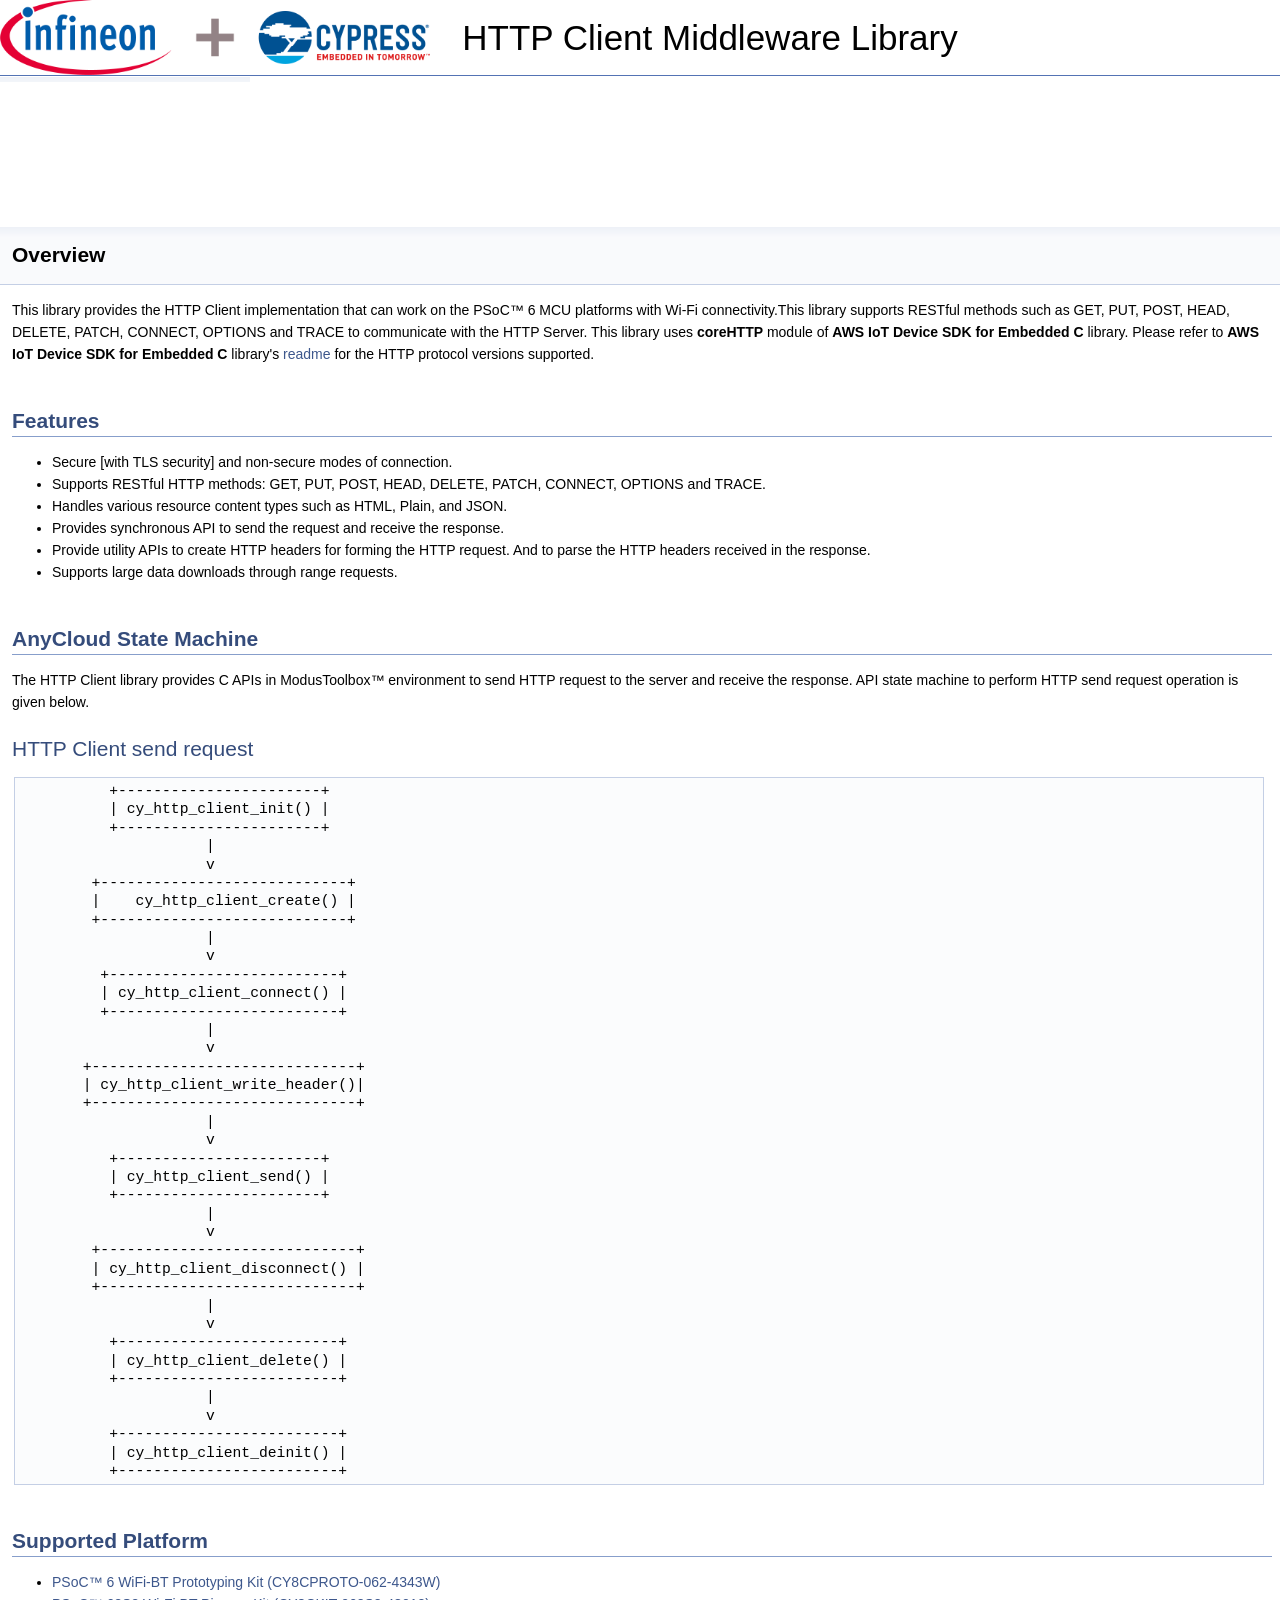
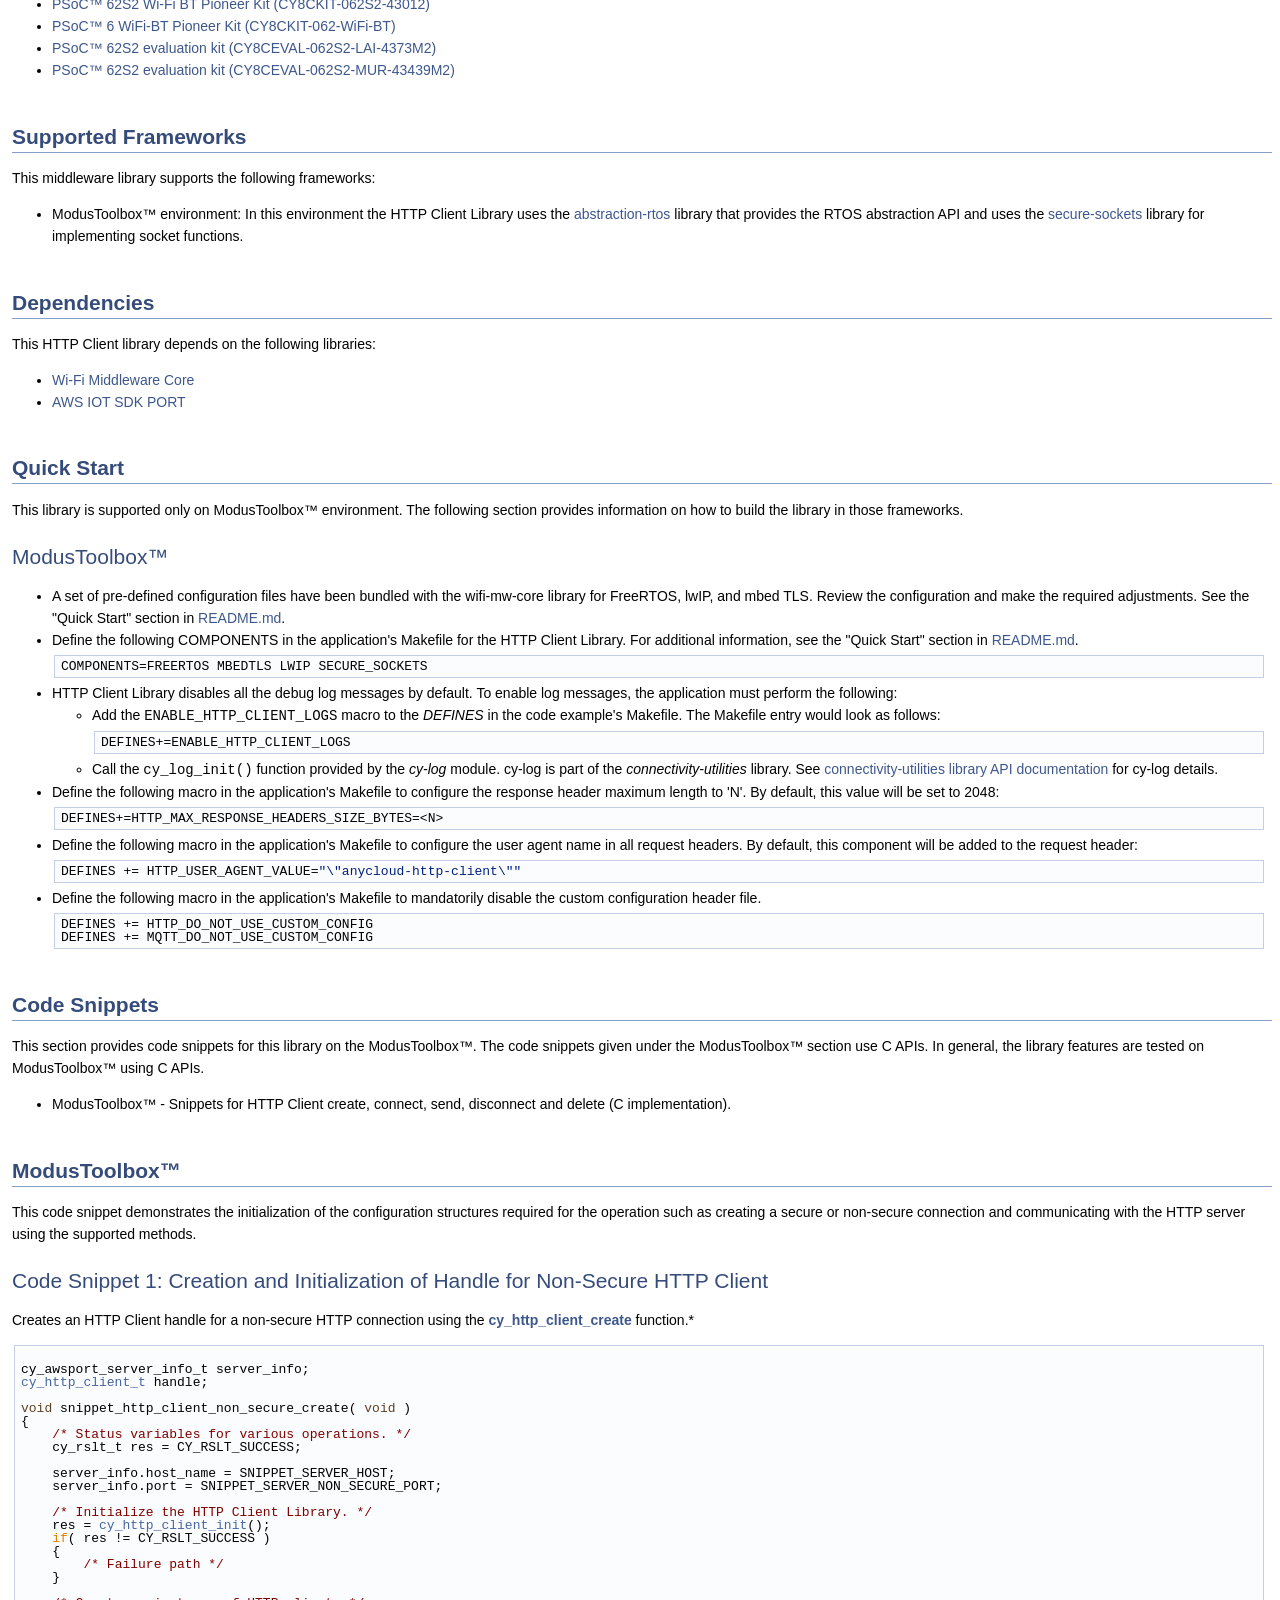
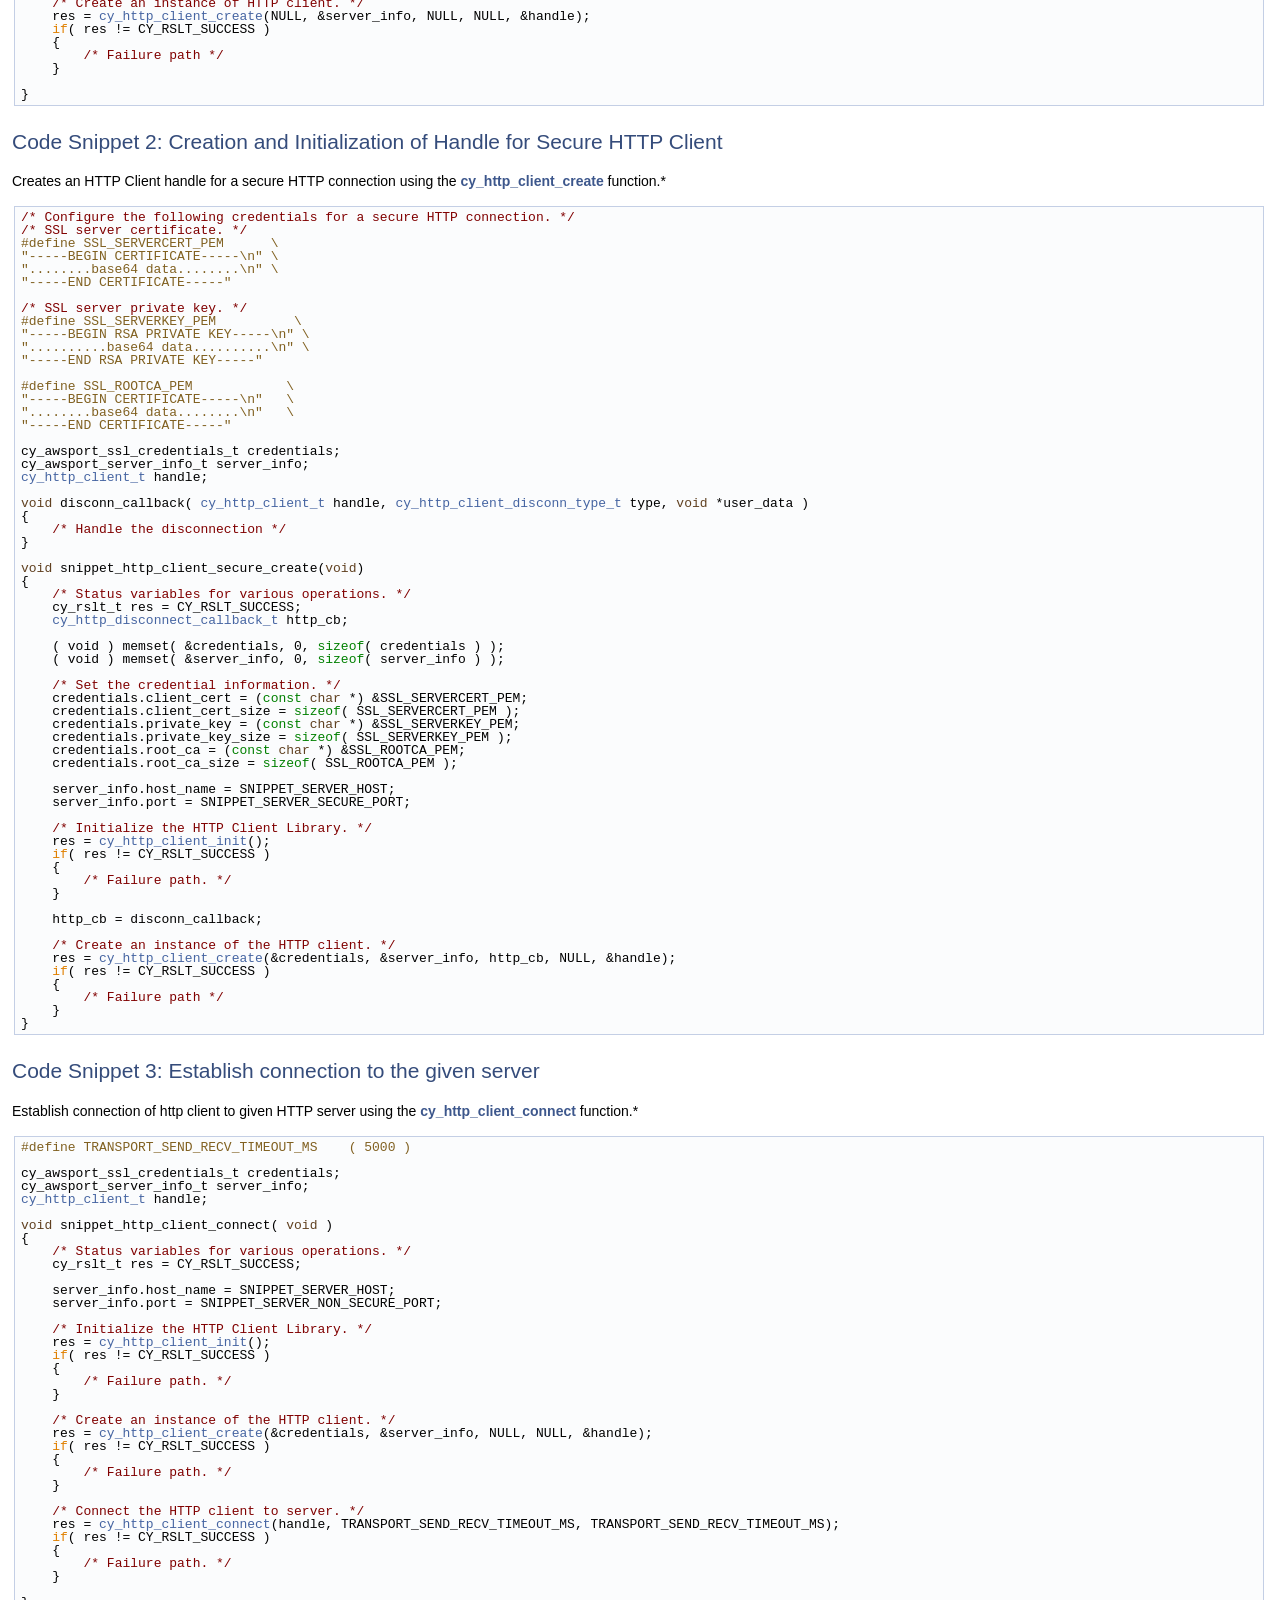
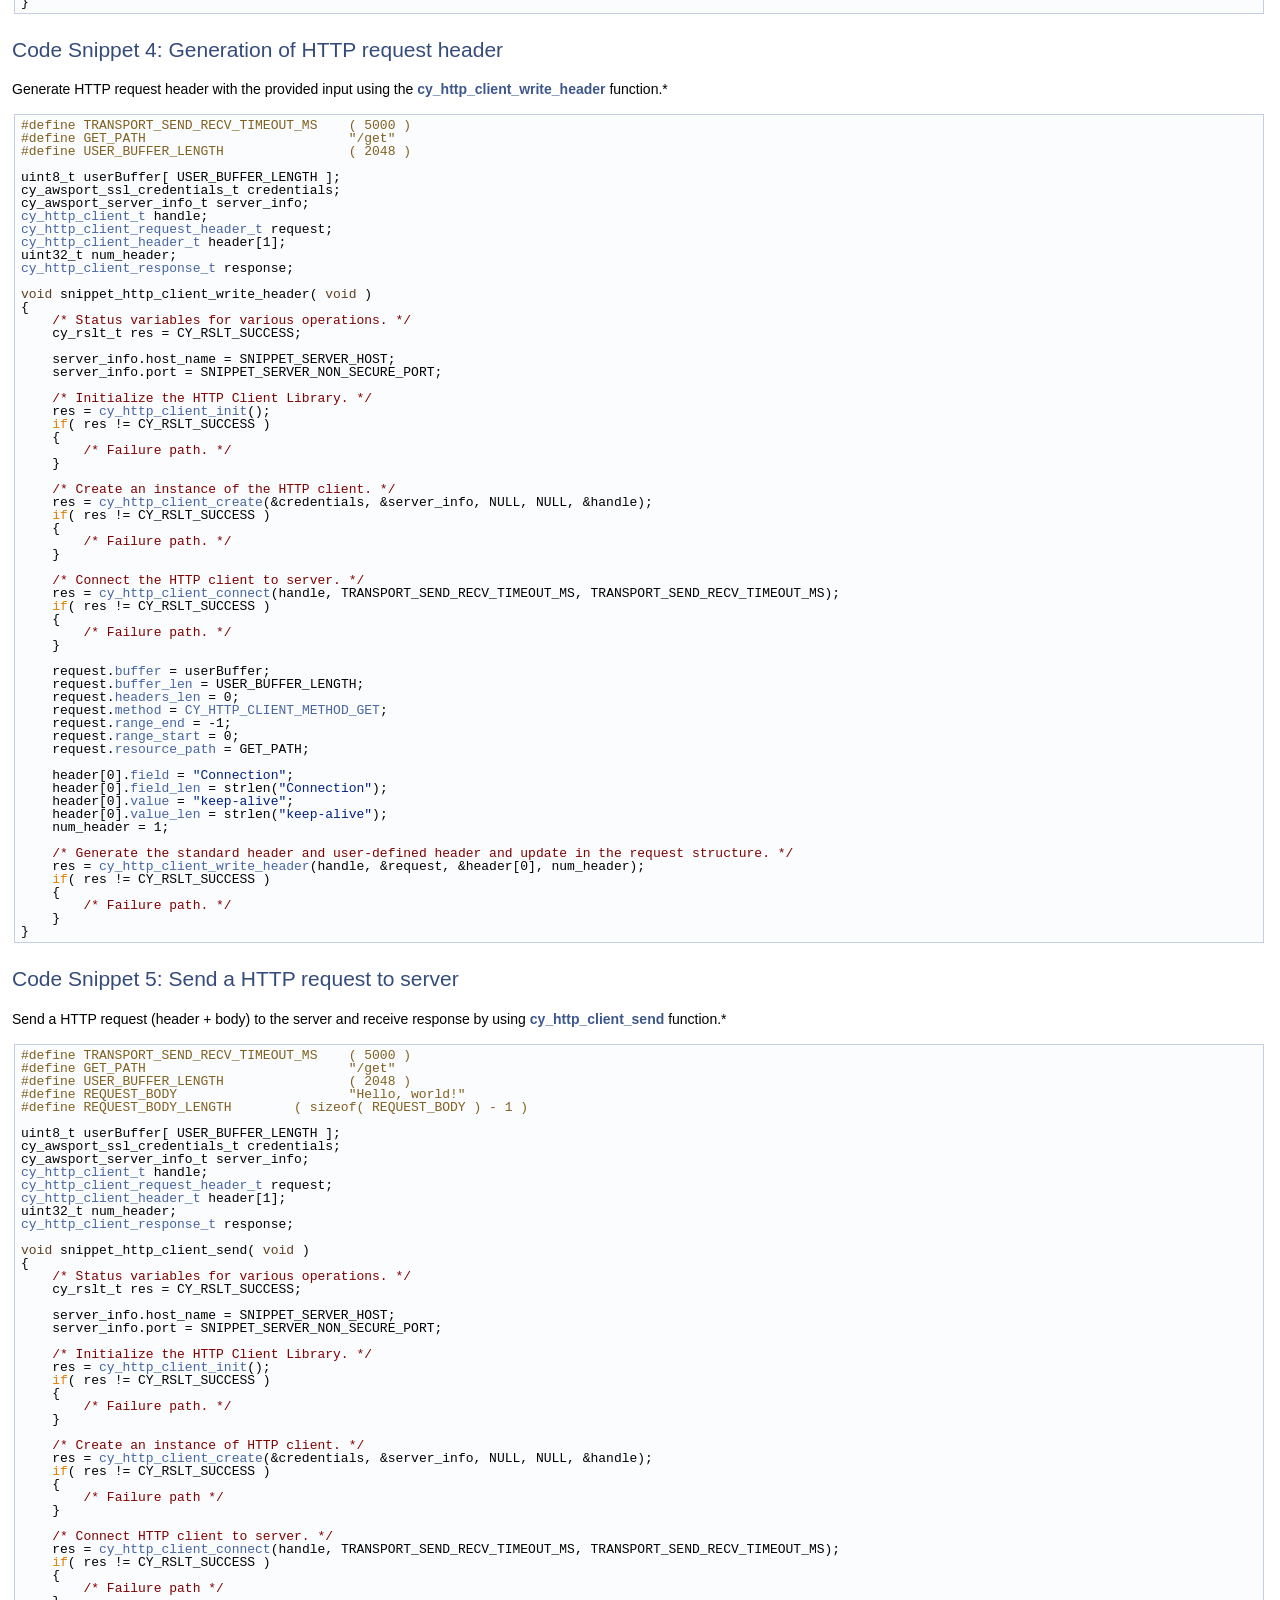
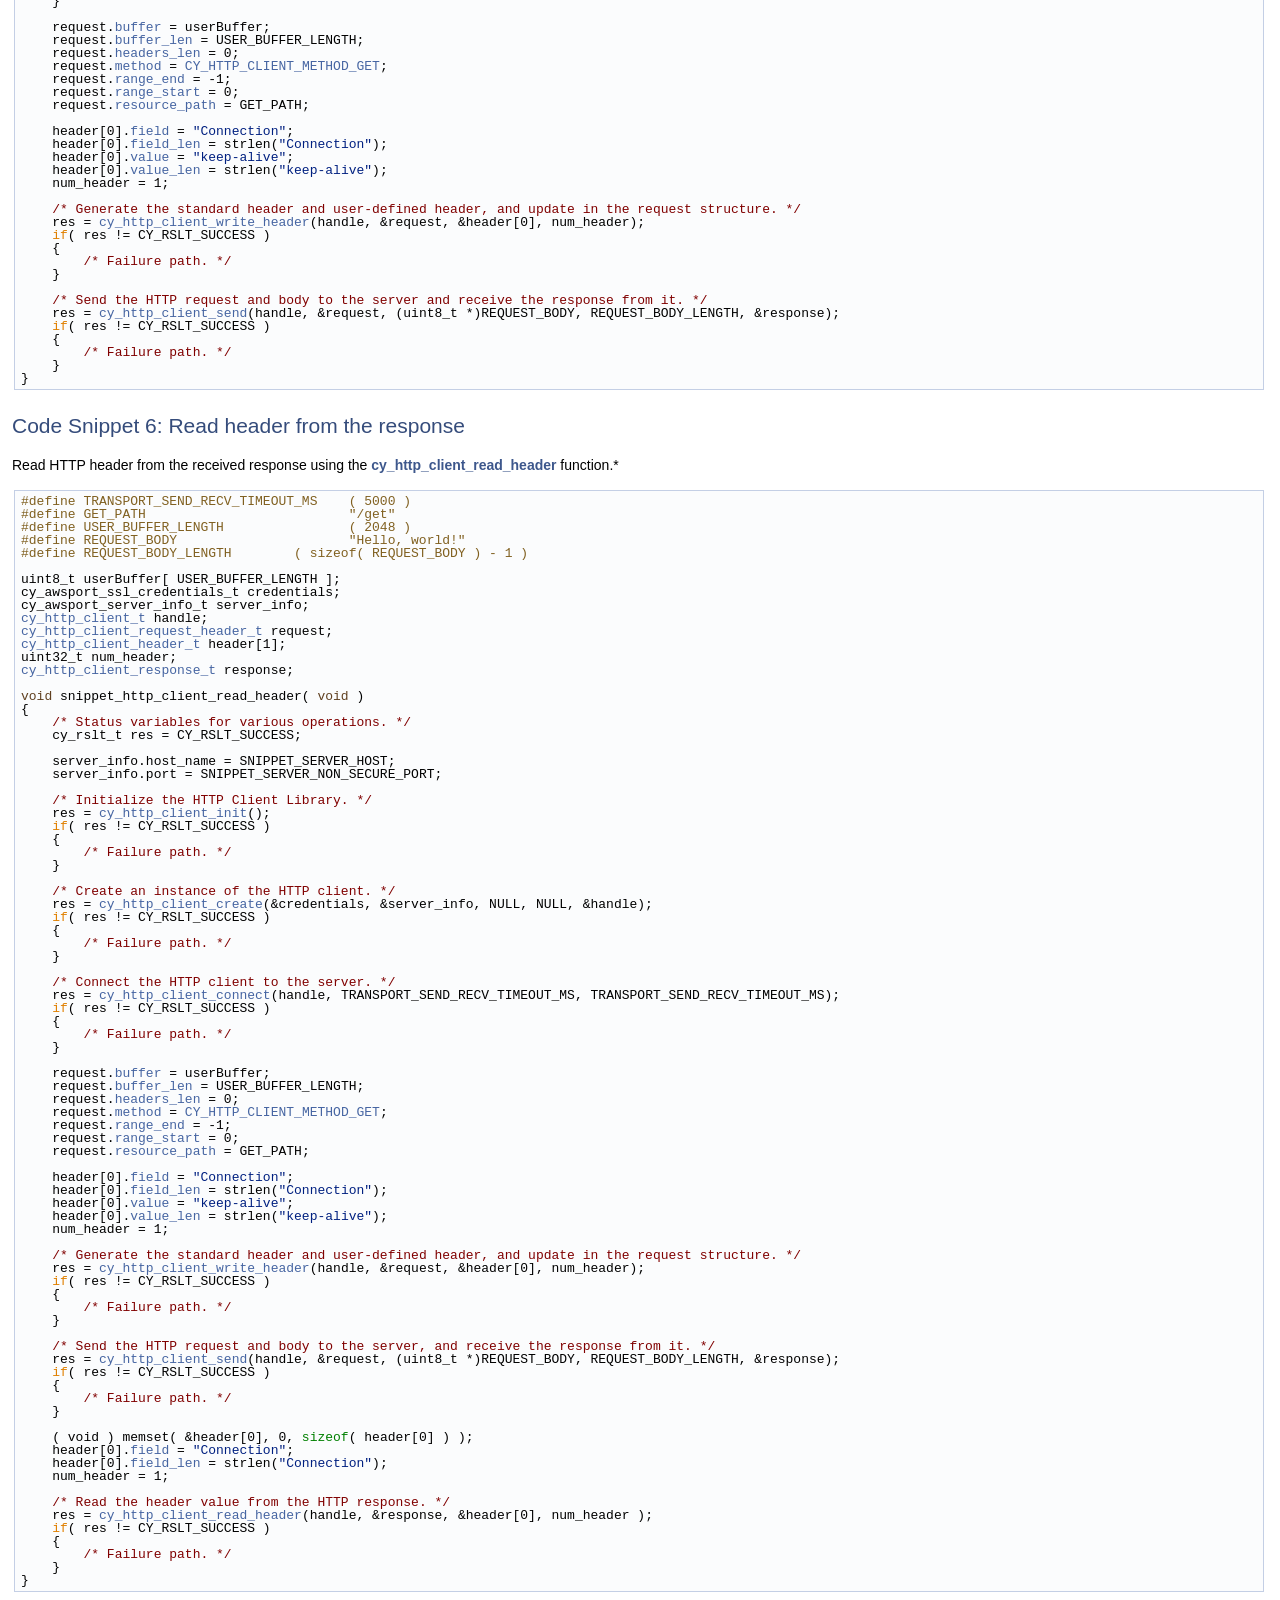
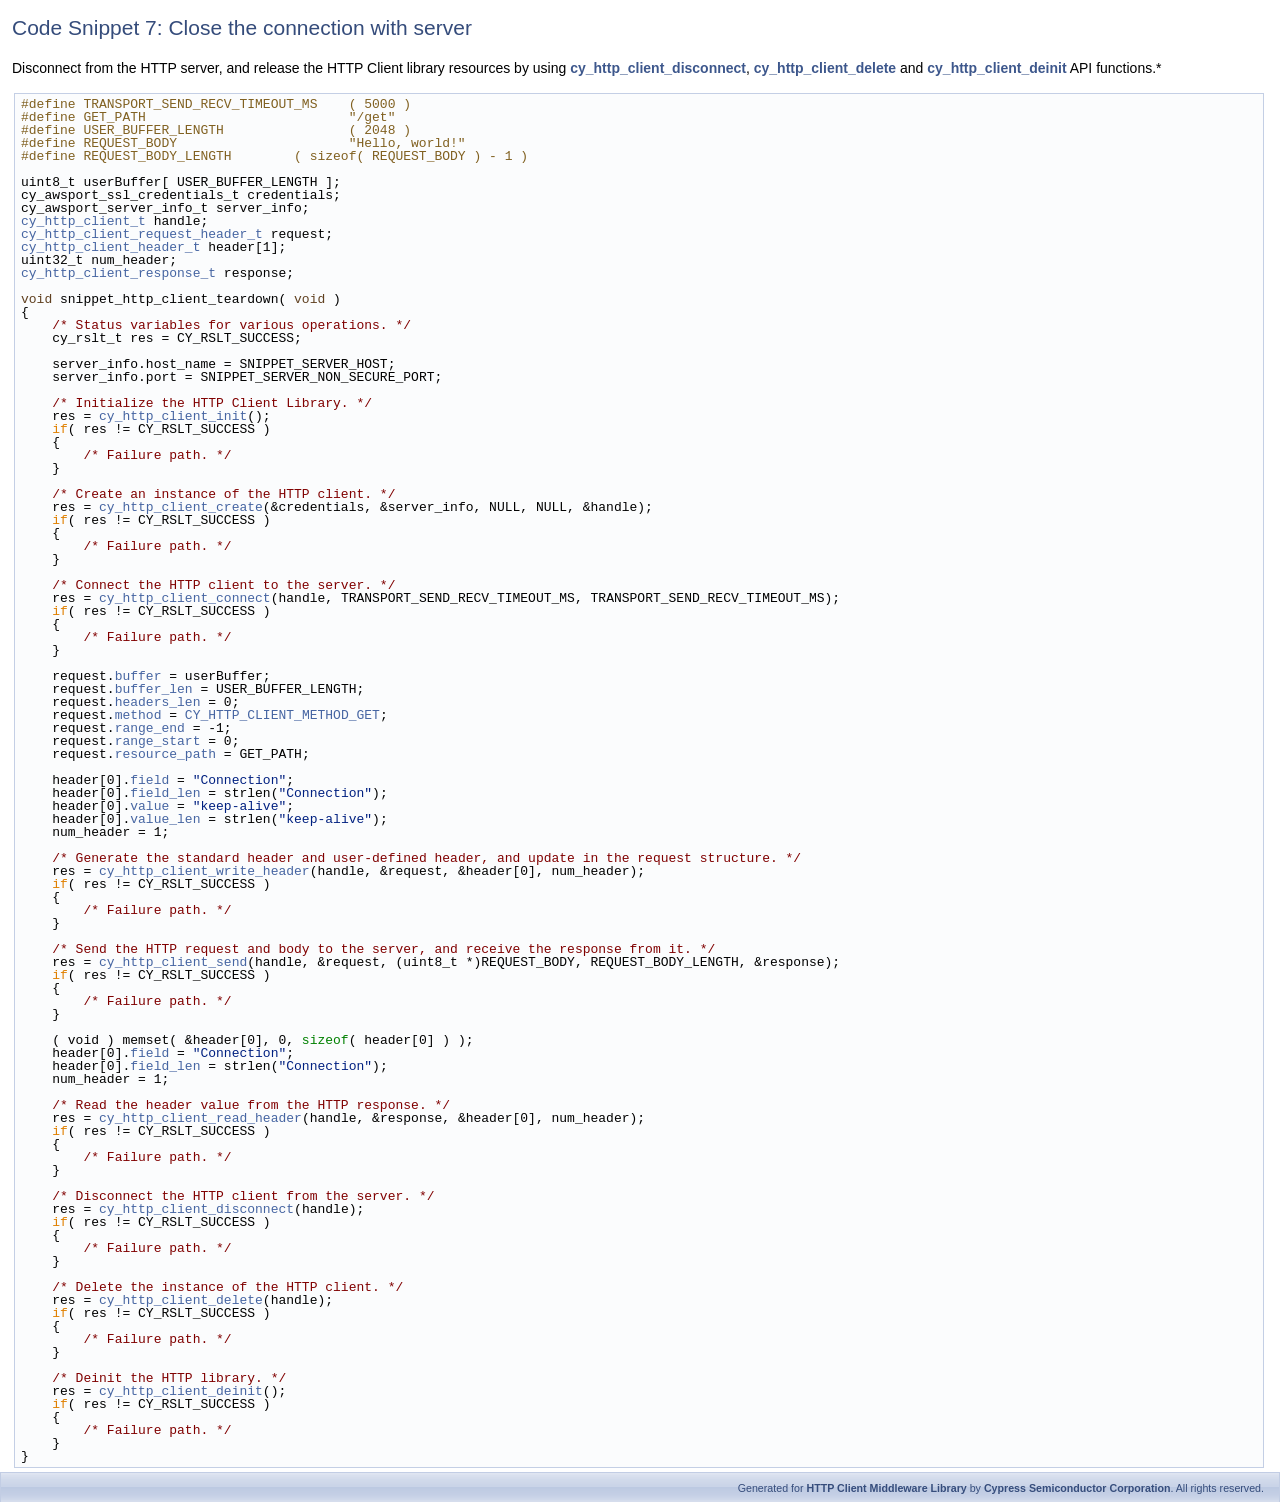
==== docs/api_reference_manual/html/index.html @ 657faa57 "Upload http-client 1.2.0.593" ====
<!-- HTML header for doxygen 1.8.13-->
<!DOCTYPE html PUBLIC "-//W3C//DTD XHTML 1.0 Transitional//EN" "http://www.w3.org/TR/xhtml1/DTD/xhtml1-transitional.dtd">
<html xmlns="http://www.w3.org/1999/xhtml">
<head>
<meta http-equiv="Content-Type" content="text/xhtml;charset=UTF-8"/>
<meta http-equiv="X-UA-Compatible" content="IE=9"/>
<meta name="generator" content="Doxygen 1.8.13"/>
<meta name="viewport" content="width=device-width, initial-scale=1"/>
<title>HTTP Client Middleware Library: Overview</title>
<link href="tabs.css" rel="stylesheet" type="text/css"/>
<script type="text/javascript" src="jquery.js"></script>
<script type="text/javascript" src="dynsections.js"></script>
<link href="navtree.css" rel="stylesheet" type="text/css"/>
<script type="text/javascript" src="resize.js"></script>
<script type="text/javascript" src="navtreedata.js"></script>
<script type="text/javascript" src="navtree.js"></script>
<script type="text/javascript">
  $(document).ready(initResizable);
</script>
<link href="search/search.css" rel="stylesheet" type="text/css"/>
<script type="text/javascript" src="search/searchdata.js"></script>
<script type="text/javascript" src="search/search.js"></script>
<link href="doxygen_style.css" rel="stylesheet" type="text/css" />
</head>
<body>
<div id="top"><!-- do not remove this div, it is closed by doxygen! -->
<div id="titlearea">
<table cellspacing="0" cellpadding="0">
 <tbody>
 <tr style="height: 56px;">
  <td id="projectlogo"><a href="http://www.cypress.com/"><img alt="Logo" src="cypress_logo.png"/></a></td>
  <td id="projectalign" style="padding-left: 0.5em;">
   <div id="projectname">HTTP Client Middleware Library</div>
  </td>
 </tr>
 </tbody>
</table>
</div>
<!-- end header part -->
<!-- Generated by Doxygen 1.8.13 -->
<script type="text/javascript">
var searchBox = new SearchBox("searchBox", "search",false,'Search');
</script>
<script type="text/javascript" src="menudata.js"></script>
<script type="text/javascript" src="menu.js"></script>
<script type="text/javascript">
$(function() {
  initMenu('',true,false,'search.php','Search');
  $(document).ready(function() { init_search(); });
});
</script>
<div id="main-nav"></div>
</div><!-- top -->
<div id="side-nav" class="ui-resizable side-nav-resizable">
  <div id="nav-tree">
    <div id="nav-tree-contents">
      <div id="nav-sync" class="sync"></div>
    </div>
  </div>
  <div id="splitbar" style="-moz-user-select:none;" 
       class="ui-resizable-handle">
  </div>
</div>
<script type="text/javascript">
$(document).ready(function(){initNavTree('index.html','');});
</script>
<div id="doc-content">
<!-- window showing the filter options -->
<div id="MSearchSelectWindow"
     onmouseover="return searchBox.OnSearchSelectShow()"
     onmouseout="return searchBox.OnSearchSelectHide()"
     onkeydown="return searchBox.OnSearchSelectKey(event)">
</div>

<!-- iframe showing the search results (closed by default) -->
<div id="MSearchResultsWindow">
<iframe src="javascript:void(0)" frameborder="0" 
        name="MSearchResults" id="MSearchResults">
</iframe>
</div>

<div class="header">
  <div class="headertitle">
<div class="title">Overview </div>  </div>
</div><!--header-->
<div class="contents">
<div class="textblock"><p>This library provides the HTTP Client implementation that can work on the PSoC&trade; 6 MCU platforms with Wi-Fi connectivity.This library supports RESTful methods such as GET, PUT, POST, HEAD, DELETE, PATCH, CONNECT, OPTIONS and TRACE to communicate with the HTTP Server. This library uses <b>coreHTTP</b> module of <b>AWS IoT Device SDK for Embedded C</b> library. Please refer to <b>AWS IoT Device SDK for Embedded C</b> library's <a href="https://github.com/aws/aws-iot-device-sdk-embedded-C/tree/202011.00#corehttp">readme</a> for the HTTP protocol versions supported.</p>
<h1><a class="anchor" id="section_features"></a>
Features</h1>
<ul>
<li>Secure [with TLS security] and non-secure modes of connection.</li>
<li>Supports RESTful HTTP methods: GET, PUT, POST, HEAD, DELETE, PATCH, CONNECT, OPTIONS and TRACE.</li>
<li>Handles various resource content types such as HTML, Plain, and JSON.</li>
<li>Provides synchronous API to send the request and receive the response.</li>
<li>Provide utility APIs to create HTTP headers for forming the HTTP request. And to parse the HTTP headers received in the response.</li>
<li>Supports large data downloads through range requests.</li>
</ul>
<h1><a class="anchor" id="section_AnyCloud_state_machine"></a>
AnyCloud State Machine</h1>
<p>The HTTP Client library provides C APIs in ModusToolbox&trade; environment to send HTTP request to the server and receive the response. API state machine to perform HTTP send request operation is given below.</p>
<h2><a class="anchor" id="section_AnyCloud_state_machine_1"></a>
HTTP Client send request</h2>
<pre class="fragment">          +-----------------------+
          | cy_http_client_init() |
          +-----------------------+
                     |
                     v
        +----------------------------+
        |    cy_http_client_create() |
        +----------------------------+
                     |
                     v
         +--------------------------+
         | cy_http_client_connect() |
         +--------------------------+
                     |
                     v
       +------------------------------+
       | cy_http_client_write_header()|
       +------------------------------+
                     |
                     v
          +-----------------------+
          | cy_http_client_send() |
          +-----------------------+
                     |
                     v
        +-----------------------------+
        | cy_http_client_disconnect() |
        +-----------------------------+
                     |
                     v
          +-------------------------+
          | cy_http_client_delete() |
          +-------------------------+
                     |
                     v
          +-------------------------+
          | cy_http_client_deinit() |
          +-------------------------+
</pre><h1><a class="anchor" id="section_platform"></a>
Supported Platform</h1>
<ul>
<li><a href="https://www.cypress.com/documentation/development-kitsboards/psoc-6-wi-fi-bt-prototyping-kit-cy8cproto-062-4343w">PSoC&trade; 6 WiFi-BT Prototyping Kit (CY8CPROTO-062-4343W)</a></li>
<li><a href="https://www.cypress.com/documentation/development-kitsboards/psoc-62s2-wi-fi-bt-pioneer-kit-cy8ckit-062s2-43012">PSoC&trade; 62S2 Wi-Fi BT Pioneer Kit (CY8CKIT-062S2-43012)</a></li>
<li><a href="https://www.cypress.com/documentation/development-kitsboards/psoc-6-wifi-bt-pioneer-kit-cy8ckit-062-wifi-bt">PSoC&trade; 6 WiFi-BT Pioneer Kit (CY8CKIT-062-WiFi-BT)</a></li>
<li><a href="https://www.cypress.com/documentation/development-kitsboards/psoc-62s2-evaluation-kit-cy8ceval-062s2">PSoC&trade; 62S2 evaluation kit (CY8CEVAL-062S2-LAI-4373M2)</a></li>
<li><a href="https://www.cypress.com/documentation/development-kitsboards/psoc-62s2-evaluation-kit-cy8ceval-062s2">PSoC&trade; 62S2 evaluation kit (CY8CEVAL-062S2-MUR-43439M2)</a></li>
</ul>
<h1><a class="anchor" id="section_frameworks"></a>
Supported Frameworks</h1>
<p>This middleware library supports the following frameworks:</p><ul>
<li>ModusToolbox&trade; environment: In this environment the HTTP Client Library uses the <a href="https://github.com/cypresssemiconductorco/abstraction-rtos">abstraction-rtos</a> library that provides the RTOS abstraction API and uses the <a href="https://github.com/cypresssemiconductorco/secure-sockets">secure-sockets</a> library for implementing socket functions.</li>
</ul>
<h1><a class="anchor" id="section_dependencies"></a>
Dependencies</h1>
<p>This HTTP Client library depends on the following libraries:</p><ul>
<li><a href="https://github.com/cypresssemiconductorco/wifi-mw-core">Wi-Fi Middleware Core</a></li>
<li><a href="https://github.com/cypresssemiconductorco/aws-iot-device-sdk-port">AWS IOT SDK PORT</a></li>
</ul>
<h1><a class="anchor" id="section_quick_start"></a>
Quick Start</h1>
<p>This library is supported only on ModusToolbox&trade; environment. The following section provides information on how to build the library in those frameworks.</p>
<h2><a class="anchor" id="framework"></a>
ModusToolbox™</h2>
<ul>
<li>A set of pre-defined configuration files have been bundled with the wifi-mw-core library for FreeRTOS, lwIP, and mbed TLS. Review the configuration and make the required adjustments. See the "Quick Start" section in <a href="https://github.com/cypresssemiconductorco/wifi-mw-core/blob/master/README.md">README.md</a>.</li>
<li>Define the following COMPONENTS in the application's Makefile for the HTTP Client Library. For additional information, see the "Quick Start" section in <a href="https://github.com/cypresssemiconductorco/wifi-mw-core/blob/master/README.md">README.md</a>. <div class="fragment"><div class="line">COMPONENTS=FREERTOS MBEDTLS LWIP SECURE_SOCKETS</div></div><!-- fragment --></li>
<li>HTTP Client Library disables all the debug log messages by default. To enable log messages, the application must perform the following:<ul>
<li>Add the <code>ENABLE_HTTP_CLIENT_LOGS</code> macro to the <em>DEFINES</em> in the code example's Makefile. The Makefile entry would look as follows: <div class="fragment"><div class="line">DEFINES+=ENABLE_HTTP_CLIENT_LOGS</div></div><!-- fragment --></li>
<li>Call the <code>cy_log_init()</code> function provided by the <em>cy-log</em> module. cy-log is part of the <em>connectivity-utilities</em> library. See <a href="https://cypresssemiconductorco.github.io/connectivity-utilities/api_reference_manual/html/group__logging__utils.html">connectivity-utilities library API documentation</a> for cy-log details.</li>
</ul>
</li>
<li>Define the following macro in the application's Makefile to configure the response header maximum length to 'N'. By default, this value will be set to 2048: <div class="fragment"><div class="line">DEFINES+=HTTP_MAX_RESPONSE_HEADERS_SIZE_BYTES=&lt;N&gt;</div></div><!-- fragment --></li>
<li>Define the following macro in the application's Makefile to configure the user agent name in all request headers. By default, this component will be added to the request header: <div class="fragment"><div class="line">DEFINES += HTTP_USER_AGENT_VALUE=<span class="stringliteral">&quot;\&quot;anycloud-http-client\&quot;&quot;</span></div></div><!-- fragment --></li>
<li>Define the following macro in the application's Makefile to mandatorily disable the custom configuration header file. <div class="fragment"><div class="line">DEFINES += HTTP_DO_NOT_USE_CUSTOM_CONFIG</div><div class="line">DEFINES += MQTT_DO_NOT_USE_CUSTOM_CONFIG</div></div><!-- fragment --></li>
</ul>
<h1><a class="anchor" id="section_code_snippet"></a>
Code Snippets</h1>
<p>This section provides code snippets for this library on the ModusToolbox&trade;. The code snippets given under the ModusToolbox&trade; section use C APIs. In general, the library features are tested on ModusToolbox&trade; using C APIs.</p><ul>
<li>ModusToolbox&trade; - Snippets for HTTP Client create, connect, send, disconnect and delete (C implementation).</li>
</ul>
<h1><a class="anchor" id="section_code_snippet_AnyCloud"></a>
ModusToolbox™</h1>
<p>This code snippet demonstrates the initialization of the configuration structures required for the operation such as creating a secure or non-secure connection and communicating with the HTTP server using the supported methods.</p>
<h2><a class="anchor" id="snip1"></a>
Code Snippet 1: Creation and Initialization of Handle for Non-Secure HTTP Client</h2>
<p>Creates an HTTP Client handle for a non-secure HTTP connection using the <a class="el" href="group__group__c__api__functions.html#ga541271f1a31f2c10ccd07db315301a14">cy_http_client_create</a> function.* </p><div class="fragment"><div class="line"></div><div class="line">cy_awsport_server_info_t server_info;</div><div class="line"><a class="code" href="group__http__client__struct.html#gaa29452c737f81db0bc8923aa83cfe674">cy_http_client_t</a> handle;</div><div class="line"></div><div class="line"><span class="keywordtype">void</span> snippet_http_client_non_secure_create( <span class="keywordtype">void</span> )</div><div class="line">{</div><div class="line">    <span class="comment">/* Status variables for various operations. */</span></div><div class="line">    cy_rslt_t res = CY_RSLT_SUCCESS;</div><div class="line"></div><div class="line">    server_info.host_name = SNIPPET_SERVER_HOST;</div><div class="line">    server_info.port = SNIPPET_SERVER_NON_SECURE_PORT;</div><div class="line"></div><div class="line">    <span class="comment">/* Initialize the HTTP Client Library. */</span></div><div class="line">    res = <a class="code" href="group__group__c__api__functions.html#ga1d24d8ba5a892e85ef97877fb0b21482">cy_http_client_init</a>();</div><div class="line">    <span class="keywordflow">if</span>( res != CY_RSLT_SUCCESS )</div><div class="line">    {</div><div class="line">        <span class="comment">/* Failure path */</span></div><div class="line">    }</div><div class="line"></div><div class="line">    <span class="comment">/* Create an instance of HTTP client. */</span></div><div class="line">    res = <a class="code" href="group__group__c__api__functions.html#ga541271f1a31f2c10ccd07db315301a14">cy_http_client_create</a>(NULL, &amp;server_info, NULL, NULL, &amp;handle);</div><div class="line">    <span class="keywordflow">if</span>( res != CY_RSLT_SUCCESS )</div><div class="line">    {</div><div class="line">        <span class="comment">/* Failure path */</span></div><div class="line">    }</div><div class="line"></div><div class="line">}</div></div><!-- fragment --> <h2><a class="anchor" id="snip2"></a>
Code Snippet 2: Creation and Initialization of Handle for Secure HTTP Client</h2>
<p>Creates an HTTP Client handle for a secure HTTP connection using the <a class="el" href="group__group__c__api__functions.html#ga541271f1a31f2c10ccd07db315301a14">cy_http_client_create</a> function.* </p><div class="fragment"><div class="line"><span class="comment">/* Configure the following credentials for a secure HTTP connection. */</span></div><div class="line"><span class="comment">/* SSL server certificate. */</span></div><div class="line"><span class="preprocessor">#define SSL_SERVERCERT_PEM      \</span></div><div class="line"><span class="preprocessor">&quot;-----BEGIN CERTIFICATE-----\n&quot; \</span></div><div class="line"><span class="preprocessor">&quot;........base64 data........\n&quot; \</span></div><div class="line"><span class="preprocessor">&quot;-----END CERTIFICATE-----&quot;</span></div><div class="line"></div><div class="line"><span class="comment">/* SSL server private key. */</span></div><div class="line"><span class="preprocessor">#define SSL_SERVERKEY_PEM          \</span></div><div class="line"><span class="preprocessor">&quot;-----BEGIN RSA PRIVATE KEY-----\n&quot; \</span></div><div class="line"><span class="preprocessor">&quot;..........base64 data..........\n&quot; \</span></div><div class="line"><span class="preprocessor">&quot;-----END RSA PRIVATE KEY-----&quot;</span></div><div class="line"></div><div class="line"><span class="preprocessor">#define SSL_ROOTCA_PEM            \</span></div><div class="line"><span class="preprocessor">&quot;-----BEGIN CERTIFICATE-----\n&quot;   \</span></div><div class="line"><span class="preprocessor">&quot;........base64 data........\n&quot;   \</span></div><div class="line"><span class="preprocessor">&quot;-----END CERTIFICATE-----&quot;</span></div><div class="line"></div><div class="line">cy_awsport_ssl_credentials_t credentials;</div><div class="line">cy_awsport_server_info_t server_info;</div><div class="line"><a class="code" href="group__http__client__struct.html#gaa29452c737f81db0bc8923aa83cfe674">cy_http_client_t</a> handle;</div><div class="line"></div><div class="line"><span class="keywordtype">void</span> disconn_callback( <a class="code" href="group__http__client__struct.html#gaa29452c737f81db0bc8923aa83cfe674">cy_http_client_t</a> handle, <a class="code" href="group__http__client__struct.html#ga2e530146f147d2427ff4a524054ffa2f">cy_http_client_disconn_type_t</a> type, <span class="keywordtype">void</span> *user_data )</div><div class="line">{</div><div class="line">    <span class="comment">/* Handle the disconnection */</span></div><div class="line">}</div><div class="line"></div><div class="line"><span class="keywordtype">void</span> snippet_http_client_secure_create(<span class="keywordtype">void</span>)</div><div class="line">{</div><div class="line">    <span class="comment">/* Status variables for various operations. */</span></div><div class="line">    cy_rslt_t res = CY_RSLT_SUCCESS;</div><div class="line">    <a class="code" href="group__http__client__struct.html#ga7c94995072a4ae648de3644d2e573847">cy_http_disconnect_callback_t</a> http_cb;</div><div class="line"></div><div class="line">    ( void ) memset( &amp;credentials, 0, <span class="keyword">sizeof</span>( credentials ) );</div><div class="line">    ( void ) memset( &amp;server_info, 0, <span class="keyword">sizeof</span>( server_info ) );</div><div class="line"></div><div class="line">    <span class="comment">/* Set the credential information. */</span></div><div class="line">    credentials.client_cert = (<span class="keyword">const</span> <span class="keywordtype">char</span> *) &amp;SSL_SERVERCERT_PEM;</div><div class="line">    credentials.client_cert_size = <span class="keyword">sizeof</span>( SSL_SERVERCERT_PEM );</div><div class="line">    credentials.private_key = (<span class="keyword">const</span> <span class="keywordtype">char</span> *) &amp;SSL_SERVERKEY_PEM;</div><div class="line">    credentials.private_key_size = <span class="keyword">sizeof</span>( SSL_SERVERKEY_PEM );</div><div class="line">    credentials.root_ca = (<span class="keyword">const</span> <span class="keywordtype">char</span> *) &amp;SSL_ROOTCA_PEM;</div><div class="line">    credentials.root_ca_size = <span class="keyword">sizeof</span>( SSL_ROOTCA_PEM );</div><div class="line"></div><div class="line">    server_info.host_name = SNIPPET_SERVER_HOST;</div><div class="line">    server_info.port = SNIPPET_SERVER_SECURE_PORT;</div><div class="line"></div><div class="line">    <span class="comment">/* Initialize the HTTP Client Library. */</span></div><div class="line">    res = <a class="code" href="group__group__c__api__functions.html#ga1d24d8ba5a892e85ef97877fb0b21482">cy_http_client_init</a>();</div><div class="line">    <span class="keywordflow">if</span>( res != CY_RSLT_SUCCESS )</div><div class="line">    {</div><div class="line">        <span class="comment">/* Failure path. */</span></div><div class="line">    }</div><div class="line"></div><div class="line">    http_cb = disconn_callback;</div><div class="line"></div><div class="line">    <span class="comment">/* Create an instance of the HTTP client. */</span></div><div class="line">    res = <a class="code" href="group__group__c__api__functions.html#ga541271f1a31f2c10ccd07db315301a14">cy_http_client_create</a>(&amp;credentials, &amp;server_info, http_cb, NULL, &amp;handle);</div><div class="line">    <span class="keywordflow">if</span>( res != CY_RSLT_SUCCESS )</div><div class="line">    {</div><div class="line">        <span class="comment">/* Failure path */</span></div><div class="line">    }</div><div class="line">}</div></div><!-- fragment --> <h2><a class="anchor" id="snip3"></a>
Code Snippet 3: Establish connection to the given server</h2>
<p>Establish connection of http client to given HTTP server using the <a class="el" href="group__group__c__api__functions.html#ga854f05c69a7859ed841b7a54291481dc">cy_http_client_connect</a> function.* </p><div class="fragment"><div class="line"><span class="preprocessor">#define TRANSPORT_SEND_RECV_TIMEOUT_MS    ( 5000 )</span></div><div class="line"></div><div class="line">cy_awsport_ssl_credentials_t credentials;</div><div class="line">cy_awsport_server_info_t server_info;</div><div class="line"><a class="code" href="group__http__client__struct.html#gaa29452c737f81db0bc8923aa83cfe674">cy_http_client_t</a> handle;</div><div class="line"></div><div class="line"><span class="keywordtype">void</span> snippet_http_client_connect( <span class="keywordtype">void</span> )</div><div class="line">{</div><div class="line">    <span class="comment">/* Status variables for various operations. */</span></div><div class="line">    cy_rslt_t res = CY_RSLT_SUCCESS;</div><div class="line"></div><div class="line">    server_info.host_name = SNIPPET_SERVER_HOST;</div><div class="line">    server_info.port = SNIPPET_SERVER_NON_SECURE_PORT;</div><div class="line"></div><div class="line">    <span class="comment">/* Initialize the HTTP Client Library. */</span></div><div class="line">    res = <a class="code" href="group__group__c__api__functions.html#ga1d24d8ba5a892e85ef97877fb0b21482">cy_http_client_init</a>();</div><div class="line">    <span class="keywordflow">if</span>( res != CY_RSLT_SUCCESS )</div><div class="line">    {</div><div class="line">        <span class="comment">/* Failure path. */</span></div><div class="line">    }</div><div class="line"></div><div class="line">    <span class="comment">/* Create an instance of the HTTP client. */</span></div><div class="line">    res = <a class="code" href="group__group__c__api__functions.html#ga541271f1a31f2c10ccd07db315301a14">cy_http_client_create</a>(&amp;credentials, &amp;server_info, NULL, NULL, &amp;handle);</div><div class="line">    <span class="keywordflow">if</span>( res != CY_RSLT_SUCCESS )</div><div class="line">    {</div><div class="line">        <span class="comment">/* Failure path. */</span></div><div class="line">    }</div><div class="line"></div><div class="line">    <span class="comment">/* Connect the HTTP client to server. */</span></div><div class="line">    res = <a class="code" href="group__group__c__api__functions.html#ga854f05c69a7859ed841b7a54291481dc">cy_http_client_connect</a>(handle, TRANSPORT_SEND_RECV_TIMEOUT_MS, TRANSPORT_SEND_RECV_TIMEOUT_MS);</div><div class="line">    <span class="keywordflow">if</span>( res != CY_RSLT_SUCCESS )</div><div class="line">    {</div><div class="line">        <span class="comment">/* Failure path. */</span></div><div class="line">    }</div><div class="line"></div><div class="line">}</div></div><!-- fragment --> <h2><a class="anchor" id="snip4"></a>
Code Snippet 4: Generation of HTTP request header</h2>
<p>Generate HTTP request header with the provided input using the <a class="el" href="group__group__c__api__functions.html#gad8e7c4c2893ade43db12da627c7c9871">cy_http_client_write_header</a> function.* </p><div class="fragment"><div class="line"><span class="preprocessor">#define TRANSPORT_SEND_RECV_TIMEOUT_MS    ( 5000 )</span></div><div class="line"><span class="preprocessor">#define GET_PATH                          &quot;/get&quot;</span></div><div class="line"><span class="preprocessor">#define USER_BUFFER_LENGTH                ( 2048 )</span></div><div class="line"></div><div class="line">uint8_t userBuffer[ USER_BUFFER_LENGTH ];</div><div class="line">cy_awsport_ssl_credentials_t credentials;</div><div class="line">cy_awsport_server_info_t server_info;</div><div class="line"><a class="code" href="group__http__client__struct.html#gaa29452c737f81db0bc8923aa83cfe674">cy_http_client_t</a> handle;</div><div class="line"><a class="code" href="structcy__http__client__request__header__t.html">cy_http_client_request_header_t</a> request;</div><div class="line"><a class="code" href="structcy__http__client__header__t.html">cy_http_client_header_t</a> header[1];</div><div class="line">uint32_t num_header;</div><div class="line"><a class="code" href="structcy__http__client__response__t.html">cy_http_client_response_t</a> response;</div><div class="line"></div><div class="line"><span class="keywordtype">void</span> snippet_http_client_write_header( <span class="keywordtype">void</span> )</div><div class="line">{</div><div class="line">    <span class="comment">/* Status variables for various operations. */</span></div><div class="line">    cy_rslt_t res = CY_RSLT_SUCCESS;</div><div class="line"></div><div class="line">    server_info.host_name = SNIPPET_SERVER_HOST;</div><div class="line">    server_info.port = SNIPPET_SERVER_NON_SECURE_PORT;</div><div class="line"></div><div class="line">    <span class="comment">/* Initialize the HTTP Client Library. */</span></div><div class="line">    res = <a class="code" href="group__group__c__api__functions.html#ga1d24d8ba5a892e85ef97877fb0b21482">cy_http_client_init</a>();</div><div class="line">    <span class="keywordflow">if</span>( res != CY_RSLT_SUCCESS )</div><div class="line">    {</div><div class="line">        <span class="comment">/* Failure path. */</span></div><div class="line">    }</div><div class="line"></div><div class="line">    <span class="comment">/* Create an instance of the HTTP client. */</span></div><div class="line">    res = <a class="code" href="group__group__c__api__functions.html#ga541271f1a31f2c10ccd07db315301a14">cy_http_client_create</a>(&amp;credentials, &amp;server_info, NULL, NULL, &amp;handle);</div><div class="line">    <span class="keywordflow">if</span>( res != CY_RSLT_SUCCESS )</div><div class="line">    {</div><div class="line">        <span class="comment">/* Failure path. */</span></div><div class="line">    }</div><div class="line"></div><div class="line">    <span class="comment">/* Connect the HTTP client to server. */</span></div><div class="line">    res = <a class="code" href="group__group__c__api__functions.html#ga854f05c69a7859ed841b7a54291481dc">cy_http_client_connect</a>(handle, TRANSPORT_SEND_RECV_TIMEOUT_MS, TRANSPORT_SEND_RECV_TIMEOUT_MS);</div><div class="line">    <span class="keywordflow">if</span>( res != CY_RSLT_SUCCESS )</div><div class="line">    {</div><div class="line">        <span class="comment">/* Failure path. */</span></div><div class="line">    }</div><div class="line"></div><div class="line">    request.<a class="code" href="structcy__http__client__request__header__t.html#a373b44e886fc3768307fe7e9bbc5b29b">buffer</a> = userBuffer;</div><div class="line">    request.<a class="code" href="structcy__http__client__request__header__t.html#afff67fe989c5b0286f6af9ec91f4961f">buffer_len</a> = USER_BUFFER_LENGTH;</div><div class="line">    request.<a class="code" href="structcy__http__client__request__header__t.html#a68d5f01fd0868b407533fe6bc25b5a11">headers_len</a> = 0;</div><div class="line">    request.<a class="code" href="structcy__http__client__request__header__t.html#ac8ddc0da69b43b39e8e23a52e2d4cf4a">method</a> = <a class="code" href="group__http__client__struct.html#gga5afd8642fb8bbb246c21b7b4d2a4b719a4c8f9e137082ad383df25f24ed6da6df">CY_HTTP_CLIENT_METHOD_GET</a>;</div><div class="line">    request.<a class="code" href="structcy__http__client__request__header__t.html#a26c4f406a67af82b2f2b12c1f777cb6d">range_end</a> = -1;</div><div class="line">    request.<a class="code" href="structcy__http__client__request__header__t.html#a653d7e0ad35b2f924dd8b00032184a5c">range_start</a> = 0;</div><div class="line">    request.<a class="code" href="structcy__http__client__request__header__t.html#a896d53cd2f84e9b869bec1677af967a7">resource_path</a> = GET_PATH;</div><div class="line"></div><div class="line">    header[0].<a class="code" href="structcy__http__client__header__t.html#aefc62bb55f7881455d95774bd158db7c">field</a> = <span class="stringliteral">&quot;Connection&quot;</span>;</div><div class="line">    header[0].<a class="code" href="structcy__http__client__header__t.html#a678d4c2918d66d359bbf961c61d958fe">field_len</a> = strlen(<span class="stringliteral">&quot;Connection&quot;</span>);</div><div class="line">    header[0].<a class="code" href="structcy__http__client__header__t.html#a2508f5b766244920921f49bce555004a">value</a> = <span class="stringliteral">&quot;keep-alive&quot;</span>;</div><div class="line">    header[0].<a class="code" href="structcy__http__client__header__t.html#a76ac5ffe93c7f35ac58ae314c03e384e">value_len</a> = strlen(<span class="stringliteral">&quot;keep-alive&quot;</span>);</div><div class="line">    num_header = 1;</div><div class="line"></div><div class="line">    <span class="comment">/* Generate the standard header and user-defined header and update in the request structure. */</span></div><div class="line">    res = <a class="code" href="group__group__c__api__functions.html#gad8e7c4c2893ade43db12da627c7c9871">cy_http_client_write_header</a>(handle, &amp;request, &amp;header[0], num_header);</div><div class="line">    <span class="keywordflow">if</span>( res != CY_RSLT_SUCCESS )</div><div class="line">    {</div><div class="line">        <span class="comment">/* Failure path. */</span></div><div class="line">    }</div><div class="line">}</div></div><!-- fragment --> <h2><a class="anchor" id="snip5"></a>
Code Snippet 5: Send a HTTP request to server</h2>
<p>Send a HTTP request (header + body) to the server and receive response by using <a class="el" href="group__group__c__api__functions.html#ga7bed0b2dfd40997c8471fc60ae27efb9">cy_http_client_send</a> function.* </p><div class="fragment"><div class="line"><span class="preprocessor">#define TRANSPORT_SEND_RECV_TIMEOUT_MS    ( 5000 )</span></div><div class="line"><span class="preprocessor">#define GET_PATH                          &quot;/get&quot;</span></div><div class="line"><span class="preprocessor">#define USER_BUFFER_LENGTH                ( 2048 )</span></div><div class="line"><span class="preprocessor">#define REQUEST_BODY                      &quot;Hello, world!&quot;</span></div><div class="line"><span class="preprocessor">#define REQUEST_BODY_LENGTH        ( sizeof( REQUEST_BODY ) - 1 )</span></div><div class="line"></div><div class="line">uint8_t userBuffer[ USER_BUFFER_LENGTH ];</div><div class="line">cy_awsport_ssl_credentials_t credentials;</div><div class="line">cy_awsport_server_info_t server_info;</div><div class="line"><a class="code" href="group__http__client__struct.html#gaa29452c737f81db0bc8923aa83cfe674">cy_http_client_t</a> handle;</div><div class="line"><a class="code" href="structcy__http__client__request__header__t.html">cy_http_client_request_header_t</a> request;</div><div class="line"><a class="code" href="structcy__http__client__header__t.html">cy_http_client_header_t</a> header[1];</div><div class="line">uint32_t num_header;</div><div class="line"><a class="code" href="structcy__http__client__response__t.html">cy_http_client_response_t</a> response;</div><div class="line"></div><div class="line"><span class="keywordtype">void</span> snippet_http_client_send( <span class="keywordtype">void</span> )</div><div class="line">{</div><div class="line">    <span class="comment">/* Status variables for various operations. */</span></div><div class="line">    cy_rslt_t res = CY_RSLT_SUCCESS;</div><div class="line"></div><div class="line">    server_info.host_name = SNIPPET_SERVER_HOST;</div><div class="line">    server_info.port = SNIPPET_SERVER_NON_SECURE_PORT;</div><div class="line"></div><div class="line">    <span class="comment">/* Initialize the HTTP Client Library. */</span></div><div class="line">    res = <a class="code" href="group__group__c__api__functions.html#ga1d24d8ba5a892e85ef97877fb0b21482">cy_http_client_init</a>();</div><div class="line">    <span class="keywordflow">if</span>( res != CY_RSLT_SUCCESS )</div><div class="line">    {</div><div class="line">        <span class="comment">/* Failure path. */</span></div><div class="line">    }</div><div class="line"></div><div class="line">    <span class="comment">/* Create an instance of HTTP client. */</span></div><div class="line">    res = <a class="code" href="group__group__c__api__functions.html#ga541271f1a31f2c10ccd07db315301a14">cy_http_client_create</a>(&amp;credentials, &amp;server_info, NULL, NULL, &amp;handle);</div><div class="line">    <span class="keywordflow">if</span>( res != CY_RSLT_SUCCESS )</div><div class="line">    {</div><div class="line">        <span class="comment">/* Failure path */</span></div><div class="line">    }</div><div class="line"></div><div class="line">    <span class="comment">/* Connect HTTP client to server. */</span></div><div class="line">    res = <a class="code" href="group__group__c__api__functions.html#ga854f05c69a7859ed841b7a54291481dc">cy_http_client_connect</a>(handle, TRANSPORT_SEND_RECV_TIMEOUT_MS, TRANSPORT_SEND_RECV_TIMEOUT_MS);</div><div class="line">    <span class="keywordflow">if</span>( res != CY_RSLT_SUCCESS )</div><div class="line">    {</div><div class="line">        <span class="comment">/* Failure path */</span></div><div class="line">    }</div><div class="line"></div><div class="line">    request.<a class="code" href="structcy__http__client__request__header__t.html#a373b44e886fc3768307fe7e9bbc5b29b">buffer</a> = userBuffer;</div><div class="line">    request.<a class="code" href="structcy__http__client__request__header__t.html#afff67fe989c5b0286f6af9ec91f4961f">buffer_len</a> = USER_BUFFER_LENGTH;</div><div class="line">    request.<a class="code" href="structcy__http__client__request__header__t.html#a68d5f01fd0868b407533fe6bc25b5a11">headers_len</a> = 0;</div><div class="line">    request.<a class="code" href="structcy__http__client__request__header__t.html#ac8ddc0da69b43b39e8e23a52e2d4cf4a">method</a> = <a class="code" href="group__http__client__struct.html#gga5afd8642fb8bbb246c21b7b4d2a4b719a4c8f9e137082ad383df25f24ed6da6df">CY_HTTP_CLIENT_METHOD_GET</a>;</div><div class="line">    request.<a class="code" href="structcy__http__client__request__header__t.html#a26c4f406a67af82b2f2b12c1f777cb6d">range_end</a> = -1;</div><div class="line">    request.<a class="code" href="structcy__http__client__request__header__t.html#a653d7e0ad35b2f924dd8b00032184a5c">range_start</a> = 0;</div><div class="line">    request.<a class="code" href="structcy__http__client__request__header__t.html#a896d53cd2f84e9b869bec1677af967a7">resource_path</a> = GET_PATH;</div><div class="line"></div><div class="line">    header[0].<a class="code" href="structcy__http__client__header__t.html#aefc62bb55f7881455d95774bd158db7c">field</a> = <span class="stringliteral">&quot;Connection&quot;</span>;</div><div class="line">    header[0].<a class="code" href="structcy__http__client__header__t.html#a678d4c2918d66d359bbf961c61d958fe">field_len</a> = strlen(<span class="stringliteral">&quot;Connection&quot;</span>);</div><div class="line">    header[0].<a class="code" href="structcy__http__client__header__t.html#a2508f5b766244920921f49bce555004a">value</a> = <span class="stringliteral">&quot;keep-alive&quot;</span>;</div><div class="line">    header[0].<a class="code" href="structcy__http__client__header__t.html#a76ac5ffe93c7f35ac58ae314c03e384e">value_len</a> = strlen(<span class="stringliteral">&quot;keep-alive&quot;</span>);</div><div class="line">    num_header = 1;</div><div class="line"></div><div class="line">    <span class="comment">/* Generate the standard header and user-defined header, and update in the request structure. */</span></div><div class="line">    res = <a class="code" href="group__group__c__api__functions.html#gad8e7c4c2893ade43db12da627c7c9871">cy_http_client_write_header</a>(handle, &amp;request, &amp;header[0], num_header);</div><div class="line">    <span class="keywordflow">if</span>( res != CY_RSLT_SUCCESS )</div><div class="line">    {</div><div class="line">        <span class="comment">/* Failure path. */</span></div><div class="line">    }</div><div class="line"></div><div class="line">    <span class="comment">/* Send the HTTP request and body to the server and receive the response from it. */</span></div><div class="line">    res = <a class="code" href="group__group__c__api__functions.html#ga7bed0b2dfd40997c8471fc60ae27efb9">cy_http_client_send</a>(handle, &amp;request, (uint8_t *)REQUEST_BODY, REQUEST_BODY_LENGTH, &amp;response);</div><div class="line">    <span class="keywordflow">if</span>( res != CY_RSLT_SUCCESS )</div><div class="line">    {</div><div class="line">        <span class="comment">/* Failure path. */</span></div><div class="line">    }</div><div class="line">}</div></div><!-- fragment --> <h2><a class="anchor" id="snip6"></a>
Code Snippet 6: Read header from the response</h2>
<p>Read HTTP header from the received response using the <a class="el" href="group__group__c__api__functions.html#gaf854997066d5ed7e85b566b9fffb218c">cy_http_client_read_header</a> function.* </p><div class="fragment"><div class="line"><span class="preprocessor">#define TRANSPORT_SEND_RECV_TIMEOUT_MS    ( 5000 )</span></div><div class="line"><span class="preprocessor">#define GET_PATH                          &quot;/get&quot;</span></div><div class="line"><span class="preprocessor">#define USER_BUFFER_LENGTH                ( 2048 )</span></div><div class="line"><span class="preprocessor">#define REQUEST_BODY                      &quot;Hello, world!&quot;</span></div><div class="line"><span class="preprocessor">#define REQUEST_BODY_LENGTH        ( sizeof( REQUEST_BODY ) - 1 )</span></div><div class="line"></div><div class="line">uint8_t userBuffer[ USER_BUFFER_LENGTH ];</div><div class="line">cy_awsport_ssl_credentials_t credentials;</div><div class="line">cy_awsport_server_info_t server_info;</div><div class="line"><a class="code" href="group__http__client__struct.html#gaa29452c737f81db0bc8923aa83cfe674">cy_http_client_t</a> handle;</div><div class="line"><a class="code" href="structcy__http__client__request__header__t.html">cy_http_client_request_header_t</a> request;</div><div class="line"><a class="code" href="structcy__http__client__header__t.html">cy_http_client_header_t</a> header[1];</div><div class="line">uint32_t num_header;</div><div class="line"><a class="code" href="structcy__http__client__response__t.html">cy_http_client_response_t</a> response;</div><div class="line"></div><div class="line"><span class="keywordtype">void</span> snippet_http_client_read_header( <span class="keywordtype">void</span> )</div><div class="line">{</div><div class="line">    <span class="comment">/* Status variables for various operations. */</span></div><div class="line">    cy_rslt_t res = CY_RSLT_SUCCESS;</div><div class="line"></div><div class="line">    server_info.host_name = SNIPPET_SERVER_HOST;</div><div class="line">    server_info.port = SNIPPET_SERVER_NON_SECURE_PORT;</div><div class="line"></div><div class="line">    <span class="comment">/* Initialize the HTTP Client Library. */</span></div><div class="line">    res = <a class="code" href="group__group__c__api__functions.html#ga1d24d8ba5a892e85ef97877fb0b21482">cy_http_client_init</a>();</div><div class="line">    <span class="keywordflow">if</span>( res != CY_RSLT_SUCCESS )</div><div class="line">    {</div><div class="line">        <span class="comment">/* Failure path. */</span></div><div class="line">    }</div><div class="line"></div><div class="line">    <span class="comment">/* Create an instance of the HTTP client. */</span></div><div class="line">    res = <a class="code" href="group__group__c__api__functions.html#ga541271f1a31f2c10ccd07db315301a14">cy_http_client_create</a>(&amp;credentials, &amp;server_info, NULL, NULL, &amp;handle);</div><div class="line">    <span class="keywordflow">if</span>( res != CY_RSLT_SUCCESS )</div><div class="line">    {</div><div class="line">        <span class="comment">/* Failure path. */</span></div><div class="line">    }</div><div class="line"></div><div class="line">    <span class="comment">/* Connect the HTTP client to the server. */</span></div><div class="line">    res = <a class="code" href="group__group__c__api__functions.html#ga854f05c69a7859ed841b7a54291481dc">cy_http_client_connect</a>(handle, TRANSPORT_SEND_RECV_TIMEOUT_MS, TRANSPORT_SEND_RECV_TIMEOUT_MS);</div><div class="line">    <span class="keywordflow">if</span>( res != CY_RSLT_SUCCESS )</div><div class="line">    {</div><div class="line">        <span class="comment">/* Failure path. */</span></div><div class="line">    }</div><div class="line"></div><div class="line">    request.<a class="code" href="structcy__http__client__request__header__t.html#a373b44e886fc3768307fe7e9bbc5b29b">buffer</a> = userBuffer;</div><div class="line">    request.<a class="code" href="structcy__http__client__request__header__t.html#afff67fe989c5b0286f6af9ec91f4961f">buffer_len</a> = USER_BUFFER_LENGTH;</div><div class="line">    request.<a class="code" href="structcy__http__client__request__header__t.html#a68d5f01fd0868b407533fe6bc25b5a11">headers_len</a> = 0;</div><div class="line">    request.<a class="code" href="structcy__http__client__request__header__t.html#ac8ddc0da69b43b39e8e23a52e2d4cf4a">method</a> = <a class="code" href="group__http__client__struct.html#gga5afd8642fb8bbb246c21b7b4d2a4b719a4c8f9e137082ad383df25f24ed6da6df">CY_HTTP_CLIENT_METHOD_GET</a>;</div><div class="line">    request.<a class="code" href="structcy__http__client__request__header__t.html#a26c4f406a67af82b2f2b12c1f777cb6d">range_end</a> = -1;</div><div class="line">    request.<a class="code" href="structcy__http__client__request__header__t.html#a653d7e0ad35b2f924dd8b00032184a5c">range_start</a> = 0;</div><div class="line">    request.<a class="code" href="structcy__http__client__request__header__t.html#a896d53cd2f84e9b869bec1677af967a7">resource_path</a> = GET_PATH;</div><div class="line"></div><div class="line">    header[0].<a class="code" href="structcy__http__client__header__t.html#aefc62bb55f7881455d95774bd158db7c">field</a> = <span class="stringliteral">&quot;Connection&quot;</span>;</div><div class="line">    header[0].<a class="code" href="structcy__http__client__header__t.html#a678d4c2918d66d359bbf961c61d958fe">field_len</a> = strlen(<span class="stringliteral">&quot;Connection&quot;</span>);</div><div class="line">    header[0].<a class="code" href="structcy__http__client__header__t.html#a2508f5b766244920921f49bce555004a">value</a> = <span class="stringliteral">&quot;keep-alive&quot;</span>;</div><div class="line">    header[0].<a class="code" href="structcy__http__client__header__t.html#a76ac5ffe93c7f35ac58ae314c03e384e">value_len</a> = strlen(<span class="stringliteral">&quot;keep-alive&quot;</span>);</div><div class="line">    num_header = 1;</div><div class="line"></div><div class="line">    <span class="comment">/* Generate the standard header and user-defined header, and update in the request structure. */</span></div><div class="line">    res = <a class="code" href="group__group__c__api__functions.html#gad8e7c4c2893ade43db12da627c7c9871">cy_http_client_write_header</a>(handle, &amp;request, &amp;header[0], num_header);</div><div class="line">    <span class="keywordflow">if</span>( res != CY_RSLT_SUCCESS )</div><div class="line">    {</div><div class="line">        <span class="comment">/* Failure path. */</span></div><div class="line">    }</div><div class="line"></div><div class="line">    <span class="comment">/* Send the HTTP request and body to the server, and receive the response from it. */</span></div><div class="line">    res = <a class="code" href="group__group__c__api__functions.html#ga7bed0b2dfd40997c8471fc60ae27efb9">cy_http_client_send</a>(handle, &amp;request, (uint8_t *)REQUEST_BODY, REQUEST_BODY_LENGTH, &amp;response);</div><div class="line">    <span class="keywordflow">if</span>( res != CY_RSLT_SUCCESS )</div><div class="line">    {</div><div class="line">        <span class="comment">/* Failure path. */</span></div><div class="line">    }</div><div class="line"></div><div class="line">    ( void ) memset( &amp;header[0], 0, <span class="keyword">sizeof</span>( header[0] ) );</div><div class="line">    header[0].<a class="code" href="structcy__http__client__header__t.html#aefc62bb55f7881455d95774bd158db7c">field</a> = <span class="stringliteral">&quot;Connection&quot;</span>;</div><div class="line">    header[0].<a class="code" href="structcy__http__client__header__t.html#a678d4c2918d66d359bbf961c61d958fe">field_len</a> = strlen(<span class="stringliteral">&quot;Connection&quot;</span>);</div><div class="line">    num_header = 1;</div><div class="line"></div><div class="line">    <span class="comment">/* Read the header value from the HTTP response. */</span></div><div class="line">    res = <a class="code" href="group__group__c__api__functions.html#gaf854997066d5ed7e85b566b9fffb218c">cy_http_client_read_header</a>(handle, &amp;response, &amp;header[0], num_header );</div><div class="line">    <span class="keywordflow">if</span>( res != CY_RSLT_SUCCESS )</div><div class="line">    {</div><div class="line">        <span class="comment">/* Failure path. */</span></div><div class="line">    }</div><div class="line">}</div></div><!-- fragment --> <h2><a class="anchor" id="snip7"></a>
Code Snippet 7: Close the connection with server</h2>
<p>Disconnect from the HTTP server, and release the HTTP Client library resources by using <a class="el" href="group__group__c__api__functions.html#ga27849dabb0b78d9a7f145af192881935">cy_http_client_disconnect</a>, <a class="el" href="group__group__c__api__functions.html#ga3af8e73dc90682c81944af143a076fac">cy_http_client_delete</a> and <a class="el" href="group__group__c__api__functions.html#ga04d76cc3c966e8433ec9291e87021659">cy_http_client_deinit</a> API functions.* </p><div class="fragment"><div class="line"><span class="preprocessor">#define TRANSPORT_SEND_RECV_TIMEOUT_MS    ( 5000 )</span></div><div class="line"><span class="preprocessor">#define GET_PATH                          &quot;/get&quot;</span></div><div class="line"><span class="preprocessor">#define USER_BUFFER_LENGTH                ( 2048 )</span></div><div class="line"><span class="preprocessor">#define REQUEST_BODY                      &quot;Hello, world!&quot;</span></div><div class="line"><span class="preprocessor">#define REQUEST_BODY_LENGTH        ( sizeof( REQUEST_BODY ) - 1 )</span></div><div class="line"></div><div class="line">uint8_t userBuffer[ USER_BUFFER_LENGTH ];</div><div class="line">cy_awsport_ssl_credentials_t credentials;</div><div class="line">cy_awsport_server_info_t server_info;</div><div class="line"><a class="code" href="group__http__client__struct.html#gaa29452c737f81db0bc8923aa83cfe674">cy_http_client_t</a> handle;</div><div class="line"><a class="code" href="structcy__http__client__request__header__t.html">cy_http_client_request_header_t</a> request;</div><div class="line"><a class="code" href="structcy__http__client__header__t.html">cy_http_client_header_t</a> header[1];</div><div class="line">uint32_t num_header;</div><div class="line"><a class="code" href="structcy__http__client__response__t.html">cy_http_client_response_t</a> response;</div><div class="line"></div><div class="line"><span class="keywordtype">void</span> snippet_http_client_teardown( <span class="keywordtype">void</span> )</div><div class="line">{</div><div class="line">    <span class="comment">/* Status variables for various operations. */</span></div><div class="line">    cy_rslt_t res = CY_RSLT_SUCCESS;</div><div class="line"></div><div class="line">    server_info.host_name = SNIPPET_SERVER_HOST;</div><div class="line">    server_info.port = SNIPPET_SERVER_NON_SECURE_PORT;</div><div class="line"></div><div class="line">    <span class="comment">/* Initialize the HTTP Client Library. */</span></div><div class="line">    res = <a class="code" href="group__group__c__api__functions.html#ga1d24d8ba5a892e85ef97877fb0b21482">cy_http_client_init</a>();</div><div class="line">    <span class="keywordflow">if</span>( res != CY_RSLT_SUCCESS )</div><div class="line">    {</div><div class="line">        <span class="comment">/* Failure path. */</span></div><div class="line">    }</div><div class="line"></div><div class="line">    <span class="comment">/* Create an instance of the HTTP client. */</span></div><div class="line">    res = <a class="code" href="group__group__c__api__functions.html#ga541271f1a31f2c10ccd07db315301a14">cy_http_client_create</a>(&amp;credentials, &amp;server_info, NULL, NULL, &amp;handle);</div><div class="line">    <span class="keywordflow">if</span>( res != CY_RSLT_SUCCESS )</div><div class="line">    {</div><div class="line">        <span class="comment">/* Failure path. */</span></div><div class="line">    }</div><div class="line"></div><div class="line">    <span class="comment">/* Connect the HTTP client to the server. */</span></div><div class="line">    res = <a class="code" href="group__group__c__api__functions.html#ga854f05c69a7859ed841b7a54291481dc">cy_http_client_connect</a>(handle, TRANSPORT_SEND_RECV_TIMEOUT_MS, TRANSPORT_SEND_RECV_TIMEOUT_MS);</div><div class="line">    <span class="keywordflow">if</span>( res != CY_RSLT_SUCCESS )</div><div class="line">    {</div><div class="line">        <span class="comment">/* Failure path. */</span></div><div class="line">    }</div><div class="line"></div><div class="line">    request.<a class="code" href="structcy__http__client__request__header__t.html#a373b44e886fc3768307fe7e9bbc5b29b">buffer</a> = userBuffer;</div><div class="line">    request.<a class="code" href="structcy__http__client__request__header__t.html#afff67fe989c5b0286f6af9ec91f4961f">buffer_len</a> = USER_BUFFER_LENGTH;</div><div class="line">    request.<a class="code" href="structcy__http__client__request__header__t.html#a68d5f01fd0868b407533fe6bc25b5a11">headers_len</a> = 0;</div><div class="line">    request.<a class="code" href="structcy__http__client__request__header__t.html#ac8ddc0da69b43b39e8e23a52e2d4cf4a">method</a> = <a class="code" href="group__http__client__struct.html#gga5afd8642fb8bbb246c21b7b4d2a4b719a4c8f9e137082ad383df25f24ed6da6df">CY_HTTP_CLIENT_METHOD_GET</a>;</div><div class="line">    request.<a class="code" href="structcy__http__client__request__header__t.html#a26c4f406a67af82b2f2b12c1f777cb6d">range_end</a> = -1;</div><div class="line">    request.<a class="code" href="structcy__http__client__request__header__t.html#a653d7e0ad35b2f924dd8b00032184a5c">range_start</a> = 0;</div><div class="line">    request.<a class="code" href="structcy__http__client__request__header__t.html#a896d53cd2f84e9b869bec1677af967a7">resource_path</a> = GET_PATH;</div><div class="line"></div><div class="line">    header[0].<a class="code" href="structcy__http__client__header__t.html#aefc62bb55f7881455d95774bd158db7c">field</a> = <span class="stringliteral">&quot;Connection&quot;</span>;</div><div class="line">    header[0].<a class="code" href="structcy__http__client__header__t.html#a678d4c2918d66d359bbf961c61d958fe">field_len</a> = strlen(<span class="stringliteral">&quot;Connection&quot;</span>);</div><div class="line">    header[0].<a class="code" href="structcy__http__client__header__t.html#a2508f5b766244920921f49bce555004a">value</a> = <span class="stringliteral">&quot;keep-alive&quot;</span>;</div><div class="line">    header[0].<a class="code" href="structcy__http__client__header__t.html#a76ac5ffe93c7f35ac58ae314c03e384e">value_len</a> = strlen(<span class="stringliteral">&quot;keep-alive&quot;</span>);</div><div class="line">    num_header = 1;</div><div class="line"></div><div class="line">    <span class="comment">/* Generate the standard header and user-defined header, and update in the request structure. */</span></div><div class="line">    res = <a class="code" href="group__group__c__api__functions.html#gad8e7c4c2893ade43db12da627c7c9871">cy_http_client_write_header</a>(handle, &amp;request, &amp;header[0], num_header);</div><div class="line">    <span class="keywordflow">if</span>( res != CY_RSLT_SUCCESS )</div><div class="line">    {</div><div class="line">        <span class="comment">/* Failure path. */</span></div><div class="line">    }</div><div class="line"></div><div class="line">    <span class="comment">/* Send the HTTP request and body to the server, and receive the response from it. */</span></div><div class="line">    res = <a class="code" href="group__group__c__api__functions.html#ga7bed0b2dfd40997c8471fc60ae27efb9">cy_http_client_send</a>(handle, &amp;request, (uint8_t *)REQUEST_BODY, REQUEST_BODY_LENGTH, &amp;response);</div><div class="line">    <span class="keywordflow">if</span>( res != CY_RSLT_SUCCESS )</div><div class="line">    {</div><div class="line">        <span class="comment">/* Failure path. */</span></div><div class="line">    }</div><div class="line"></div><div class="line">    ( void ) memset( &amp;header[0], 0, <span class="keyword">sizeof</span>( header[0] ) );</div><div class="line">    header[0].<a class="code" href="structcy__http__client__header__t.html#aefc62bb55f7881455d95774bd158db7c">field</a> = <span class="stringliteral">&quot;Connection&quot;</span>;</div><div class="line">    header[0].<a class="code" href="structcy__http__client__header__t.html#a678d4c2918d66d359bbf961c61d958fe">field_len</a> = strlen(<span class="stringliteral">&quot;Connection&quot;</span>);</div><div class="line">    num_header = 1;</div><div class="line"></div><div class="line">    <span class="comment">/* Read the header value from the HTTP response. */</span></div><div class="line">    res = <a class="code" href="group__group__c__api__functions.html#gaf854997066d5ed7e85b566b9fffb218c">cy_http_client_read_header</a>(handle, &amp;response, &amp;header[0], num_header);</div><div class="line">    <span class="keywordflow">if</span>( res != CY_RSLT_SUCCESS )</div><div class="line">    {</div><div class="line">        <span class="comment">/* Failure path. */</span></div><div class="line">    }</div><div class="line"></div><div class="line">    <span class="comment">/* Disconnect the HTTP client from the server. */</span></div><div class="line">    res = <a class="code" href="group__group__c__api__functions.html#ga27849dabb0b78d9a7f145af192881935">cy_http_client_disconnect</a>(handle);</div><div class="line">    <span class="keywordflow">if</span>( res != CY_RSLT_SUCCESS )</div><div class="line">    {</div><div class="line">        <span class="comment">/* Failure path. */</span></div><div class="line">    }</div><div class="line"></div><div class="line">    <span class="comment">/* Delete the instance of the HTTP client. */</span></div><div class="line">    res = <a class="code" href="group__group__c__api__functions.html#ga3af8e73dc90682c81944af143a076fac">cy_http_client_delete</a>(handle);</div><div class="line">    <span class="keywordflow">if</span>( res != CY_RSLT_SUCCESS )</div><div class="line">    {</div><div class="line">        <span class="comment">/* Failure path. */</span></div><div class="line">    }</div><div class="line"></div><div class="line">    <span class="comment">/* Deinit the HTTP library. */</span></div><div class="line">    res = <a class="code" href="group__group__c__api__functions.html#ga04d76cc3c966e8433ec9291e87021659">cy_http_client_deinit</a>();</div><div class="line">    <span class="keywordflow">if</span>( res != CY_RSLT_SUCCESS )</div><div class="line">    {</div><div class="line">        <span class="comment">/* Failure path. */</span></div><div class="line">    }</div><div class="line">}</div></div><!-- fragment --></div></div><!-- contents -->
</div><!-- doc-content -->
<!-- start footer part -->
<div id="nav-path" class="navpath">
    <ul>
        <li class="footer">
            Generated for <b>HTTP Client Middleware Library</b> by <b>Cypress Semiconductor Corporation</b>.
            All rights reserved.
        </li>
    </ul>
</div>
</body>
</html>
---- docs/api_reference_manual/html/navtree.css ----
#nav-tree .children_ul {
  margin:0;
  padding:4px;
}

#nav-tree ul {
  list-style:none outside none;
  margin:0px;
  padding:0px;
}

#nav-tree li {
  white-space:nowrap;
  margin:0px;
  padding:0px;
}

#nav-tree .plus {
  margin:0px;
}

#nav-tree .selected {
  background-image: url('tab_a.png');
  background-repeat:repeat-x;
  color: #fff;
  text-shadow: 0px 1px 1px rgba(0, 0, 0, 1.0);
}

#nav-tree img {
  margin:0px;
  padding:0px;
  border:0px;
  vertical-align: middle;
}

#nav-tree a {
  text-decoration:none;
  padding:0px;
  margin:0px;
  outline:none;
}

#nav-tree .label {
  margin:0px;
  padding:0px;
  font: 12px 'Lucida Grande',Geneva,Helvetica,Arial,sans-serif;
}

#nav-tree .label a {
  padding:2px;
}

#nav-tree .selected a {
  text-decoration:none;
  color:#fff;
}

#nav-tree .children_ul {
  margin:0px;
  padding:0px;
}

#nav-tree .item {
  margin:0px;
  padding:0px;
}

#nav-tree {
  padding: 0px 0px;
  background-color: #FAFAFF; 
  font-size:14px;
  overflow:auto;
}

#doc-content {
  overflow:auto;
  display:block;
  padding:0px;
  margin:0px;
  -webkit-overflow-scrolling : touch; /* iOS 5+ */
}

#side-nav {
  padding:0 6px 0 0;
  margin: 0px;
  display:block;
  position: absolute;
  left: 0px;
  width: 250px;
}

.ui-resizable .ui-resizable-handle {
  display:block;
}

.ui-resizable-e {
  background-image:url("splitbar.png");
  background-size:100%;
  background-repeat:no-repeat;
  background-attachment: scroll;
  cursor:ew-resize;
  height:100%;
  right:0;
  top:0;
  width:6px;
}

.ui-resizable-handle {
  display:none;
  font-size:0.1px;
  position:absolute;
  z-index:1;
}

#nav-tree-contents {
  margin: 6px 0px 0px 0px;
}

#nav-tree {
  background-image:url('nav_h.png');
  background-repeat:repeat-x;
  background-color: #F9FAFC;
  -webkit-overflow-scrolling : touch; /* iOS 5+ */
}

#nav-sync {
  position:absolute;
  top:5px;
  right:24px;
  z-index:0;
}

#nav-sync img {
  opacity:0.3;
}

#nav-sync img:hover {
  opacity:0.9;
}

@media print
{
  #nav-tree { display: none; }
  div.ui-resizable-handle { display: none; position: relative; }
}
---- docs/api_reference_manual/html/doxygen_style.css ----
/* The standard CSS for doxygen 1.8.11 */

body, table, div, p, dl {
	font: 400 14px/22px Roboto,sans-serif;
}

/* @group Heading Levels */

h1.groupheader {
	font-size: 150%;
}

.title {
	font: 400 14px/28px Roboto,sans-serif;
	font-size: 150%;
	font-weight: bold;
	margin: 10px 2px;
}

h2.groupheader {
	border-bottom: 1px solid #879ECB;
	color: #354C7B;
	font-size: 150%;
	font-weight: normal;
	margin-top: 1.75em;
	padding-top: 8px;
	padding-bottom: 4px;
	width: 100%;
}

h3.groupheader {
	font-size: 100%;
}

h1, h2, h3, h4, h5, h6 {
	-webkit-transition: text-shadow 0.5s linear;
	-moz-transition: text-shadow 0.5s linear;
	-ms-transition: text-shadow 0.5s linear;
	-o-transition: text-shadow 0.5s linear;
	transition: text-shadow 0.5s linear;
	margin-right: 15px;
}

h1.glow, h2.glow, h3.glow, h4.glow, h5.glow, h6.glow {
	text-shadow: 0 0 15px cyan;
}

dt {
	font-weight: bold;
}

div.multicol {
	-moz-column-gap: 1em;
	-webkit-column-gap: 1em;
	-moz-column-count: 3;
	-webkit-column-count: 3;
}

p.startli, p.startdd {
	margin-top: 2px;
}

p.starttd {
	margin-top: 0px;
}

p.endli {
	margin-bottom: 0px;
}

p.enddd {
	margin-bottom: 4px;
}

p.endtd {
	margin-bottom: 2px;
}

/* @end */

caption {
	font-weight: bold;
}

span.legend {
        font-size: 70%;
        text-align: center;
}

h3.version {
        font-size: 90%;
        text-align: center;
}

div.qindex, div.navtab{
	background-color: #EBEFF6;
	border: 1px solid #A3B4D7;
	text-align: center;
}

div.qindex, div.navpath {
	width: 100%;
	line-height: 140%;
}

div.navtab {
	margin-right: 15px;
}

/* @group Link Styling */

a {
	color: #3D578C;
	font-weight: normal;
	text-decoration: none;
}

.contents a:visited {
	color: #4665A2;
}

a:hover {
	text-decoration: underline;
}

a.qindex {
	font-weight: bold;
}

a.qindexHL {
	font-weight: bold;
	background-color: #9CAFD4;
	color: #ffffff;
	border: 1px double #869DCA;
}

.contents a.qindexHL:visited {
        color: #ffffff;
}

a.el {
	font-weight: bold;
}

a.elRef {
}

a.code, a.code:visited, a.line, a.line:visited {
	color: #4665A2;
}

a.codeRef, a.codeRef:visited, a.lineRef, a.lineRef:visited {
	color: #4665A2;
}

/* @end */

dl.el {
	margin-left: -1cm;
}

pre.fragment {
        border: 1px solid #C4CFE5;
        background-color: #FBFCFD;
        padding: 4px 6px;
        margin: 4px 8px 4px 2px;
        overflow: auto;
        word-wrap: break-word;
        font-size:  9pt;
        line-height: 125%;
        font-family: monospace, fixed;
        font-size: 105%;
}

div.fragment {
        padding: 4px 6px;
        margin: 4px 8px 4px 2px;
	background-color: #FBFCFD;
	border: 1px solid #C4CFE5;
}

div.line {
	font-family: monospace, fixed;
        font-size: 13px;
	min-height: 13px;
	line-height: 1.0;
	text-wrap: unrestricted;
	white-space: -moz-pre-wrap; /* Moz */
	white-space: -pre-wrap;     /* Opera 4-6 */
	white-space: -o-pre-wrap;   /* Opera 7 */
	white-space: pre-wrap;      /* CSS3  */
	word-wrap: break-word;      /* IE 5.5+ */
	text-indent: -53px;
	padding-left: 53px;
	padding-bottom: 0px;
	margin: 0px;
	-webkit-transition-property: background-color, box-shadow;
	-webkit-transition-duration: 0.5s;
	-moz-transition-property: background-color, box-shadow;
	-moz-transition-duration: 0.5s;
	-ms-transition-property: background-color, box-shadow;
	-ms-transition-duration: 0.5s;
	-o-transition-property: background-color, box-shadow;
	-o-transition-duration: 0.5s;
	transition-property: background-color, box-shadow;
	transition-duration: 0.5s;
}

div.line:after {
    content:"\000A";
    white-space: pre;
}

div.line.glow {
	background-color: cyan;
	box-shadow: 0 0 10px cyan;
}


span.lineno {
	padding-right: 4px;
	text-align: right;
	border-right: 2px solid #0F0;
	background-color: #E8E8E8;
        white-space: pre;
}
span.lineno a {
	background-color: #D8D8D8;
}

span.lineno a:hover {
	background-color: #C8C8C8;
}

div.ah, span.ah {
	background-color: black;
	font-weight: bold;
	color: #ffffff;
	margin-bottom: 3px;
	margin-top: 3px;
	padding: 0.2em;
	border: solid thin #333;
	border-radius: 0.5em;
	-webkit-border-radius: .5em;
	-moz-border-radius: .5em;
	box-shadow: 2px 2px 3px #999;
	-webkit-box-shadow: 2px 2px 3px #999;
	-moz-box-shadow: rgba(0, 0, 0, 0.15) 2px 2px 2px;
	background-image: -webkit-gradient(linear, left top, left bottom, from(#eee), to(#000),color-stop(0.3, #444));
	background-image: -moz-linear-gradient(center top, #eee 0%, #444 40%, #000 110%);
}

div.classindex ul {
        list-style: none;
        padding-left: 0;
}

div.classindex span.ai {
        display: inline-block;
}

div.groupHeader {
	margin-left: 16px;
	margin-top: 12px;
	font-weight: bold;
}

div.groupText {
	margin-left: 16px;
	font-style: italic;
}

body {
	background-color: white;
	color: black;
        margin: 0;
}

div.contents {
	margin-top: 10px;
	margin-left: 12px;
	margin-right: 8px;
}

td.indexkey {
	background-color: #EBEFF6;
	font-weight: bold;
	border: 1px solid #C4CFE5;
	margin: 2px 0px 2px 0;
	padding: 2px 10px;
        white-space: nowrap;
        vertical-align: top;
}

td.indexvalue {
	background-color: #EBEFF6;
	border: 1px solid #C4CFE5;
	padding: 2px 10px;
	margin: 2px 0px;
}

tr.memlist {
	background-color: #EEF1F7;
}

p.formulaDsp {
	text-align: center;
}

img.formulaDsp {

}

img.formulaInl {
	vertical-align: middle;
}

div.center {
	text-align: center;
        margin-top: 0px;
        margin-bottom: 0px;
        padding: 0px;
}

div.center img {
	border: 0px;
}

address.footer {
	text-align: right;
	padding-right: 12px;
}

img.footer {
	border: 0px;
	vertical-align: middle;
}

/* @group Code Colorization */

span.keyword {
	color: #008000
}

span.keywordtype {
	color: #604020
}

span.keywordflow {
	color: #e08000
}

span.comment {
	color: #800000
}

span.preprocessor {
	color: #806020
}

span.stringliteral {
	color: #002080
}

span.charliteral {
	color: #008080
}

span.vhdldigit {
	color: #ff00ff
}

span.vhdlchar {
	color: #000000
}

span.vhdlkeyword {
	color: #700070
}

span.vhdllogic {
	color: #ff0000
}

blockquote {
        background-color: #F7F8FB;
        border-left: 2px solid #9CAFD4;
        margin: 0 24px 0 4px;
        padding: 0 12px 0 16px;
}

/* @end */

/*
.search {
	color: #003399;
	font-weight: bold;
}

form.search {
	margin-bottom: 0px;
	margin-top: 0px;
}

input.search {
	font-size: 75%;
	color: #000080;
	font-weight: normal;
	background-color: #e8eef2;
}
*/

td.tiny {
	font-size: 75%;
}

.dirtab {
	padding: 4px;
	border-collapse: collapse;
	border: 1px solid #A3B4D7;
}

th.dirtab {
	background: #EBEFF6;
	font-weight: bold;
}

hr {
	height: 0px;
	border: none;
	border-top: 1px solid #4A6AAA;
}

hr.footer {
	height: 1px;
}

/* @group Member Descriptions */

table.memberdecls {
	border-spacing: 0px;
	padding: 0px;
}

.memberdecls td, .fieldtable tr {
	-webkit-transition-property: background-color, box-shadow;
	-webkit-transition-duration: 0.5s;
	-moz-transition-property: background-color, box-shadow;
	-moz-transition-duration: 0.5s;
	-ms-transition-property: background-color, box-shadow;
	-ms-transition-duration: 0.5s;
	-o-transition-property: background-color, box-shadow;
	-o-transition-duration: 0.5s;
	transition-property: background-color, box-shadow;
	transition-duration: 0.5s;
}

.memberdecls td.glow, .fieldtable tr.glow {
	background-color: cyan;
	box-shadow: 0 0 15px cyan;
}

.mdescLeft, .mdescRight,
.memItemLeft, .memItemRight,
.memTemplItemLeft, .memTemplItemRight, .memTemplParams {
	background-color: #F9FAFC;
	border: none;
	margin: 4px;
	padding: 1px 0 0 8px;
}

.mdescLeft, .mdescRight {
	padding: 0px 8px 4px 8px;
	color: #555;
}

.memSeparator {
        border-bottom: 1px solid #DEE4F0;
        line-height: 1px;
        margin: 0px;
        padding: 0px;
}

.memItemLeft, .memTemplItemLeft {
        white-space: nowrap;
}

.memItemRight {
	width: 100%;
}

.memTemplParams {
	color: #4665A2;
        white-space: nowrap;
	font-size: 80%;
}

/* @end */

/* @group Member Details */

/* Styles for detailed member documentation */

.memtemplate {
	font-size: 80%;
	color: #4665A2;
	font-weight: normal;
	margin-left: 9px;
}

.memnav {
	background-color: #EBEFF6;
	border: 1px solid #A3B4D7;
	text-align: center;
	margin: 2px;
	margin-right: 15px;
	padding: 2px;
}

.mempage {
	width: 100%;
}

.memitem {
	padding: 0;
	margin-bottom: 10px;
	margin-right: 5px;
        -webkit-transition: box-shadow 0.5s linear;
        -moz-transition: box-shadow 0.5s linear;
        -ms-transition: box-shadow 0.5s linear;
        -o-transition: box-shadow 0.5s linear;
        transition: box-shadow 0.5s linear;
        display: table !important;
        width: 100%;
}

.memitem.glow {
         box-shadow: 0 0 15px cyan;
}

.memname {
        font-weight: bold;
        margin-left: 6px;
}

.memname td {
	vertical-align: bottom;
}

.memproto, dl.reflist dt {
        border-top: 1px solid #A8B8D9;
        border-left: 1px solid #A8B8D9;
        border-right: 1px solid #A8B8D9;
        padding: 6px 0px 6px 0px;
        color: #253555;
        font-weight: bold;
        text-shadow: 0px 1px 1px rgba(255, 255, 255, 0.9);
        background-image:url('nav_f.png');
        background-repeat:repeat-x;
        background-color: #E2E8F2;
        /* opera specific markup */
        box-shadow: 5px 5px 5px rgba(0, 0, 0, 0.15);
        border-top-right-radius: 4px;
        border-top-left-radius: 4px;
        /* firefox specific markup */
        -moz-box-shadow: rgba(0, 0, 0, 0.15) 5px 5px 5px;
        -moz-border-radius-topright: 4px;
        -moz-border-radius-topleft: 4px;
        /* webkit specific markup */
        -webkit-box-shadow: 5px 5px 5px rgba(0, 0, 0, 0.15);
        -webkit-border-top-right-radius: 4px;
        -webkit-border-top-left-radius: 4px;

}

.memdoc, dl.reflist dd {
        border-bottom: 1px solid #A8B8D9;
        border-left: 1px solid #A8B8D9;
        border-right: 1px solid #A8B8D9;
        padding: 6px 10px 2px 10px;
        background-color: #FBFCFD;
        border-top-width: 0;
        background-image:url('nav_g.png');
        background-repeat:repeat-x;
        background-color: #FFFFFF;
        /* opera specific markup */
        border-bottom-left-radius: 4px;
        border-bottom-right-radius: 4px;
        box-shadow: 5px 5px 5px rgba(0, 0, 0, 0.15);
        /* firefox specific markup */
        -moz-border-radius-bottomleft: 4px;
        -moz-border-radius-bottomright: 4px;
        -moz-box-shadow: rgba(0, 0, 0, 0.15) 5px 5px 5px;
        /* webkit specific markup */
        -webkit-border-bottom-left-radius: 4px;
        -webkit-border-bottom-right-radius: 4px;
        -webkit-box-shadow: 5px 5px 5px rgba(0, 0, 0, 0.15);
}

dl.reflist dt {
        padding: 5px;
}

dl.reflist dd {
        margin: 0px 0px 10px 0px;
        padding: 5px;
}

.paramkey {
	text-align: right;
}

.paramtype {
	white-space: nowrap;
}

.paramname {
	color: #602020;
	white-space: nowrap;
}
.paramname em {
	font-style: normal;
}
.paramname code {
        line-height: 14px;
}

.params, .retval, .exception, .tparams {
        margin-left: 0px;
        padding-left: 0px;
}

.params .paramname, .retval .paramname {
        font-weight: bold;
        vertical-align: top;
}

.params .paramtype {
        font-style: italic;
        vertical-align: top;
}

.params .paramdir {
        font-family: "courier new",courier,monospace;
        vertical-align: top;
}

table.mlabels {
	border-spacing: 0px;
}

td.mlabels-left {
	width: 100%;
	padding: 0px;
}

td.mlabels-right {
	vertical-align: bottom;
	padding: 0px;
	white-space: nowrap;
}

span.mlabels {
        margin-left: 8px;
}

span.mlabel {
        background-color: #728DC1;
        border-top:1px solid #5373B4;
        border-left:1px solid #5373B4;
        border-right:1px solid #C4CFE5;
        border-bottom:1px solid #C4CFE5;
	text-shadow: none;
	color: white;
	margin-right: 4px;
	padding: 2px 3px;
	border-radius: 3px;
	font-size: 7pt;
	white-space: nowrap;
	vertical-align: middle;
}



/* @end */

/* these are for tree view inside a (index) page */

div.directory {
        margin: 10px 0px;
        border-top: 1px solid #9CAFD4;
        border-bottom: 1px solid #9CAFD4;
        width: 100%;
}

.directory table {
        border-collapse:collapse;
}

.directory td {
        margin: 0px;
        padding: 0px;
	vertical-align: top;
}

.directory td.entry {
        white-space: nowrap;
        padding-right: 6px;
	padding-top: 3px;
}

.directory td.entry a {
        outline:none;
}

.directory td.entry a img {
        border: none;
}

.directory td.desc {
        width: 100%;
        padding-left: 6px;
	padding-right: 6px;
	padding-top: 3px;
	border-left: 1px solid rgba(0,0,0,0.05);
}

.directory tr.even {
	padding-left: 6px;
	background-color: #F7F8FB;
}

.directory img {
	vertical-align: -30%;
}

.directory .levels {
        white-space: nowrap;
        width: 100%;
        text-align: right;
        font-size: 9pt;
}

.directory .levels span {
        cursor: pointer;
        padding-left: 2px;
        padding-right: 2px;
	color: #3D578C;
}

.arrow {
    color: #9CAFD4;
    -webkit-user-select: none;
    -khtml-user-select: none;
    -moz-user-select: none;
    -ms-user-select: none;
    user-select: none;
    cursor: pointer;
    font-size: 80%;
    display: inline-block;
    width: 16px;
    height: 22px;
}

.icon {
    font-family: Arial, Helvetica;
    font-weight: bold;
    font-size: 12px;
    height: 14px;
    width: 16px;
    display: inline-block;
    background-color: #728DC1;
    color: white;
    text-align: center;
    border-radius: 4px;
    margin-left: 2px;
    margin-right: 2px;
}

.icona {
    width: 24px;
    height: 22px;
    display: inline-block;
}

.iconfopen {
    width: 24px;
    height: 18px;
    margin-bottom: 4px;
    background-image:url('folderopen.png');
    background-position: 0px -4px;
    background-repeat: repeat-y;
    vertical-align:top;
    display: inline-block;
}

.iconfclosed {
    width: 24px;
    height: 18px;
    margin-bottom: 4px;
    background-image:url('folderclosed.png');
    background-position: 0px -4px;
    background-repeat: repeat-y;
    vertical-align:top;
    display: inline-block;
}

.icondoc {
    width: 24px;
    height: 18px;
    margin-bottom: 4px;
    background-image:url('doc.png');
    background-position: 0px -4px;
    background-repeat: repeat-y;
    vertical-align:top;
    display: inline-block;
}

table.directory {
    font: 400 14px Roboto,sans-serif;
}

/* @end */

div.dynheader {
        margin-top: 8px;
	-webkit-touch-callout: none;
	-webkit-user-select: none;
	-khtml-user-select: none;
	-moz-user-select: none;
	-ms-user-select: none;
	user-select: none;
}

address {
	font-style: normal;
	color: #2A3D61;
}

table.doxtable caption {
	caption-side: top;
}

table.doxtable {
	border-collapse:collapse;
    margin-top: 4px;
    margin-bottom: 4px;
}

table.doxtable td, table.doxtable th {
	border: 1px solid #2D4068;
	padding: 3px 7px 2px;
}

table.doxtable th {
	background-color: #A8A8A8;
	color: #000;
	font-size: 110%;
	padding-bottom: 4px;
	padding-top: 5px;
}

table.fieldtable {
        /*width: 100%;*/
        margin-bottom: 10px;
        border: 1px solid #A8B8D9;
        border-spacing: 0px;
        -moz-border-radius: 4px;
        -webkit-border-radius: 4px;
        border-radius: 4px;
        -moz-box-shadow: rgba(0, 0, 0, 0.15) 2px 2px 2px;
        -webkit-box-shadow: 2px 2px 2px rgba(0, 0, 0, 0.15);
        box-shadow: 2px 2px 2px rgba(0, 0, 0, 0.15);
}

.fieldtable td, .fieldtable th {
        padding: 3px 7px 2px;
}

.fieldtable td.fieldtype, .fieldtable td.fieldname {
        white-space: nowrap;
        border-right: 1px solid #A8B8D9;
        border-bottom: 1px solid #A8B8D9;
        vertical-align: top;
}

.fieldtable td.fieldname {
        padding-top: 3px;
}

.fieldtable td.fielddoc {
        border-bottom: 1px solid #A8B8D9;
        /*width: 100%;*/
}

.fieldtable td.fielddoc p:first-child {
        margin-top: 0px;
}

.fieldtable td.fielddoc p:last-child {
        margin-bottom: 2px;
}

.fieldtable tr:last-child td {
        border-bottom: none;
}

.fieldtable th {
        background-image:url('nav_f.png');
        background-repeat:repeat-x;
        background-color: #E2E8F2;
        font-size: 90%;
        color: #253555;
        padding-bottom: 4px;
        padding-top: 5px;
        text-align:left;
        -moz-border-radius-topleft: 4px;
        -moz-border-radius-topright: 4px;
        -webkit-border-top-left-radius: 4px;
        -webkit-border-top-right-radius: 4px;
        border-top-left-radius: 4px;
        border-top-right-radius: 4px;
        border-bottom: 1px solid #A8B8D9;
}


.tabsearch {
	top: 0px;
	left: 10px;
	height: 36px;
	background-image: url('tab_b.png');
	z-index: 101;
	overflow: hidden;
	font-size: 13px;
}

.navpath ul
{
	font-size: 11px;
	background-image:url('tab_b.png');
	background-repeat:repeat-x;
	background-position: 0 -5px;
	height:30px;
	line-height:30px;
	color:#8AA0CC;
	border:solid 1px #C2CDE4;
	overflow:hidden;
	margin:0px;
	padding:0px;
}

.navpath li
{
	list-style-type:none;
	float:left;
	padding-left:10px;
	padding-right:15px;
	background-image:url('bc_s.png');
	background-repeat:no-repeat;
	background-position:right;
	color:#364D7C;
}

.navpath li.navelem a
{
	height:32px;
	display:block;
	text-decoration: none;
	outline: none;
	color: #283A5D;
	font-family: 'Lucida Grande',Geneva,Helvetica,Arial,sans-serif;
	text-shadow: 0px 1px 1px rgba(255, 255, 255, 0.9);
	text-decoration: none;
}

.navpath li.navelem a:hover
{
	color:#6884BD;
}

.navpath li.footer
{
        list-style-type:none;
        float:right;
        padding-left:10px;
        padding-right:15px;
        background-image:none;
        background-repeat:no-repeat;
        background-position:right;
        color:#364D7C;
        font-size: 8pt;
}


div.summary
{
	float: right;
	font-size: 8pt;
	padding-right: 5px;
	width: 50%;
	text-align: right;
}

div.summary a
{
	white-space: nowrap;
}

table.classindex
{
        margin: 10px;
        white-space: nowrap;
        margin-left: 3%;
        margin-right: 3%;
        width: 94%;
        border: 0;
        border-spacing: 0;
        padding: 0;
}

div.ingroups
{
	font-size: 8pt;
	width: 50%;
	text-align: left;
}

div.ingroups a
{
	white-space: nowrap;
}

div.header
{
        background-image:url('nav_h.png');
        background-repeat:repeat-x;
	background-color: #F9FAFC;
	margin:  0px;
	border-bottom: 1px solid #C4CFE5;
}

div.headertitle
{
	padding: 5px 5px 5px 10px;
}

dl
{
        padding: 0 0 0 10px;
}

/* dl.note, dl.warning, dl.attention, dl.pre, dl.post, dl.invariant, dl.deprecated, dl.todo, dl.test, dl.bug */
dl.section
{
	margin-left: 0px;
	padding-left: 0px;
}

dl.note
{
        margin-left:-7px;
        padding-left: 3px;
        border-left:4px solid;
        border-color: #D0C000;
}

dl.warning, dl.attention
{
        margin-left:-7px;
        padding-left: 3px;
        border-left:4px solid;
        border-color: #FF0000;
}

dl.pre, dl.post, dl.invariant
{
        margin-left:-7px;
        padding-left: 3px;
        border-left:4px solid;
        border-color: #00D000;
}

dl.deprecated
{
        margin-left:-7px;
        padding-left: 3px;
        border-left:4px solid;
        border-color: #505050;
}

dl.todo
{
        margin-left:-7px;
        padding-left: 3px;
        border-left:4px solid;
        border-color: #00C0E0;
}

dl.test
{
        margin-left:-7px;
        padding-left: 3px;
        border-left:4px solid;
        border-color: #3030E0;
}

dl.bug
{
        margin-left:-7px;
        padding-left: 3px;
        border-left:4px solid;
        border-color: #C08050;
}

dl.section dd {
	margin-bottom: 6px;
}


#projectlogo
{
	text-align: center;
	vertical-align: bottom;
	border-collapse: separate;
}

#projectlogo img
{
	border: 0px none;
}

#projectalign
{
    vertical-align: middle;
}

#projectname
{
	font: 250% sans-serif, Tahoma, Ariel;
	margin: 0px;
	padding: 2px 0px 2px 25px;
}

#projectbrief
{
	font: 120% Tahoma, Arial,sans-serif;
    color: grey;
	margin: 0 0 0 26px;
	padding: 0;

    height: 0px;
}

#projectnumber
{
    font: 40% sans-serif, Tahoma, Ariel;
    color: #606060;
}

#titlearea
{
	padding: 0px;
	margin: 0px;
	width: 100%;
	border-bottom: 1px solid #5373B4;
}

.image
{
        text-align: center;
}

.dotgraph
{
        text-align: center;
}

.mscgraph
{
        text-align: center;
}

.diagraph
{
        text-align: center;
}

.caption
{
	font-weight: bold;
}

div.zoom
{
	border: 1px solid #90A5CE;
}

dl.citelist {
        margin-bottom:50px;
}

dl.citelist dt {
        color:#334975;
        float:left;
        font-weight:bold;
        margin-right:10px;
        padding:5px;
}

dl.citelist dd {
        margin:2px 0;
        padding:5px 0;
}

div.toc {
        padding: 14px 25px;
        background-color: #F4F6FA;
        border: 1px solid #D8DFEE;
        border-radius: 7px 7px 7px 7px;
        float: right;
        height: auto;
        margin: 0 8px 10px 10px;
        width: 200px;
}

div.toc li {
        background: url("bdwn.png") no-repeat scroll 0 5px transparent;
        font: 10px/1.2 Verdana,DejaVu Sans,Geneva,sans-serif;
        margin-top: 5px;
        padding-left: 10px;
        padding-top: 2px;
}

div.toc h3 {
        font: bold 12px/1.2 Arial,FreeSans,sans-serif;
	color: #4665A2;
        border-bottom: 0 none;
        margin: 0;
}

div.toc ul {
        list-style: none outside none;
        border: medium none;
        padding: 0px;
}

div.toc li.level1 {
        margin-left: 0px;
}

div.toc li.level2 {
        margin-left: 15px;
}

div.toc li.level3 {
        margin-left: 30px;
}

div.toc li.level4 {
        margin-left: 45px;
}

.inherit_header {
        font-weight: bold;
        color: gray;
        cursor: pointer;
	-webkit-touch-callout: none;
	-webkit-user-select: none;
	-khtml-user-select: none;
	-moz-user-select: none;
	-ms-user-select: none;
	user-select: none;
}

.inherit_header td {
        padding: 6px 0px 2px 5px;
}

.inherit {
        display: none;
}

tr.heading h2 {
        margin-top: 12px;
        margin-bottom: 4px;
}

/* tooltip related style info */

.ttc {
        position: absolute;
        display: none;
}

#powerTip {
	cursor: default;
	white-space: nowrap;
	background-color: white;
	border: 1px solid gray;
	border-radius: 4px 4px 4px 4px;
	box-shadow: 1px 1px 7px gray;
	display: none;
	font-size: smaller;
	max-width: 80%;
	opacity: 0.9;
	padding: 1ex 1em 1em;
	position: absolute;
	z-index: 2147483647;
}

#powerTip div.ttdoc {
        color: grey;
	font-style: italic;
}

#powerTip div.ttname a {
        font-weight: bold;
}

#powerTip div.ttname {
        font-weight: bold;
}

#powerTip div.ttdeci {
        color: #006318;
}

#powerTip div {
        margin: 0px;
        padding: 0px;
        font: 12px/16px Roboto,sans-serif;
}

#powerTip:before, #powerTip:after {
	content: "";
	position: absolute;
	margin: 0px;
}

#powerTip.n:after,  #powerTip.n:before,
#powerTip.s:after,  #powerTip.s:before,
#powerTip.w:after,  #powerTip.w:before,
#powerTip.e:after,  #powerTip.e:before,
#powerTip.ne:after, #powerTip.ne:before,
#powerTip.se:after, #powerTip.se:before,
#powerTip.nw:after, #powerTip.nw:before,
#powerTip.sw:after, #powerTip.sw:before {
	border: solid transparent;
	content: " ";
	height: 0;
	width: 0;
	position: absolute;
}

#powerTip.n:after,  #powerTip.s:after,
#powerTip.w:after,  #powerTip.e:after,
#powerTip.nw:after, #powerTip.ne:after,
#powerTip.sw:after, #powerTip.se:after {
	border-color: rgba(255, 255, 255, 0);
}

#powerTip.n:before,  #powerTip.s:before,
#powerTip.w:before,  #powerTip.e:before,
#powerTip.nw:before, #powerTip.ne:before,
#powerTip.sw:before, #powerTip.se:before {
	border-color: rgba(128, 128, 128, 0);
}

#powerTip.n:after,  #powerTip.n:before,
#powerTip.ne:after, #powerTip.ne:before,
#powerTip.nw:after, #powerTip.nw:before {
	top: 100%;
}

#powerTip.n:after, #powerTip.ne:after, #powerTip.nw:after {
	border-top-color: #ffffff;
	border-width: 10px;
	margin: 0px -10px;
}
#powerTip.n:before {
	border-top-color: #808080;
	border-width: 11px;
	margin: 0px -11px;
}
#powerTip.n:after, #powerTip.n:before {
	left: 50%;
}

#powerTip.nw:after, #powerTip.nw:before {
	right: 14px;
}

#powerTip.ne:after, #powerTip.ne:before {
	left: 14px;
}

#powerTip.s:after,  #powerTip.s:before,
#powerTip.se:after, #powerTip.se:before,
#powerTip.sw:after, #powerTip.sw:before {
	bottom: 100%;
}

#powerTip.s:after, #powerTip.se:after, #powerTip.sw:after {
	border-bottom-color: #ffffff;
	border-width: 10px;
	margin: 0px -10px;
}

#powerTip.s:before, #powerTip.se:before, #powerTip.sw:before {
	border-bottom-color: #808080;
	border-width: 11px;
	margin: 0px -11px;
}

#powerTip.s:after, #powerTip.s:before {
	left: 50%;
}

#powerTip.sw:after, #powerTip.sw:before {
	right: 14px;
}

#powerTip.se:after, #powerTip.se:before {
	left: 14px;
}

#powerTip.e:after, #powerTip.e:before {
	left: 100%;
}
#powerTip.e:after {
	border-left-color: #ffffff;
	border-width: 10px;
	top: 50%;
	margin-top: -10px;
}
#powerTip.e:before {
	border-left-color: #808080;
	border-width: 11px;
	top: 50%;
	margin-top: -11px;
}

#powerTip.w:after, #powerTip.w:before {
	right: 100%;
}
#powerTip.w:after {
	border-right-color: #ffffff;
	border-width: 10px;
	top: 50%;
	margin-top: -10px;
}
#powerTip.w:before {
	border-right-color: #808080;
	border-width: 11px;
	top: 50%;
	margin-top: -11px;
}

@media print
{
  #top { display: none; }
  #side-nav { display: none; }
  #nav-path { display: none; }
  body { overflow:visible; }
  h1, h2, h3, h4, h5, h6 { page-break-after: avoid; }
  .summary { display: none; }
  .memitem { page-break-inside: avoid; }
  #doc-content
  {
    margin-left:0 !important;
    height:auto !important;
    width:auto !important;
    overflow:inherit;
    display:inline;
  }
}


/* ****************************************************/

/*

#navrow1
{
    display: none;
}

*/

/* cypress logo */
img[src="cypress_logo.png"]{
    height:75px;
    /*float: right;*/
}

/* \section format */
h1
{
	border-bottom: 1px solid #879ECB;
	color: #354C7B;
	font-size: 150%;
	font-weight: bold;
	margin-top: 1.75em;
	padding-top: 8px;
	padding-bottom: 4px;
	width: 100%;
}

/* \subsection format */
h2
{
    color: #354C7B;
    font-size: 150%;
    font-weight: normal;
    margin-top: 1.0em;
    padding-top: 4px;
    width: 100%;
}

/* \ssububsection format */
h3
{
    color: #354C7B;
    font-size: 100%;
    font-weight: bold;
    margin-top: 1.0em;
    padding-top: 4px;
    width: 100%;
}

/* \snippet_begin */
pre.snippet_code
{
    font: 100% Consolas, Courier New;
    border: 1px solid black;
    border-radius: 0.5em;
	-webkit-border-radius: 0.5em;
	-moz-border-radius: 0.5em;
	box-shadow: 2px 2px 3px #999;
	-webkit-box-shadow: 2px 2px 3px #999;
	-moz-box-shadow: rgba(0, 0, 0, 0.15) 2px 2px 2px;
    padding: 8px;
    margin: 0px 0px 0px -12px;
}
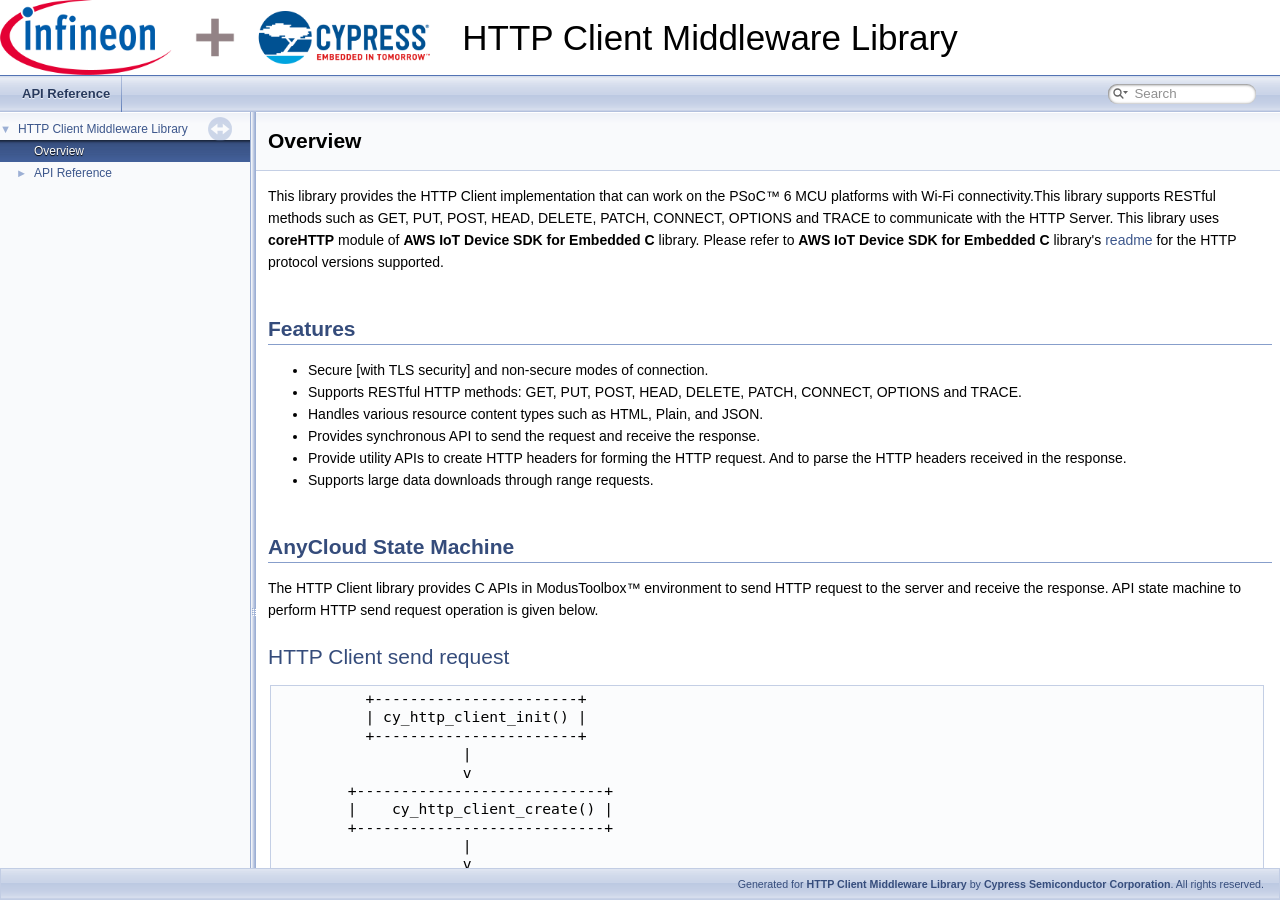
==== commit 4631fe1e: "Upload http-client 1.2.1.663" ====
--- a/docs/api_reference_manual/html/index.html
+++ b/docs/api_reference_manual/html/index.html
@@ -4,7 +4,7 @@
 <head>
 <meta http-equiv="Content-Type" content="text/xhtml;charset=UTF-8"/>
 <meta http-equiv="X-UA-Compatible" content="IE=9"/>
-<meta name="generator" content="Doxygen 1.8.13"/>
+<meta name="generator" content="Doxygen 1.9.2"/>
 <meta name="viewport" content="width=device-width, initial-scale=1"/>
 <title>HTTP Client Middleware Library: Overview</title>
 <link href="tabs.css" rel="stylesheet" type="text/css"/>
@@ -14,9 +14,6 @@
 <script type="text/javascript" src="resize.js"></script>
 <script type="text/javascript" src="navtreedata.js"></script>
 <script type="text/javascript" src="navtree.js"></script>
-<script type="text/javascript">
-  $(document).ready(initResizable);
-</script>
 <link href="search/search.css" rel="stylesheet" type="text/css"/>
 <script type="text/javascript" src="search/searchdata.js"></script>
 <script type="text/javascript" src="search/search.js"></script>
@@ -37,17 +34,21 @@
 </table>
 </div>
 <!-- end header part -->
-<!-- Generated by Doxygen 1.8.13 -->
+<!-- Generated by Doxygen 1.9.2 -->
 <script type="text/javascript">
-var searchBox = new SearchBox("searchBox", "search",false,'Search');
+/* @license magnet:?xt=urn:btih:d3d9a9a6595521f9666a5e94cc830dab83b65699&amp;dn=expat.txt MIT */
+var searchBox = new SearchBox("searchBox", "search",'Search','.html');
+/* @license-end */
 </script>
 <script type="text/javascript" src="menudata.js"></script>
 <script type="text/javascript" src="menu.js"></script>
 <script type="text/javascript">
+/* @license magnet:?xt=urn:btih:d3d9a9a6595521f9666a5e94cc830dab83b65699&amp;dn=expat.txt MIT */
 $(function() {
   initMenu('',true,false,'search.php','Search');
   $(document).ready(function() { init_search(); });
 });
+/* @license-end */
 </script>
 <div id="main-nav"></div>
 </div><!-- top -->
@@ -62,7 +63,9 @@
   </div>
 </div>
 <script type="text/javascript">
-$(document).ready(function(){initNavTree('index.html','');});
+/* @license magnet:?xt=urn:btih:d3d9a9a6595521f9666a5e94cc830dab83b65699&amp;dn=expat.txt MIT */
+$(document).ready(function(){initNavTree('index.html',''); initResizable(); });
+/* @license-end */
 </script>
 <div id="doc-content">
 <!-- window showing the filter options -->
@@ -79,12 +82,11 @@
 </iframe>
 </div>
 
-<div class="header">
-  <div class="headertitle">
-<div class="title">Overview </div>  </div>
+<div><div class="header">
+  <div class="headertitle"><div class="title">Overview </div></div>
 </div><!--header-->
 <div class="contents">
-<div class="textblock"><p>This library provides the HTTP Client implementation that can work on the PSoC&trade; 6 MCU platforms with Wi-Fi connectivity.This library supports RESTful methods such as GET, PUT, POST, HEAD, DELETE, PATCH, CONNECT, OPTIONS and TRACE to communicate with the HTTP Server. This library uses <b>coreHTTP</b> module of <b>AWS IoT Device SDK for Embedded C</b> library. Please refer to <b>AWS IoT Device SDK for Embedded C</b> library's <a href="https://github.com/aws/aws-iot-device-sdk-embedded-C/tree/202011.00#corehttp">readme</a> for the HTTP protocol versions supported.</p>
+<div class="textblock"><p >This library provides the HTTP Client implementation that can work on the PSoC&trade; 6 MCU platforms with Wi-Fi connectivity.This library supports RESTful methods such as GET, PUT, POST, HEAD, DELETE, PATCH, CONNECT, OPTIONS and TRACE to communicate with the HTTP Server. This library uses <b>coreHTTP</b> module of <b>AWS IoT Device SDK for Embedded C</b> library. Please refer to <b>AWS IoT Device SDK for Embedded C</b> library's <a href="https://github.com/aws/aws-iot-device-sdk-embedded-C/tree/202011.00#corehttp">readme</a> for the HTTP protocol versions supported.</p>
 <h1><a class="anchor" id="section_features"></a>
 Features</h1>
 <ul>
@@ -97,7 +99,7 @@
 </ul>
 <h1><a class="anchor" id="section_AnyCloud_state_machine"></a>
 AnyCloud State Machine</h1>
-<p>The HTTP Client library provides C APIs in ModusToolbox&trade; environment to send HTTP request to the server and receive the response. API state machine to perform HTTP send request operation is given below.</p>
+<p >The HTTP Client library provides C APIs in ModusToolbox&trade; environment to send HTTP request to the server and receive the response. API state machine to perform HTTP send request operation is given below.</p>
 <h2><a class="anchor" id="section_AnyCloud_state_machine_1"></a>
 HTTP Client send request</h2>
 <pre class="fragment">          +-----------------------+
@@ -138,66 +140,558 @@
           +-------------------------+
           | cy_http_client_deinit() |
           +-------------------------+
-</pre><h1><a class="anchor" id="section_platform"></a>
+</pre> <h1><a class="anchor" id="section_platform"></a>
 Supported Platform</h1>
 <ul>
-<li><a href="https://www.cypress.com/documentation/development-kitsboards/psoc-6-wi-fi-bt-prototyping-kit-cy8cproto-062-4343w">PSoC&trade; 6 WiFi-BT Prototyping Kit (CY8CPROTO-062-4343W)</a></li>
-<li><a href="https://www.cypress.com/documentation/development-kitsboards/psoc-62s2-wi-fi-bt-pioneer-kit-cy8ckit-062s2-43012">PSoC&trade; 62S2 Wi-Fi BT Pioneer Kit (CY8CKIT-062S2-43012)</a></li>
-<li><a href="https://www.cypress.com/documentation/development-kitsboards/psoc-6-wifi-bt-pioneer-kit-cy8ckit-062-wifi-bt">PSoC&trade; 6 WiFi-BT Pioneer Kit (CY8CKIT-062-WiFi-BT)</a></li>
-<li><a href="https://www.cypress.com/documentation/development-kitsboards/psoc-62s2-evaluation-kit-cy8ceval-062s2">PSoC&trade; 62S2 evaluation kit (CY8CEVAL-062S2-LAI-4373M2)</a></li>
-<li><a href="https://www.cypress.com/documentation/development-kitsboards/psoc-62s2-evaluation-kit-cy8ceval-062s2">PSoC&trade; 62S2 evaluation kit (CY8CEVAL-062S2-MUR-43439M2)</a></li>
+<li><a href="https://www.infineon.com/cms/en/product/evaluation-boards/cy8cproto-062-4343w/">PSoC&trade; 6 WiFi-BT Prototyping Kit (CY8CPROTO-062-4343W)</a></li>
+<li><a href="https://www.infineon.com/cms/en/product/evaluation-boards/cy8ckit-062s2-43012/">PSoC&trade; 62S2 Wi-Fi BT Pioneer Kit (CY8CKIT-062S2-43012)</a></li>
+<li><a href="https://www.infineon.com/cms/en/product/evaluation-boards/cy8ckit-062-wifi-bt/">PSoC&trade; 6 WiFi-BT Pioneer Kit (CY8CKIT-062-WiFi-BT)</a></li>
+<li><a href="https://www.infineon.com/cms/en/product/evaluation-boards/cy8ceval-062s2/">PSoC&trade; 62S2 evaluation kit (CY8CEVAL-062S2-LAI-4373M2)</a></li>
+<li><a href="https://www.infineon.com/cms/en/product/evaluation-boards/cy8ceval-062s2/">PSoC&trade; 62S2 evaluation kit (CY8CEVAL-062S2-MUR-43439M2)</a></li>
 </ul>
 <h1><a class="anchor" id="section_frameworks"></a>
 Supported Frameworks</h1>
-<p>This middleware library supports the following frameworks:</p><ul>
-<li>ModusToolbox&trade; environment: In this environment the HTTP Client Library uses the <a href="https://github.com/cypresssemiconductorco/abstraction-rtos">abstraction-rtos</a> library that provides the RTOS abstraction API and uses the <a href="https://github.com/cypresssemiconductorco/secure-sockets">secure-sockets</a> library for implementing socket functions.</li>
+<p >This middleware library supports the following frameworks:</p><ul>
+<li>ModusToolbox&trade; environment: In this environment the HTTP Client Library uses the <a href="https://github.com/Infineon/abstraction-rtos">abstraction-rtos</a> library that provides the RTOS abstraction API and uses the <a href="https://github.com/Infineon/secure-sockets">secure-sockets</a> library for implementing socket functions.</li>
 </ul>
 <h1><a class="anchor" id="section_dependencies"></a>
 Dependencies</h1>
-<p>This HTTP Client library depends on the following libraries:</p><ul>
-<li><a href="https://github.com/cypresssemiconductorco/wifi-mw-core">Wi-Fi Middleware Core</a></li>
-<li><a href="https://github.com/cypresssemiconductorco/aws-iot-device-sdk-port">AWS IOT SDK PORT</a></li>
+<p >This HTTP Client library depends on the following library:</p><ul>
+<li><a href="https://github.com/Infineon/wifi-mw-core">Wi-Fi Middleware Core</a></li>
+<li><a href="https://github.com/Infineon/aws-iot-device-sdk-port">AWS IOT SDK PORT</a></li>
 </ul>
 <h1><a class="anchor" id="section_quick_start"></a>
 Quick Start</h1>
-<p>This library is supported only on ModusToolbox&trade; environment. The following section provides information on how to build the library in those frameworks.</p>
+<p >This library is supported only on ModusToolbox&trade; environment. The following section provides information on how to build the library in those frameworks.</p>
 <h2><a class="anchor" id="framework"></a>
 ModusToolbox™</h2>
 <ul>
-<li>A set of pre-defined configuration files have been bundled with the wifi-mw-core library for FreeRTOS, lwIP, and mbed TLS. Review the configuration and make the required adjustments. See the "Quick Start" section in <a href="https://github.com/cypresssemiconductorco/wifi-mw-core/blob/master/README.md">README.md</a>.</li>
-<li>Define the following COMPONENTS in the application's Makefile for the HTTP Client Library. For additional information, see the "Quick Start" section in <a href="https://github.com/cypresssemiconductorco/wifi-mw-core/blob/master/README.md">README.md</a>. <div class="fragment"><div class="line">COMPONENTS=FREERTOS MBEDTLS LWIP SECURE_SOCKETS</div></div><!-- fragment --></li>
-<li>HTTP Client Library disables all the debug log messages by default. To enable log messages, the application must perform the following:<ul>
-<li>Add the <code>ENABLE_HTTP_CLIENT_LOGS</code> macro to the <em>DEFINES</em> in the code example's Makefile. The Makefile entry would look as follows: <div class="fragment"><div class="line">DEFINES+=ENABLE_HTTP_CLIENT_LOGS</div></div><!-- fragment --></li>
-<li>Call the <code>cy_log_init()</code> function provided by the <em>cy-log</em> module. cy-log is part of the <em>connectivity-utilities</em> library. See <a href="https://cypresssemiconductorco.github.io/connectivity-utilities/api_reference_manual/html/group__logging__utils.html">connectivity-utilities library API documentation</a> for cy-log details.</li>
+<li>Review and make the required changes to the pre-defined configuration files.<ul>
+<li>The configuration files are bundled with the wifi-mw-core library for FreeRTOS, lwIP, and Mbed TLS. See <a href="https://github.com/Infineon/wifi-mw-core/blob/master/README.md">README.md</a> for more details.</li>
+<li>If the application is using bundle library then the configuration files are in the bundle library. For example if the application is using <em>Wi-Fi core freertos lwip mbedtls bundle library</em>, the configuration files are in <code>wifi-core-freertos-lwip-mbedtls/configs</code> folder. Similarly if the application is using <em>Ethernet Core FreeRTOS lwIP mbedtls library</em>, the configuration files are in <code>ethernet-core-freertos-lwip-mbedtls/configs</code> folder.</li>
 </ul>
 </li>
-<li>Define the following macro in the application's Makefile to configure the response header maximum length to 'N'. By default, this value will be set to 2048: <div class="fragment"><div class="line">DEFINES+=HTTP_MAX_RESPONSE_HEADERS_SIZE_BYTES=&lt;N&gt;</div></div><!-- fragment --></li>
-<li>Define the following macro in the application's Makefile to configure the user agent name in all request headers. By default, this component will be added to the request header: <div class="fragment"><div class="line">DEFINES += HTTP_USER_AGENT_VALUE=<span class="stringliteral">&quot;\&quot;anycloud-http-client\&quot;&quot;</span></div></div><!-- fragment --></li>
-<li>Define the following macro in the application's Makefile to mandatorily disable the custom configuration header file. <div class="fragment"><div class="line">DEFINES += HTTP_DO_NOT_USE_CUSTOM_CONFIG</div><div class="line">DEFINES += MQTT_DO_NOT_USE_CUSTOM_CONFIG</div></div><!-- fragment --></li>
+<li>Define the following COMPONENTS in the application's Makefile for the HTTP client library. For additional information, see the "Quick Start" section in <a href="https://github.com/Infineon/wifi-core-freertos-lwip-mbedtls/blob/master/README.md">README.md</a>. <div class="fragment"><div class="line">COMPONENTS=FREERTOS MBEDTLS LWIP SECURE_SOCKETS</div>
+</div><!-- fragment --></li>
+<li>HTTP Client Library disables all the debug log messages by default. To enable log messages, the application must perform the following: <br  />
+<ul>
+<li>Add the <code>ENABLE_HTTP_CLIENT_LOGS</code> macro to the <em>DEFINES</em> in the code example's Makefile. The Makefile entry would look as follows: <div class="fragment"><div class="line">DEFINES+=ENABLE_HTTP_CLIENT_LOGS</div>
+</div><!-- fragment --></li>
+<li>Call the <code>cy_log_init()</code> function provided by the <em>cy-log</em> module. cy-log is part of the <em>connectivity-utilities</em> library. See <a href="https://infineon.github.io/connectivity-utilities/api_reference_manual/html/group__logging__utils.html">connectivity-utilities library API documentation</a> for cy-log details.</li>
+</ul>
+</li>
+<li>Define the following macro in the application's Makefile to configure the response header maximum length to 'N'. By default, this value will be set to 2048: <div class="fragment"><div class="line">DEFINES+=HTTP_MAX_RESPONSE_HEADERS_SIZE_BYTES=&lt;N&gt;</div>
+</div><!-- fragment --></li>
+<li>Define the following macro in the application's Makefile to configure the user agent name in all request headers. By default, this component will be added to the request header: <div class="fragment"><div class="line">DEFINES += HTTP_USER_AGENT_VALUE=<span class="stringliteral">&quot;\&quot;anycloud-http-client\&quot;&quot;</span></div>
+</div><!-- fragment --></li>
+<li>Define the following macro in the application's Makefile to mandatorily disable the custom configuration header file. <div class="fragment"><div class="line">DEFINES += HTTP_DO_NOT_USE_CUSTOM_CONFIG</div>
+<div class="line">DEFINES += MQTT_DO_NOT_USE_CUSTOM_CONFIG</div>
+</div><!-- fragment --></li>
+<li>The "aws-iot-device-sdk-port" layer includes the "coreHTTP" and "coreMQTT" modules of the "aws-iot-device-sdk-embedded-C" library by default. If the user application doesn't use MQTT client features, add the following path in the .cyignore file of the application to exclude the coreMQTT source files from the build. <div class="fragment"><div class="line">$(SEARCH_aws-iot-device-sdk-embedded-C)/libraries/standard/coreMQTT</div>
+<div class="line">libs/aws-iot-device-sdk-embedded-C/libraries/standard/coreMQTT</div>
+</div><!-- fragment --></li>
 </ul>
 <h1><a class="anchor" id="section_code_snippet"></a>
 Code Snippets</h1>
-<p>This section provides code snippets for this library on the ModusToolbox&trade;. The code snippets given under the ModusToolbox&trade; section use C APIs. In general, the library features are tested on ModusToolbox&trade; using C APIs.</p><ul>
+<p >This section provides code snippets for this library on the ModusToolbox&trade;. The code snippets given under the ModusToolbox&trade; section use C APIs. In general, the library features are tested on ModusToolbox&trade; using C APIs.</p><ul>
 <li>ModusToolbox&trade; - Snippets for HTTP Client create, connect, send, disconnect and delete (C implementation).</li>
 </ul>
 <h1><a class="anchor" id="section_code_snippet_AnyCloud"></a>
 ModusToolbox™</h1>
-<p>This code snippet demonstrates the initialization of the configuration structures required for the operation such as creating a secure or non-secure connection and communicating with the HTTP server using the supported methods.</p>
+<p >This code snippet demonstrates the initialization of the configuration structures required for the operation such as creating a secure or non-secure connection and communicating with the HTTP server using the supported methods.</p>
 <h2><a class="anchor" id="snip1"></a>
 Code Snippet 1: Creation and Initialization of Handle for Non-Secure HTTP Client</h2>
-<p>Creates an HTTP Client handle for a non-secure HTTP connection using the <a class="el" href="group__group__c__api__functions.html#ga541271f1a31f2c10ccd07db315301a14">cy_http_client_create</a> function.* </p><div class="fragment"><div class="line"></div><div class="line">cy_awsport_server_info_t server_info;</div><div class="line"><a class="code" href="group__http__client__struct.html#gaa29452c737f81db0bc8923aa83cfe674">cy_http_client_t</a> handle;</div><div class="line"></div><div class="line"><span class="keywordtype">void</span> snippet_http_client_non_secure_create( <span class="keywordtype">void</span> )</div><div class="line">{</div><div class="line">    <span class="comment">/* Status variables for various operations. */</span></div><div class="line">    cy_rslt_t res = CY_RSLT_SUCCESS;</div><div class="line"></div><div class="line">    server_info.host_name = SNIPPET_SERVER_HOST;</div><div class="line">    server_info.port = SNIPPET_SERVER_NON_SECURE_PORT;</div><div class="line"></div><div class="line">    <span class="comment">/* Initialize the HTTP Client Library. */</span></div><div class="line">    res = <a class="code" href="group__group__c__api__functions.html#ga1d24d8ba5a892e85ef97877fb0b21482">cy_http_client_init</a>();</div><div class="line">    <span class="keywordflow">if</span>( res != CY_RSLT_SUCCESS )</div><div class="line">    {</div><div class="line">        <span class="comment">/* Failure path */</span></div><div class="line">    }</div><div class="line"></div><div class="line">    <span class="comment">/* Create an instance of HTTP client. */</span></div><div class="line">    res = <a class="code" href="group__group__c__api__functions.html#ga541271f1a31f2c10ccd07db315301a14">cy_http_client_create</a>(NULL, &amp;server_info, NULL, NULL, &amp;handle);</div><div class="line">    <span class="keywordflow">if</span>( res != CY_RSLT_SUCCESS )</div><div class="line">    {</div><div class="line">        <span class="comment">/* Failure path */</span></div><div class="line">    }</div><div class="line"></div><div class="line">}</div></div><!-- fragment --> <h2><a class="anchor" id="snip2"></a>
+<p >Creates an HTTP Client handle for a non-secure HTTP connection using the <a class="el" href="group__group__c__api__functions.html#ga541271f1a31f2c10ccd07db315301a14">cy_http_client_create</a> function.* </p><div class="fragment"><div class="line"> </div>
+<div class="line">cy_awsport_server_info_t server_info;</div>
+<div class="line"><a class="code hl_typedef" href="group__http__client__struct.html#gaa29452c737f81db0bc8923aa83cfe674">cy_http_client_t</a> handle;</div>
+<div class="line"> </div>
+<div class="line"><span class="keywordtype">void</span> snippet_http_client_non_secure_create( <span class="keywordtype">void</span> )</div>
+<div class="line">{</div>
+<div class="line">    <span class="comment">/* Status variables for various operations. */</span></div>
+<div class="line">    cy_rslt_t res = CY_RSLT_SUCCESS;</div>
+<div class="line"> </div>
+<div class="line">    server_info.host_name = SNIPPET_SERVER_HOST;</div>
+<div class="line">    server_info.port = SNIPPET_SERVER_NON_SECURE_PORT;</div>
+<div class="line"> </div>
+<div class="line">    <span class="comment">/* Initialize the HTTP Client Library. */</span></div>
+<div class="line">    res = <a class="code hl_function" href="group__group__c__api__functions.html#ga1d24d8ba5a892e85ef97877fb0b21482">cy_http_client_init</a>();</div>
+<div class="line">    <span class="keywordflow">if</span>( res != CY_RSLT_SUCCESS )</div>
+<div class="line">    {</div>
+<div class="line">        <span class="comment">/* Failure path */</span></div>
+<div class="line">    }</div>
+<div class="line"> </div>
+<div class="line">    <span class="comment">/* Create an instance of HTTP client. */</span></div>
+<div class="line">    res = <a class="code hl_function" href="group__group__c__api__functions.html#ga541271f1a31f2c10ccd07db315301a14">cy_http_client_create</a>(NULL, &amp;server_info, NULL, NULL, &amp;handle);</div>
+<div class="line">    <span class="keywordflow">if</span>( res != CY_RSLT_SUCCESS )</div>
+<div class="line">    {</div>
+<div class="line">        <span class="comment">/* Failure path */</span></div>
+<div class="line">    }</div>
+<div class="line"> </div>
+<div class="line">}</div>
+<div class="ttc" id="agroup__group__c__api__functions_html_ga1d24d8ba5a892e85ef97877fb0b21482"><div class="ttname"><a href="group__group__c__api__functions.html#ga1d24d8ba5a892e85ef97877fb0b21482">cy_http_client_init</a></div><div class="ttdeci">cy_rslt_t cy_http_client_init(void)</div><div class="ttdoc">Initializes the Http Client library and its components.</div></div>
+<div class="ttc" id="agroup__group__c__api__functions_html_ga541271f1a31f2c10ccd07db315301a14"><div class="ttname"><a href="group__group__c__api__functions.html#ga541271f1a31f2c10ccd07db315301a14">cy_http_client_create</a></div><div class="ttdeci">cy_rslt_t cy_http_client_create(cy_awsport_ssl_credentials_t *security, cy_awsport_server_info_t *server_info, cy_http_disconnect_callback_t disconn_cb, void *user_data, cy_http_client_t *handle)</div><div class="ttdoc">Creates a HTTP Client instance and initializes its members based on the input arguments.</div></div>
+<div class="ttc" id="agroup__http__client__struct_html_gaa29452c737f81db0bc8923aa83cfe674"><div class="ttname"><a href="group__http__client__struct.html#gaa29452c737f81db0bc8923aa83cfe674">cy_http_client_t</a></div><div class="ttdeci">void * cy_http_client_t</div><div class="ttdoc">HTTP Client handle.</div><div class="ttdef"><b>Definition:</b> cy_http_client_api.h:171</div></div>
+</div><!-- fragment --><h2><a class="anchor" id="snip2"></a>
 Code Snippet 2: Creation and Initialization of Handle for Secure HTTP Client</h2>
-<p>Creates an HTTP Client handle for a secure HTTP connection using the <a class="el" href="group__group__c__api__functions.html#ga541271f1a31f2c10ccd07db315301a14">cy_http_client_create</a> function.* </p><div class="fragment"><div class="line"><span class="comment">/* Configure the following credentials for a secure HTTP connection. */</span></div><div class="line"><span class="comment">/* SSL server certificate. */</span></div><div class="line"><span class="preprocessor">#define SSL_SERVERCERT_PEM      \</span></div><div class="line"><span class="preprocessor">&quot;-----BEGIN CERTIFICATE-----\n&quot; \</span></div><div class="line"><span class="preprocessor">&quot;........base64 data........\n&quot; \</span></div><div class="line"><span class="preprocessor">&quot;-----END CERTIFICATE-----&quot;</span></div><div class="line"></div><div class="line"><span class="comment">/* SSL server private key. */</span></div><div class="line"><span class="preprocessor">#define SSL_SERVERKEY_PEM          \</span></div><div class="line"><span class="preprocessor">&quot;-----BEGIN RSA PRIVATE KEY-----\n&quot; \</span></div><div class="line"><span class="preprocessor">&quot;..........base64 data..........\n&quot; \</span></div><div class="line"><span class="preprocessor">&quot;-----END RSA PRIVATE KEY-----&quot;</span></div><div class="line"></div><div class="line"><span class="preprocessor">#define SSL_ROOTCA_PEM            \</span></div><div class="line"><span class="preprocessor">&quot;-----BEGIN CERTIFICATE-----\n&quot;   \</span></div><div class="line"><span class="preprocessor">&quot;........base64 data........\n&quot;   \</span></div><div class="line"><span class="preprocessor">&quot;-----END CERTIFICATE-----&quot;</span></div><div class="line"></div><div class="line">cy_awsport_ssl_credentials_t credentials;</div><div class="line">cy_awsport_server_info_t server_info;</div><div class="line"><a class="code" href="group__http__client__struct.html#gaa29452c737f81db0bc8923aa83cfe674">cy_http_client_t</a> handle;</div><div class="line"></div><div class="line"><span class="keywordtype">void</span> disconn_callback( <a class="code" href="group__http__client__struct.html#gaa29452c737f81db0bc8923aa83cfe674">cy_http_client_t</a> handle, <a class="code" href="group__http__client__struct.html#ga2e530146f147d2427ff4a524054ffa2f">cy_http_client_disconn_type_t</a> type, <span class="keywordtype">void</span> *user_data )</div><div class="line">{</div><div class="line">    <span class="comment">/* Handle the disconnection */</span></div><div class="line">}</div><div class="line"></div><div class="line"><span class="keywordtype">void</span> snippet_http_client_secure_create(<span class="keywordtype">void</span>)</div><div class="line">{</div><div class="line">    <span class="comment">/* Status variables for various operations. */</span></div><div class="line">    cy_rslt_t res = CY_RSLT_SUCCESS;</div><div class="line">    <a class="code" href="group__http__client__struct.html#ga7c94995072a4ae648de3644d2e573847">cy_http_disconnect_callback_t</a> http_cb;</div><div class="line"></div><div class="line">    ( void ) memset( &amp;credentials, 0, <span class="keyword">sizeof</span>( credentials ) );</div><div class="line">    ( void ) memset( &amp;server_info, 0, <span class="keyword">sizeof</span>( server_info ) );</div><div class="line"></div><div class="line">    <span class="comment">/* Set the credential information. */</span></div><div class="line">    credentials.client_cert = (<span class="keyword">const</span> <span class="keywordtype">char</span> *) &amp;SSL_SERVERCERT_PEM;</div><div class="line">    credentials.client_cert_size = <span class="keyword">sizeof</span>( SSL_SERVERCERT_PEM );</div><div class="line">    credentials.private_key = (<span class="keyword">const</span> <span class="keywordtype">char</span> *) &amp;SSL_SERVERKEY_PEM;</div><div class="line">    credentials.private_key_size = <span class="keyword">sizeof</span>( SSL_SERVERKEY_PEM );</div><div class="line">    credentials.root_ca = (<span class="keyword">const</span> <span class="keywordtype">char</span> *) &amp;SSL_ROOTCA_PEM;</div><div class="line">    credentials.root_ca_size = <span class="keyword">sizeof</span>( SSL_ROOTCA_PEM );</div><div class="line"></div><div class="line">    server_info.host_name = SNIPPET_SERVER_HOST;</div><div class="line">    server_info.port = SNIPPET_SERVER_SECURE_PORT;</div><div class="line"></div><div class="line">    <span class="comment">/* Initialize the HTTP Client Library. */</span></div><div class="line">    res = <a class="code" href="group__group__c__api__functions.html#ga1d24d8ba5a892e85ef97877fb0b21482">cy_http_client_init</a>();</div><div class="line">    <span class="keywordflow">if</span>( res != CY_RSLT_SUCCESS )</div><div class="line">    {</div><div class="line">        <span class="comment">/* Failure path. */</span></div><div class="line">    }</div><div class="line"></div><div class="line">    http_cb = disconn_callback;</div><div class="line"></div><div class="line">    <span class="comment">/* Create an instance of the HTTP client. */</span></div><div class="line">    res = <a class="code" href="group__group__c__api__functions.html#ga541271f1a31f2c10ccd07db315301a14">cy_http_client_create</a>(&amp;credentials, &amp;server_info, http_cb, NULL, &amp;handle);</div><div class="line">    <span class="keywordflow">if</span>( res != CY_RSLT_SUCCESS )</div><div class="line">    {</div><div class="line">        <span class="comment">/* Failure path */</span></div><div class="line">    }</div><div class="line">}</div></div><!-- fragment --> <h2><a class="anchor" id="snip3"></a>
+<p >Creates an HTTP Client handle for a secure HTTP connection using the <a class="el" href="group__group__c__api__functions.html#ga541271f1a31f2c10ccd07db315301a14">cy_http_client_create</a> function.* </p><div class="fragment"><div class="line"><span class="comment">/* Configure the following credentials for a secure HTTP connection. */</span></div>
+<div class="line"><span class="comment">/* SSL server certificate. */</span></div>
+<div class="line"><span class="preprocessor">#define SSL_SERVERCERT_PEM      \</span></div>
+<div class="line"><span class="preprocessor">&quot;-----BEGIN CERTIFICATE-----\n&quot;</span> \</div>
+<div class="line">&quot;........base64 data........\n&quot; \</div>
+<div class="line">&quot;-----END CERTIFICATE-----&quot;</div>
+<div class="line"> </div>
+<div class="line"><span class="comment">/* SSL server private key. */</span></div>
+<div class="line"><span class="preprocessor">#define SSL_SERVERKEY_PEM          \</span></div>
+<div class="line"><span class="preprocessor">&quot;-----BEGIN RSA PRIVATE KEY-----\n&quot;</span> \</div>
+<div class="line">&quot;..........base64 data..........\n&quot; \</div>
+<div class="line">&quot;-----END RSA PRIVATE KEY-----&quot;</div>
+<div class="line"> </div>
+<div class="line"><span class="preprocessor">#define SSL_ROOTCA_PEM            \</span></div>
+<div class="line"><span class="preprocessor">&quot;-----BEGIN CERTIFICATE-----\n&quot;</span>   \</div>
+<div class="line">&quot;........base64 data........\n&quot;   \</div>
+<div class="line">&quot;-----END CERTIFICATE-----&quot;</div>
+<div class="line"> </div>
+<div class="line">cy_awsport_ssl_credentials_t credentials;</div>
+<div class="line">cy_awsport_server_info_t server_info;</div>
+<div class="line"><a class="code hl_typedef" href="group__http__client__struct.html#gaa29452c737f81db0bc8923aa83cfe674">cy_http_client_t</a> handle;</div>
+<div class="line"> </div>
+<div class="line"><span class="keywordtype">void</span> disconn_callback( <a class="code hl_typedef" href="group__http__client__struct.html#gaa29452c737f81db0bc8923aa83cfe674">cy_http_client_t</a> handle, <a class="code hl_enumeration" href="group__http__client__struct.html#ga2e530146f147d2427ff4a524054ffa2f">cy_http_client_disconn_type_t</a> type, <span class="keywordtype">void</span> *user_data )</div>
+<div class="line">{</div>
+<div class="line">    <span class="comment">/* Handle the disconnection */</span></div>
+<div class="line">}</div>
+<div class="line"> </div>
+<div class="line"><span class="keywordtype">void</span> snippet_http_client_secure_create(<span class="keywordtype">void</span>)</div>
+<div class="line">{</div>
+<div class="line">    <span class="comment">/* Status variables for various operations. */</span></div>
+<div class="line">    cy_rslt_t res = CY_RSLT_SUCCESS;</div>
+<div class="line">    <a class="code hl_typedef" href="group__http__client__struct.html#ga7c94995072a4ae648de3644d2e573847">cy_http_disconnect_callback_t</a> http_cb;</div>
+<div class="line"> </div>
+<div class="line">    ( void ) memset( &amp;credentials, 0, <span class="keyword">sizeof</span>( credentials ) );</div>
+<div class="line">    ( void ) memset( &amp;server_info, 0, <span class="keyword">sizeof</span>( server_info ) );</div>
+<div class="line"> </div>
+<div class="line">    <span class="comment">/* Set the credential information. */</span></div>
+<div class="line">    credentials.client_cert = (<span class="keyword">const</span> <span class="keywordtype">char</span> *) &amp;SSL_SERVERCERT_PEM;</div>
+<div class="line">    credentials.client_cert_size = <span class="keyword">sizeof</span>( SSL_SERVERCERT_PEM );</div>
+<div class="line">    credentials.private_key = (<span class="keyword">const</span> <span class="keywordtype">char</span> *) &amp;SSL_SERVERKEY_PEM;</div>
+<div class="line">    credentials.private_key_size = <span class="keyword">sizeof</span>( SSL_SERVERKEY_PEM );</div>
+<div class="line">    credentials.root_ca = (<span class="keyword">const</span> <span class="keywordtype">char</span> *) &amp;SSL_ROOTCA_PEM;</div>
+<div class="line">    credentials.root_ca_size = <span class="keyword">sizeof</span>( SSL_ROOTCA_PEM );</div>
+<div class="line"> </div>
+<div class="line">    server_info.host_name = SNIPPET_SERVER_HOST;</div>
+<div class="line">    server_info.port = SNIPPET_SERVER_SECURE_PORT;</div>
+<div class="line"> </div>
+<div class="line">    <span class="comment">/* Initialize the HTTP Client Library. */</span></div>
+<div class="line">    res = <a class="code hl_function" href="group__group__c__api__functions.html#ga1d24d8ba5a892e85ef97877fb0b21482">cy_http_client_init</a>();</div>
+<div class="line">    <span class="keywordflow">if</span>( res != CY_RSLT_SUCCESS )</div>
+<div class="line">    {</div>
+<div class="line">        <span class="comment">/* Failure path. */</span></div>
+<div class="line">    }</div>
+<div class="line"> </div>
+<div class="line">    http_cb = disconn_callback;</div>
+<div class="line"> </div>
+<div class="line">    <span class="comment">/* Create an instance of the HTTP client. */</span></div>
+<div class="line">    res = <a class="code hl_function" href="group__group__c__api__functions.html#ga541271f1a31f2c10ccd07db315301a14">cy_http_client_create</a>(&amp;credentials, &amp;server_info, http_cb, NULL, &amp;handle);</div>
+<div class="line">    <span class="keywordflow">if</span>( res != CY_RSLT_SUCCESS )</div>
+<div class="line">    {</div>
+<div class="line">        <span class="comment">/* Failure path */</span></div>
+<div class="line">    }</div>
+<div class="line">}</div>
+<div class="ttc" id="agroup__http__client__struct_html_ga2e530146f147d2427ff4a524054ffa2f"><div class="ttname"><a href="group__http__client__struct.html#ga2e530146f147d2427ff4a524054ffa2f">cy_http_client_disconn_type_t</a></div><div class="ttdeci">cy_http_client_disconn_type_t</div><div class="ttdoc">HTTP Client disconnect type.</div><div class="ttdef"><b>Definition:</b> cy_http_client_api.h:160</div></div>
+<div class="ttc" id="agroup__http__client__struct_html_ga7c94995072a4ae648de3644d2e573847"><div class="ttname"><a href="group__http__client__struct.html#ga7c94995072a4ae648de3644d2e573847">cy_http_disconnect_callback_t</a></div><div class="ttdeci">void(* cy_http_disconnect_callback_t)(cy_http_client_t handle, cy_http_client_disconn_type_t type, void *user_data)</div><div class="ttdoc">Disconnect notification callback function which was registered while invoking /ref cy_http_client_cre...</div><div class="ttdef"><b>Definition:</b> cy_http_client_api.h:183</div></div>
+</div><!-- fragment --><h2><a class="anchor" id="snip3"></a>
 Code Snippet 3: Establish connection to the given server</h2>
-<p>Establish connection of http client to given HTTP server using the <a class="el" href="group__group__c__api__functions.html#ga854f05c69a7859ed841b7a54291481dc">cy_http_client_connect</a> function.* </p><div class="fragment"><div class="line"><span class="preprocessor">#define TRANSPORT_SEND_RECV_TIMEOUT_MS    ( 5000 )</span></div><div class="line"></div><div class="line">cy_awsport_ssl_credentials_t credentials;</div><div class="line">cy_awsport_server_info_t server_info;</div><div class="line"><a class="code" href="group__http__client__struct.html#gaa29452c737f81db0bc8923aa83cfe674">cy_http_client_t</a> handle;</div><div class="line"></div><div class="line"><span class="keywordtype">void</span> snippet_http_client_connect( <span class="keywordtype">void</span> )</div><div class="line">{</div><div class="line">    <span class="comment">/* Status variables for various operations. */</span></div><div class="line">    cy_rslt_t res = CY_RSLT_SUCCESS;</div><div class="line"></div><div class="line">    server_info.host_name = SNIPPET_SERVER_HOST;</div><div class="line">    server_info.port = SNIPPET_SERVER_NON_SECURE_PORT;</div><div class="line"></div><div class="line">    <span class="comment">/* Initialize the HTTP Client Library. */</span></div><div class="line">    res = <a class="code" href="group__group__c__api__functions.html#ga1d24d8ba5a892e85ef97877fb0b21482">cy_http_client_init</a>();</div><div class="line">    <span class="keywordflow">if</span>( res != CY_RSLT_SUCCESS )</div><div class="line">    {</div><div class="line">        <span class="comment">/* Failure path. */</span></div><div class="line">    }</div><div class="line"></div><div class="line">    <span class="comment">/* Create an instance of the HTTP client. */</span></div><div class="line">    res = <a class="code" href="group__group__c__api__functions.html#ga541271f1a31f2c10ccd07db315301a14">cy_http_client_create</a>(&amp;credentials, &amp;server_info, NULL, NULL, &amp;handle);</div><div class="line">    <span class="keywordflow">if</span>( res != CY_RSLT_SUCCESS )</div><div class="line">    {</div><div class="line">        <span class="comment">/* Failure path. */</span></div><div class="line">    }</div><div class="line"></div><div class="line">    <span class="comment">/* Connect the HTTP client to server. */</span></div><div class="line">    res = <a class="code" href="group__group__c__api__functions.html#ga854f05c69a7859ed841b7a54291481dc">cy_http_client_connect</a>(handle, TRANSPORT_SEND_RECV_TIMEOUT_MS, TRANSPORT_SEND_RECV_TIMEOUT_MS);</div><div class="line">    <span class="keywordflow">if</span>( res != CY_RSLT_SUCCESS )</div><div class="line">    {</div><div class="line">        <span class="comment">/* Failure path. */</span></div><div class="line">    }</div><div class="line"></div><div class="line">}</div></div><!-- fragment --> <h2><a class="anchor" id="snip4"></a>
+<p >Establish connection of http client to given HTTP server using the <a class="el" href="group__group__c__api__functions.html#ga854f05c69a7859ed841b7a54291481dc">cy_http_client_connect</a> function.* </p><div class="fragment"><div class="line"><span class="preprocessor">#define TRANSPORT_SEND_RECV_TIMEOUT_MS    ( 5000 )</span></div>
+<div class="line"> </div>
+<div class="line">cy_awsport_ssl_credentials_t credentials;</div>
+<div class="line">cy_awsport_server_info_t server_info;</div>
+<div class="line"><a class="code hl_typedef" href="group__http__client__struct.html#gaa29452c737f81db0bc8923aa83cfe674">cy_http_client_t</a> handle;</div>
+<div class="line"> </div>
+<div class="line"><span class="keywordtype">void</span> snippet_http_client_connect( <span class="keywordtype">void</span> )</div>
+<div class="line">{</div>
+<div class="line">    <span class="comment">/* Status variables for various operations. */</span></div>
+<div class="line">    cy_rslt_t res = CY_RSLT_SUCCESS;</div>
+<div class="line"> </div>
+<div class="line">    server_info.host_name = SNIPPET_SERVER_HOST;</div>
+<div class="line">    server_info.port = SNIPPET_SERVER_NON_SECURE_PORT;</div>
+<div class="line"> </div>
+<div class="line">    <span class="comment">/* Initialize the HTTP Client Library. */</span></div>
+<div class="line">    res = <a class="code hl_function" href="group__group__c__api__functions.html#ga1d24d8ba5a892e85ef97877fb0b21482">cy_http_client_init</a>();</div>
+<div class="line">    <span class="keywordflow">if</span>( res != CY_RSLT_SUCCESS )</div>
+<div class="line">    {</div>
+<div class="line">        <span class="comment">/* Failure path. */</span></div>
+<div class="line">    }</div>
+<div class="line"> </div>
+<div class="line">    <span class="comment">/* Create an instance of the HTTP client. */</span></div>
+<div class="line">    res = <a class="code hl_function" href="group__group__c__api__functions.html#ga541271f1a31f2c10ccd07db315301a14">cy_http_client_create</a>(&amp;credentials, &amp;server_info, NULL, NULL, &amp;handle);</div>
+<div class="line">    <span class="keywordflow">if</span>( res != CY_RSLT_SUCCESS )</div>
+<div class="line">    {</div>
+<div class="line">        <span class="comment">/* Failure path. */</span></div>
+<div class="line">    }</div>
+<div class="line"> </div>
+<div class="line">    <span class="comment">/* Connect the HTTP client to server. */</span></div>
+<div class="line">    res = <a class="code hl_function" href="group__group__c__api__functions.html#ga854f05c69a7859ed841b7a54291481dc">cy_http_client_connect</a>(handle, TRANSPORT_SEND_RECV_TIMEOUT_MS, TRANSPORT_SEND_RECV_TIMEOUT_MS);</div>
+<div class="line">    <span class="keywordflow">if</span>( res != CY_RSLT_SUCCESS )</div>
+<div class="line">    {</div>
+<div class="line">        <span class="comment">/* Failure path. */</span></div>
+<div class="line">    }</div>
+<div class="line"> </div>
+<div class="line">}</div>
+<div class="ttc" id="agroup__group__c__api__functions_html_ga854f05c69a7859ed841b7a54291481dc"><div class="ttname"><a href="group__group__c__api__functions.html#ga854f05c69a7859ed841b7a54291481dc">cy_http_client_connect</a></div><div class="ttdeci">cy_rslt_t cy_http_client_connect(cy_http_client_t handle, uint32_t send_timeout_ms, uint32_t receive_timeout_ms)</div><div class="ttdoc">Connects to the given HTTP server and establishes a connection.</div></div>
+</div><!-- fragment --><h2><a class="anchor" id="snip4"></a>
 Code Snippet 4: Generation of HTTP request header</h2>
-<p>Generate HTTP request header with the provided input using the <a class="el" href="group__group__c__api__functions.html#gad8e7c4c2893ade43db12da627c7c9871">cy_http_client_write_header</a> function.* </p><div class="fragment"><div class="line"><span class="preprocessor">#define TRANSPORT_SEND_RECV_TIMEOUT_MS    ( 5000 )</span></div><div class="line"><span class="preprocessor">#define GET_PATH                          &quot;/get&quot;</span></div><div class="line"><span class="preprocessor">#define USER_BUFFER_LENGTH                ( 2048 )</span></div><div class="line"></div><div class="line">uint8_t userBuffer[ USER_BUFFER_LENGTH ];</div><div class="line">cy_awsport_ssl_credentials_t credentials;</div><div class="line">cy_awsport_server_info_t server_info;</div><div class="line"><a class="code" href="group__http__client__struct.html#gaa29452c737f81db0bc8923aa83cfe674">cy_http_client_t</a> handle;</div><div class="line"><a class="code" href="structcy__http__client__request__header__t.html">cy_http_client_request_header_t</a> request;</div><div class="line"><a class="code" href="structcy__http__client__header__t.html">cy_http_client_header_t</a> header[1];</div><div class="line">uint32_t num_header;</div><div class="line"><a class="code" href="structcy__http__client__response__t.html">cy_http_client_response_t</a> response;</div><div class="line"></div><div class="line"><span class="keywordtype">void</span> snippet_http_client_write_header( <span class="keywordtype">void</span> )</div><div class="line">{</div><div class="line">    <span class="comment">/* Status variables for various operations. */</span></div><div class="line">    cy_rslt_t res = CY_RSLT_SUCCESS;</div><div class="line"></div><div class="line">    server_info.host_name = SNIPPET_SERVER_HOST;</div><div class="line">    server_info.port = SNIPPET_SERVER_NON_SECURE_PORT;</div><div class="line"></div><div class="line">    <span class="comment">/* Initialize the HTTP Client Library. */</span></div><div class="line">    res = <a class="code" href="group__group__c__api__functions.html#ga1d24d8ba5a892e85ef97877fb0b21482">cy_http_client_init</a>();</div><div class="line">    <span class="keywordflow">if</span>( res != CY_RSLT_SUCCESS )</div><div class="line">    {</div><div class="line">        <span class="comment">/* Failure path. */</span></div><div class="line">    }</div><div class="line"></div><div class="line">    <span class="comment">/* Create an instance of the HTTP client. */</span></div><div class="line">    res = <a class="code" href="group__group__c__api__functions.html#ga541271f1a31f2c10ccd07db315301a14">cy_http_client_create</a>(&amp;credentials, &amp;server_info, NULL, NULL, &amp;handle);</div><div class="line">    <span class="keywordflow">if</span>( res != CY_RSLT_SUCCESS )</div><div class="line">    {</div><div class="line">        <span class="comment">/* Failure path. */</span></div><div class="line">    }</div><div class="line"></div><div class="line">    <span class="comment">/* Connect the HTTP client to server. */</span></div><div class="line">    res = <a class="code" href="group__group__c__api__functions.html#ga854f05c69a7859ed841b7a54291481dc">cy_http_client_connect</a>(handle, TRANSPORT_SEND_RECV_TIMEOUT_MS, TRANSPORT_SEND_RECV_TIMEOUT_MS);</div><div class="line">    <span class="keywordflow">if</span>( res != CY_RSLT_SUCCESS )</div><div class="line">    {</div><div class="line">        <span class="comment">/* Failure path. */</span></div><div class="line">    }</div><div class="line"></div><div class="line">    request.<a class="code" href="structcy__http__client__request__header__t.html#a373b44e886fc3768307fe7e9bbc5b29b">buffer</a> = userBuffer;</div><div class="line">    request.<a class="code" href="structcy__http__client__request__header__t.html#afff67fe989c5b0286f6af9ec91f4961f">buffer_len</a> = USER_BUFFER_LENGTH;</div><div class="line">    request.<a class="code" href="structcy__http__client__request__header__t.html#a68d5f01fd0868b407533fe6bc25b5a11">headers_len</a> = 0;</div><div class="line">    request.<a class="code" href="structcy__http__client__request__header__t.html#ac8ddc0da69b43b39e8e23a52e2d4cf4a">method</a> = <a class="code" href="group__http__client__struct.html#gga5afd8642fb8bbb246c21b7b4d2a4b719a4c8f9e137082ad383df25f24ed6da6df">CY_HTTP_CLIENT_METHOD_GET</a>;</div><div class="line">    request.<a class="code" href="structcy__http__client__request__header__t.html#a26c4f406a67af82b2f2b12c1f777cb6d">range_end</a> = -1;</div><div class="line">    request.<a class="code" href="structcy__http__client__request__header__t.html#a653d7e0ad35b2f924dd8b00032184a5c">range_start</a> = 0;</div><div class="line">    request.<a class="code" href="structcy__http__client__request__header__t.html#a896d53cd2f84e9b869bec1677af967a7">resource_path</a> = GET_PATH;</div><div class="line"></div><div class="line">    header[0].<a class="code" href="structcy__http__client__header__t.html#aefc62bb55f7881455d95774bd158db7c">field</a> = <span class="stringliteral">&quot;Connection&quot;</span>;</div><div class="line">    header[0].<a class="code" href="structcy__http__client__header__t.html#a678d4c2918d66d359bbf961c61d958fe">field_len</a> = strlen(<span class="stringliteral">&quot;Connection&quot;</span>);</div><div class="line">    header[0].<a class="code" href="structcy__http__client__header__t.html#a2508f5b766244920921f49bce555004a">value</a> = <span class="stringliteral">&quot;keep-alive&quot;</span>;</div><div class="line">    header[0].<a class="code" href="structcy__http__client__header__t.html#a76ac5ffe93c7f35ac58ae314c03e384e">value_len</a> = strlen(<span class="stringliteral">&quot;keep-alive&quot;</span>);</div><div class="line">    num_header = 1;</div><div class="line"></div><div class="line">    <span class="comment">/* Generate the standard header and user-defined header and update in the request structure. */</span></div><div class="line">    res = <a class="code" href="group__group__c__api__functions.html#gad8e7c4c2893ade43db12da627c7c9871">cy_http_client_write_header</a>(handle, &amp;request, &amp;header[0], num_header);</div><div class="line">    <span class="keywordflow">if</span>( res != CY_RSLT_SUCCESS )</div><div class="line">    {</div><div class="line">        <span class="comment">/* Failure path. */</span></div><div class="line">    }</div><div class="line">}</div></div><!-- fragment --> <h2><a class="anchor" id="snip5"></a>
+<p >Generate HTTP request header with the provided input using the <a class="el" href="group__group__c__api__functions.html#gad8e7c4c2893ade43db12da627c7c9871">cy_http_client_write_header</a> function.* </p><div class="fragment"><div class="line"><span class="preprocessor">#define TRANSPORT_SEND_RECV_TIMEOUT_MS    ( 5000 )</span></div>
+<div class="line"><span class="preprocessor">#define GET_PATH                          &quot;/get&quot;</span></div>
+<div class="line"><span class="preprocessor">#define USER_BUFFER_LENGTH                ( 2048 )</span></div>
+<div class="line"> </div>
+<div class="line">uint8_t userBuffer[ USER_BUFFER_LENGTH ];</div>
+<div class="line">cy_awsport_ssl_credentials_t credentials;</div>
+<div class="line">cy_awsport_server_info_t server_info;</div>
+<div class="line"><a class="code hl_typedef" href="group__http__client__struct.html#gaa29452c737f81db0bc8923aa83cfe674">cy_http_client_t</a> handle;</div>
+<div class="line"><a class="code hl_struct" href="structcy__http__client__request__header__t.html">cy_http_client_request_header_t</a> request;</div>
+<div class="line"><a class="code hl_struct" href="structcy__http__client__header__t.html">cy_http_client_header_t</a> header[1];</div>
+<div class="line">uint32_t num_header;</div>
+<div class="line"><a class="code hl_struct" href="structcy__http__client__response__t.html">cy_http_client_response_t</a> response;</div>
+<div class="line"> </div>
+<div class="line"><span class="keywordtype">void</span> snippet_http_client_write_header( <span class="keywordtype">void</span> )</div>
+<div class="line">{</div>
+<div class="line">    <span class="comment">/* Status variables for various operations. */</span></div>
+<div class="line">    cy_rslt_t res = CY_RSLT_SUCCESS;</div>
+<div class="line"> </div>
+<div class="line">    server_info.host_name = SNIPPET_SERVER_HOST;</div>
+<div class="line">    server_info.port = SNIPPET_SERVER_NON_SECURE_PORT;</div>
+<div class="line"> </div>
+<div class="line">    <span class="comment">/* Initialize the HTTP Client Library. */</span></div>
+<div class="line">    res = <a class="code hl_function" href="group__group__c__api__functions.html#ga1d24d8ba5a892e85ef97877fb0b21482">cy_http_client_init</a>();</div>
+<div class="line">    <span class="keywordflow">if</span>( res != CY_RSLT_SUCCESS )</div>
+<div class="line">    {</div>
+<div class="line">        <span class="comment">/* Failure path. */</span></div>
+<div class="line">    }</div>
+<div class="line"> </div>
+<div class="line">    <span class="comment">/* Create an instance of the HTTP client. */</span></div>
+<div class="line">    res = <a class="code hl_function" href="group__group__c__api__functions.html#ga541271f1a31f2c10ccd07db315301a14">cy_http_client_create</a>(&amp;credentials, &amp;server_info, NULL, NULL, &amp;handle);</div>
+<div class="line">    <span class="keywordflow">if</span>( res != CY_RSLT_SUCCESS )</div>
+<div class="line">    {</div>
+<div class="line">        <span class="comment">/* Failure path. */</span></div>
+<div class="line">    }</div>
+<div class="line"> </div>
+<div class="line">    <span class="comment">/* Connect the HTTP client to server. */</span></div>
+<div class="line">    res = <a class="code hl_function" href="group__group__c__api__functions.html#ga854f05c69a7859ed841b7a54291481dc">cy_http_client_connect</a>(handle, TRANSPORT_SEND_RECV_TIMEOUT_MS, TRANSPORT_SEND_RECV_TIMEOUT_MS);</div>
+<div class="line">    <span class="keywordflow">if</span>( res != CY_RSLT_SUCCESS )</div>
+<div class="line">    {</div>
+<div class="line">        <span class="comment">/* Failure path. */</span></div>
+<div class="line">    }</div>
+<div class="line"> </div>
+<div class="line">    request.<a class="code hl_variable" href="structcy__http__client__request__header__t.html#a373b44e886fc3768307fe7e9bbc5b29b">buffer</a> = userBuffer;</div>
+<div class="line">    request.<a class="code hl_variable" href="structcy__http__client__request__header__t.html#afff67fe989c5b0286f6af9ec91f4961f">buffer_len</a> = USER_BUFFER_LENGTH;</div>
+<div class="line">    request.<a class="code hl_variable" href="structcy__http__client__request__header__t.html#a68d5f01fd0868b407533fe6bc25b5a11">headers_len</a> = 0;</div>
+<div class="line">    request.<a class="code hl_variable" href="structcy__http__client__request__header__t.html#ac8ddc0da69b43b39e8e23a52e2d4cf4a">method</a> = <a class="code hl_enumvalue" href="group__http__client__struct.html#gga5afd8642fb8bbb246c21b7b4d2a4b719a4c8f9e137082ad383df25f24ed6da6df">CY_HTTP_CLIENT_METHOD_GET</a>;</div>
+<div class="line">    request.<a class="code hl_variable" href="structcy__http__client__request__header__t.html#a26c4f406a67af82b2f2b12c1f777cb6d">range_end</a> = -1;</div>
+<div class="line">    request.<a class="code hl_variable" href="structcy__http__client__request__header__t.html#a653d7e0ad35b2f924dd8b00032184a5c">range_start</a> = 0;</div>
+<div class="line">    request.<a class="code hl_variable" href="structcy__http__client__request__header__t.html#a896d53cd2f84e9b869bec1677af967a7">resource_path</a> = GET_PATH;</div>
+<div class="line"> </div>
+<div class="line">    header[0].<a class="code hl_variable" href="structcy__http__client__header__t.html#aefc62bb55f7881455d95774bd158db7c">field</a> = <span class="stringliteral">&quot;Connection&quot;</span>;</div>
+<div class="line">    header[0].<a class="code hl_variable" href="structcy__http__client__header__t.html#a678d4c2918d66d359bbf961c61d958fe">field_len</a> = strlen(<span class="stringliteral">&quot;Connection&quot;</span>);</div>
+<div class="line">    header[0].<a class="code hl_variable" href="structcy__http__client__header__t.html#a2508f5b766244920921f49bce555004a">value</a> = <span class="stringliteral">&quot;keep-alive&quot;</span>;</div>
+<div class="line">    header[0].<a class="code hl_variable" href="structcy__http__client__header__t.html#a76ac5ffe93c7f35ac58ae314c03e384e">value_len</a> = strlen(<span class="stringliteral">&quot;keep-alive&quot;</span>);</div>
+<div class="line">    num_header = 1;</div>
+<div class="line"> </div>
+<div class="line">    <span class="comment">/* Generate the standard header and user-defined header and update in the request structure. */</span></div>
+<div class="line">    res = <a class="code hl_function" href="group__group__c__api__functions.html#gad8e7c4c2893ade43db12da627c7c9871">cy_http_client_write_header</a>(handle, &amp;request, &amp;header[0], num_header);</div>
+<div class="line">    <span class="keywordflow">if</span>( res != CY_RSLT_SUCCESS )</div>
+<div class="line">    {</div>
+<div class="line">        <span class="comment">/* Failure path. */</span></div>
+<div class="line">    }</div>
+<div class="line">}</div>
+<div class="ttc" id="agroup__group__c__api__functions_html_gad8e7c4c2893ade43db12da627c7c9871"><div class="ttname"><a href="group__group__c__api__functions.html#gad8e7c4c2893ade43db12da627c7c9871">cy_http_client_write_header</a></div><div class="ttdeci">cy_rslt_t cy_http_client_write_header(cy_http_client_t handle, cy_http_client_request_header_t *request, cy_http_client_header_t *header, uint32_t num_header)</div><div class="ttdoc">Generates the request Header used as HTTP Client request header during cy_http_client_send.</div></div>
+<div class="ttc" id="agroup__http__client__struct_html_gga5afd8642fb8bbb246c21b7b4d2a4b719a4c8f9e137082ad383df25f24ed6da6df"><div class="ttname"><a href="group__http__client__struct.html#gga5afd8642fb8bbb246c21b7b4d2a4b719a4c8f9e137082ad383df25f24ed6da6df">CY_HTTP_CLIENT_METHOD_GET</a></div><div class="ttdeci">@ CY_HTTP_CLIENT_METHOD_GET</div><div class="ttdoc">HTTP GET Method</div><div class="ttdef"><b>Definition:</b> cy_http_client_api.h:145</div></div>
+<div class="ttc" id="astructcy__http__client__header__t_html"><div class="ttname"><a href="structcy__http__client__header__t.html">cy_http_client_header_t</a></div><div class="ttdoc">HTTP structure containing the HTTP header fields.</div><div class="ttdef"><b>Definition:</b> cy_http_client_api.h:192</div></div>
+<div class="ttc" id="astructcy__http__client__header__t_html_a2508f5b766244920921f49bce555004a"><div class="ttname"><a href="structcy__http__client__header__t.html#a2508f5b766244920921f49bce555004a">cy_http_client_header_t::value</a></div><div class="ttdeci">char * value</div><div class="ttdoc">HTTP header value corresponding to the field.</div><div class="ttdef"><b>Definition:</b> cy_http_client_api.h:195</div></div>
+<div class="ttc" id="astructcy__http__client__header__t_html_a678d4c2918d66d359bbf961c61d958fe"><div class="ttname"><a href="structcy__http__client__header__t.html#a678d4c2918d66d359bbf961c61d958fe">cy_http_client_header_t::field_len</a></div><div class="ttdeci">size_t field_len</div><div class="ttdoc">HTTP field length.</div><div class="ttdef"><b>Definition:</b> cy_http_client_api.h:194</div></div>
+<div class="ttc" id="astructcy__http__client__header__t_html_a76ac5ffe93c7f35ac58ae314c03e384e"><div class="ttname"><a href="structcy__http__client__header__t.html#a76ac5ffe93c7f35ac58ae314c03e384e">cy_http_client_header_t::value_len</a></div><div class="ttdeci">size_t value_len</div><div class="ttdoc">HTTP header value length.</div><div class="ttdef"><b>Definition:</b> cy_http_client_api.h:196</div></div>
+<div class="ttc" id="astructcy__http__client__header__t_html_aefc62bb55f7881455d95774bd158db7c"><div class="ttname"><a href="structcy__http__client__header__t.html#aefc62bb55f7881455d95774bd158db7c">cy_http_client_header_t::field</a></div><div class="ttdeci">char * field</div><div class="ttdoc">HTTP header field such as host, date, content_length, etc.</div><div class="ttdef"><b>Definition:</b> cy_http_client_api.h:193</div></div>
+<div class="ttc" id="astructcy__http__client__request__header__t_html"><div class="ttname"><a href="structcy__http__client__request__header__t.html">cy_http_client_request_header_t</a></div><div class="ttdoc">HTTP structure containing the fields required for the request header.</div><div class="ttdef"><b>Definition:</b> cy_http_client_api.h:203</div></div>
+<div class="ttc" id="astructcy__http__client__request__header__t_html_a26c4f406a67af82b2f2b12c1f777cb6d"><div class="ttname"><a href="structcy__http__client__request__header__t.html#a26c4f406a67af82b2f2b12c1f777cb6d">cy_http_client_request_header_t::range_end</a></div><div class="ttdeci">int32_t range_end</div><div class="ttdoc">Indicates the End Range until where the data is expected.</div><div class="ttdef"><b>Definition:</b> cy_http_client_api.h:212</div></div>
+<div class="ttc" id="astructcy__http__client__request__header__t_html_a373b44e886fc3768307fe7e9bbc5b29b"><div class="ttname"><a href="structcy__http__client__request__header__t.html#a373b44e886fc3768307fe7e9bbc5b29b">cy_http_client_request_header_t::buffer</a></div><div class="ttdeci">uint8_t * buffer</div><div class="ttdoc">Pointer to the buffer to store HTTP request and the HTTP response received from the server.</div><div class="ttdef"><b>Definition:</b> cy_http_client_api.h:206</div></div>
+<div class="ttc" id="astructcy__http__client__request__header__t_html_a653d7e0ad35b2f924dd8b00032184a5c"><div class="ttname"><a href="structcy__http__client__request__header__t.html#a653d7e0ad35b2f924dd8b00032184a5c">cy_http_client_request_header_t::range_start</a></div><div class="ttdeci">int32_t range_start</div><div class="ttdoc">Indicates the Start Range from where the server should return.</div><div class="ttdef"><b>Definition:</b> cy_http_client_api.h:211</div></div>
+<div class="ttc" id="astructcy__http__client__request__header__t_html_a68d5f01fd0868b407533fe6bc25b5a11"><div class="ttname"><a href="structcy__http__client__request__header__t.html#a68d5f01fd0868b407533fe6bc25b5a11">cy_http_client_request_header_t::headers_len</a></div><div class="ttdeci">size_t headers_len</div><div class="ttdoc">Length of the request header updated in cy_http_client_write_header, or the user has to update this f...</div><div class="ttdef"><b>Definition:</b> cy_http_client_api.h:209</div></div>
+<div class="ttc" id="astructcy__http__client__request__header__t_html_a896d53cd2f84e9b869bec1677af967a7"><div class="ttname"><a href="structcy__http__client__request__header__t.html#a896d53cd2f84e9b869bec1677af967a7">cy_http_client_request_header_t::resource_path</a></div><div class="ttdeci">const char * resource_path</div><div class="ttdoc">Path to which HTTP Client request has to be sent; NULL terminated.</div><div class="ttdef"><b>Definition:</b> cy_http_client_api.h:205</div></div>
+<div class="ttc" id="astructcy__http__client__request__header__t_html_ac8ddc0da69b43b39e8e23a52e2d4cf4a"><div class="ttname"><a href="structcy__http__client__request__header__t.html#ac8ddc0da69b43b39e8e23a52e2d4cf4a">cy_http_client_request_header_t::method</a></div><div class="ttdeci">cy_http_client_method_t method</div><div class="ttdoc">Method for which the HTTP Client request has to be sent.</div><div class="ttdef"><b>Definition:</b> cy_http_client_api.h:204</div></div>
+<div class="ttc" id="astructcy__http__client__request__header__t_html_afff67fe989c5b0286f6af9ec91f4961f"><div class="ttname"><a href="structcy__http__client__request__header__t.html#afff67fe989c5b0286f6af9ec91f4961f">cy_http_client_request_header_t::buffer_len</a></div><div class="ttdeci">size_t buffer_len</div><div class="ttdoc">Length of the buffer in bytes.</div><div class="ttdef"><b>Definition:</b> cy_http_client_api.h:208</div></div>
+<div class="ttc" id="astructcy__http__client__response__t_html"><div class="ttname"><a href="structcy__http__client__response__t.html">cy_http_client_response_t</a></div><div class="ttdoc">HTTP structure containing the fields required for response header and body.</div><div class="ttdef"><b>Definition:</b> cy_http_client_api.h:221</div></div>
+</div><!-- fragment --><h2><a class="anchor" id="snip5"></a>
 Code Snippet 5: Send a HTTP request to server</h2>
-<p>Send a HTTP request (header + body) to the server and receive response by using <a class="el" href="group__group__c__api__functions.html#ga7bed0b2dfd40997c8471fc60ae27efb9">cy_http_client_send</a> function.* </p><div class="fragment"><div class="line"><span class="preprocessor">#define TRANSPORT_SEND_RECV_TIMEOUT_MS    ( 5000 )</span></div><div class="line"><span class="preprocessor">#define GET_PATH                          &quot;/get&quot;</span></div><div class="line"><span class="preprocessor">#define USER_BUFFER_LENGTH                ( 2048 )</span></div><div class="line"><span class="preprocessor">#define REQUEST_BODY                      &quot;Hello, world!&quot;</span></div><div class="line"><span class="preprocessor">#define REQUEST_BODY_LENGTH        ( sizeof( REQUEST_BODY ) - 1 )</span></div><div class="line"></div><div class="line">uint8_t userBuffer[ USER_BUFFER_LENGTH ];</div><div class="line">cy_awsport_ssl_credentials_t credentials;</div><div class="line">cy_awsport_server_info_t server_info;</div><div class="line"><a class="code" href="group__http__client__struct.html#gaa29452c737f81db0bc8923aa83cfe674">cy_http_client_t</a> handle;</div><div class="line"><a class="code" href="structcy__http__client__request__header__t.html">cy_http_client_request_header_t</a> request;</div><div class="line"><a class="code" href="structcy__http__client__header__t.html">cy_http_client_header_t</a> header[1];</div><div class="line">uint32_t num_header;</div><div class="line"><a class="code" href="structcy__http__client__response__t.html">cy_http_client_response_t</a> response;</div><div class="line"></div><div class="line"><span class="keywordtype">void</span> snippet_http_client_send( <span class="keywordtype">void</span> )</div><div class="line">{</div><div class="line">    <span class="comment">/* Status variables for various operations. */</span></div><div class="line">    cy_rslt_t res = CY_RSLT_SUCCESS;</div><div class="line"></div><div class="line">    server_info.host_name = SNIPPET_SERVER_HOST;</div><div class="line">    server_info.port = SNIPPET_SERVER_NON_SECURE_PORT;</div><div class="line"></div><div class="line">    <span class="comment">/* Initialize the HTTP Client Library. */</span></div><div class="line">    res = <a class="code" href="group__group__c__api__functions.html#ga1d24d8ba5a892e85ef97877fb0b21482">cy_http_client_init</a>();</div><div class="line">    <span class="keywordflow">if</span>( res != CY_RSLT_SUCCESS )</div><div class="line">    {</div><div class="line">        <span class="comment">/* Failure path. */</span></div><div class="line">    }</div><div class="line"></div><div class="line">    <span class="comment">/* Create an instance of HTTP client. */</span></div><div class="line">    res = <a class="code" href="group__group__c__api__functions.html#ga541271f1a31f2c10ccd07db315301a14">cy_http_client_create</a>(&amp;credentials, &amp;server_info, NULL, NULL, &amp;handle);</div><div class="line">    <span class="keywordflow">if</span>( res != CY_RSLT_SUCCESS )</div><div class="line">    {</div><div class="line">        <span class="comment">/* Failure path */</span></div><div class="line">    }</div><div class="line"></div><div class="line">    <span class="comment">/* Connect HTTP client to server. */</span></div><div class="line">    res = <a class="code" href="group__group__c__api__functions.html#ga854f05c69a7859ed841b7a54291481dc">cy_http_client_connect</a>(handle, TRANSPORT_SEND_RECV_TIMEOUT_MS, TRANSPORT_SEND_RECV_TIMEOUT_MS);</div><div class="line">    <span class="keywordflow">if</span>( res != CY_RSLT_SUCCESS )</div><div class="line">    {</div><div class="line">        <span class="comment">/* Failure path */</span></div><div class="line">    }</div><div class="line"></div><div class="line">    request.<a class="code" href="structcy__http__client__request__header__t.html#a373b44e886fc3768307fe7e9bbc5b29b">buffer</a> = userBuffer;</div><div class="line">    request.<a class="code" href="structcy__http__client__request__header__t.html#afff67fe989c5b0286f6af9ec91f4961f">buffer_len</a> = USER_BUFFER_LENGTH;</div><div class="line">    request.<a class="code" href="structcy__http__client__request__header__t.html#a68d5f01fd0868b407533fe6bc25b5a11">headers_len</a> = 0;</div><div class="line">    request.<a class="code" href="structcy__http__client__request__header__t.html#ac8ddc0da69b43b39e8e23a52e2d4cf4a">method</a> = <a class="code" href="group__http__client__struct.html#gga5afd8642fb8bbb246c21b7b4d2a4b719a4c8f9e137082ad383df25f24ed6da6df">CY_HTTP_CLIENT_METHOD_GET</a>;</div><div class="line">    request.<a class="code" href="structcy__http__client__request__header__t.html#a26c4f406a67af82b2f2b12c1f777cb6d">range_end</a> = -1;</div><div class="line">    request.<a class="code" href="structcy__http__client__request__header__t.html#a653d7e0ad35b2f924dd8b00032184a5c">range_start</a> = 0;</div><div class="line">    request.<a class="code" href="structcy__http__client__request__header__t.html#a896d53cd2f84e9b869bec1677af967a7">resource_path</a> = GET_PATH;</div><div class="line"></div><div class="line">    header[0].<a class="code" href="structcy__http__client__header__t.html#aefc62bb55f7881455d95774bd158db7c">field</a> = <span class="stringliteral">&quot;Connection&quot;</span>;</div><div class="line">    header[0].<a class="code" href="structcy__http__client__header__t.html#a678d4c2918d66d359bbf961c61d958fe">field_len</a> = strlen(<span class="stringliteral">&quot;Connection&quot;</span>);</div><div class="line">    header[0].<a class="code" href="structcy__http__client__header__t.html#a2508f5b766244920921f49bce555004a">value</a> = <span class="stringliteral">&quot;keep-alive&quot;</span>;</div><div class="line">    header[0].<a class="code" href="structcy__http__client__header__t.html#a76ac5ffe93c7f35ac58ae314c03e384e">value_len</a> = strlen(<span class="stringliteral">&quot;keep-alive&quot;</span>);</div><div class="line">    num_header = 1;</div><div class="line"></div><div class="line">    <span class="comment">/* Generate the standard header and user-defined header, and update in the request structure. */</span></div><div class="line">    res = <a class="code" href="group__group__c__api__functions.html#gad8e7c4c2893ade43db12da627c7c9871">cy_http_client_write_header</a>(handle, &amp;request, &amp;header[0], num_header);</div><div class="line">    <span class="keywordflow">if</span>( res != CY_RSLT_SUCCESS )</div><div class="line">    {</div><div class="line">        <span class="comment">/* Failure path. */</span></div><div class="line">    }</div><div class="line"></div><div class="line">    <span class="comment">/* Send the HTTP request and body to the server and receive the response from it. */</span></div><div class="line">    res = <a class="code" href="group__group__c__api__functions.html#ga7bed0b2dfd40997c8471fc60ae27efb9">cy_http_client_send</a>(handle, &amp;request, (uint8_t *)REQUEST_BODY, REQUEST_BODY_LENGTH, &amp;response);</div><div class="line">    <span class="keywordflow">if</span>( res != CY_RSLT_SUCCESS )</div><div class="line">    {</div><div class="line">        <span class="comment">/* Failure path. */</span></div><div class="line">    }</div><div class="line">}</div></div><!-- fragment --> <h2><a class="anchor" id="snip6"></a>
+<p >Send a HTTP request (header + body) to the server and receive response by using <a class="el" href="group__group__c__api__functions.html#ga7bed0b2dfd40997c8471fc60ae27efb9">cy_http_client_send</a> function.* </p><div class="fragment"><div class="line"><span class="preprocessor">#define TRANSPORT_SEND_RECV_TIMEOUT_MS    ( 5000 )</span></div>
+<div class="line"><span class="preprocessor">#define GET_PATH                          &quot;/get&quot;</span></div>
+<div class="line"><span class="preprocessor">#define USER_BUFFER_LENGTH                ( 2048 )</span></div>
+<div class="line"><span class="preprocessor">#define REQUEST_BODY                      &quot;Hello, world!&quot;</span></div>
+<div class="line"><span class="preprocessor">#define REQUEST_BODY_LENGTH        ( sizeof( REQUEST_BODY ) - 1 )</span></div>
+<div class="line"> </div>
+<div class="line">uint8_t userBuffer[ USER_BUFFER_LENGTH ];</div>
+<div class="line">cy_awsport_ssl_credentials_t credentials;</div>
+<div class="line">cy_awsport_server_info_t server_info;</div>
+<div class="line"><a class="code hl_typedef" href="group__http__client__struct.html#gaa29452c737f81db0bc8923aa83cfe674">cy_http_client_t</a> handle;</div>
+<div class="line"><a class="code hl_struct" href="structcy__http__client__request__header__t.html">cy_http_client_request_header_t</a> request;</div>
+<div class="line"><a class="code hl_struct" href="structcy__http__client__header__t.html">cy_http_client_header_t</a> header[1];</div>
+<div class="line">uint32_t num_header;</div>
+<div class="line"><a class="code hl_struct" href="structcy__http__client__response__t.html">cy_http_client_response_t</a> response;</div>
+<div class="line"> </div>
+<div class="line"><span class="keywordtype">void</span> snippet_http_client_send( <span class="keywordtype">void</span> )</div>
+<div class="line">{</div>
+<div class="line">    <span class="comment">/* Status variables for various operations. */</span></div>
+<div class="line">    cy_rslt_t res = CY_RSLT_SUCCESS;</div>
+<div class="line"> </div>
+<div class="line">    server_info.host_name = SNIPPET_SERVER_HOST;</div>
+<div class="line">    server_info.port = SNIPPET_SERVER_NON_SECURE_PORT;</div>
+<div class="line"> </div>
+<div class="line">    <span class="comment">/* Initialize the HTTP Client Library. */</span></div>
+<div class="line">    res = <a class="code hl_function" href="group__group__c__api__functions.html#ga1d24d8ba5a892e85ef97877fb0b21482">cy_http_client_init</a>();</div>
+<div class="line">    <span class="keywordflow">if</span>( res != CY_RSLT_SUCCESS )</div>
+<div class="line">    {</div>
+<div class="line">        <span class="comment">/* Failure path. */</span></div>
+<div class="line">    }</div>
+<div class="line"> </div>
+<div class="line">    <span class="comment">/* Create an instance of HTTP client. */</span></div>
+<div class="line">    res = <a class="code hl_function" href="group__group__c__api__functions.html#ga541271f1a31f2c10ccd07db315301a14">cy_http_client_create</a>(&amp;credentials, &amp;server_info, NULL, NULL, &amp;handle);</div>
+<div class="line">    <span class="keywordflow">if</span>( res != CY_RSLT_SUCCESS )</div>
+<div class="line">    {</div>
+<div class="line">        <span class="comment">/* Failure path */</span></div>
+<div class="line">    }</div>
+<div class="line"> </div>
+<div class="line">    <span class="comment">/* Connect HTTP client to server. */</span></div>
+<div class="line">    res = <a class="code hl_function" href="group__group__c__api__functions.html#ga854f05c69a7859ed841b7a54291481dc">cy_http_client_connect</a>(handle, TRANSPORT_SEND_RECV_TIMEOUT_MS, TRANSPORT_SEND_RECV_TIMEOUT_MS);</div>
+<div class="line">    <span class="keywordflow">if</span>( res != CY_RSLT_SUCCESS )</div>
+<div class="line">    {</div>
+<div class="line">        <span class="comment">/* Failure path */</span></div>
+<div class="line">    }</div>
+<div class="line"> </div>
+<div class="line">    request.<a class="code hl_variable" href="structcy__http__client__request__header__t.html#a373b44e886fc3768307fe7e9bbc5b29b">buffer</a> = userBuffer;</div>
+<div class="line">    request.<a class="code hl_variable" href="structcy__http__client__request__header__t.html#afff67fe989c5b0286f6af9ec91f4961f">buffer_len</a> = USER_BUFFER_LENGTH;</div>
+<div class="line">    request.<a class="code hl_variable" href="structcy__http__client__request__header__t.html#a68d5f01fd0868b407533fe6bc25b5a11">headers_len</a> = 0;</div>
+<div class="line">    request.<a class="code hl_variable" href="structcy__http__client__request__header__t.html#ac8ddc0da69b43b39e8e23a52e2d4cf4a">method</a> = <a class="code hl_enumvalue" href="group__http__client__struct.html#gga5afd8642fb8bbb246c21b7b4d2a4b719a4c8f9e137082ad383df25f24ed6da6df">CY_HTTP_CLIENT_METHOD_GET</a>;</div>
+<div class="line">    request.<a class="code hl_variable" href="structcy__http__client__request__header__t.html#a26c4f406a67af82b2f2b12c1f777cb6d">range_end</a> = -1;</div>
+<div class="line">    request.<a class="code hl_variable" href="structcy__http__client__request__header__t.html#a653d7e0ad35b2f924dd8b00032184a5c">range_start</a> = 0;</div>
+<div class="line">    request.<a class="code hl_variable" href="structcy__http__client__request__header__t.html#a896d53cd2f84e9b869bec1677af967a7">resource_path</a> = GET_PATH;</div>
+<div class="line"> </div>
+<div class="line">    header[0].<a class="code hl_variable" href="structcy__http__client__header__t.html#aefc62bb55f7881455d95774bd158db7c">field</a> = <span class="stringliteral">&quot;Connection&quot;</span>;</div>
+<div class="line">    header[0].<a class="code hl_variable" href="structcy__http__client__header__t.html#a678d4c2918d66d359bbf961c61d958fe">field_len</a> = strlen(<span class="stringliteral">&quot;Connection&quot;</span>);</div>
+<div class="line">    header[0].<a class="code hl_variable" href="structcy__http__client__header__t.html#a2508f5b766244920921f49bce555004a">value</a> = <span class="stringliteral">&quot;keep-alive&quot;</span>;</div>
+<div class="line">    header[0].<a class="code hl_variable" href="structcy__http__client__header__t.html#a76ac5ffe93c7f35ac58ae314c03e384e">value_len</a> = strlen(<span class="stringliteral">&quot;keep-alive&quot;</span>);</div>
+<div class="line">    num_header = 1;</div>
+<div class="line"> </div>
+<div class="line">    <span class="comment">/* Generate the standard header and user-defined header, and update in the request structure. */</span></div>
+<div class="line">    res = <a class="code hl_function" href="group__group__c__api__functions.html#gad8e7c4c2893ade43db12da627c7c9871">cy_http_client_write_header</a>(handle, &amp;request, &amp;header[0], num_header);</div>
+<div class="line">    <span class="keywordflow">if</span>( res != CY_RSLT_SUCCESS )</div>
+<div class="line">    {</div>
+<div class="line">        <span class="comment">/* Failure path. */</span></div>
+<div class="line">    }</div>
+<div class="line"> </div>
+<div class="line">    <span class="comment">/* Send the HTTP request and body to the server and receive the response from it. */</span></div>
+<div class="line">    res = <a class="code hl_function" href="group__group__c__api__functions.html#ga7bed0b2dfd40997c8471fc60ae27efb9">cy_http_client_send</a>(handle, &amp;request, (uint8_t *)REQUEST_BODY, REQUEST_BODY_LENGTH, &amp;response);</div>
+<div class="line">    <span class="keywordflow">if</span>( res != CY_RSLT_SUCCESS )</div>
+<div class="line">    {</div>
+<div class="line">        <span class="comment">/* Failure path. */</span></div>
+<div class="line">    }</div>
+<div class="line">}</div>
+<div class="ttc" id="agroup__group__c__api__functions_html_ga7bed0b2dfd40997c8471fc60ae27efb9"><div class="ttname"><a href="group__group__c__api__functions.html#ga7bed0b2dfd40997c8471fc60ae27efb9">cy_http_client_send</a></div><div class="ttdeci">cy_rslt_t cy_http_client_send(cy_http_client_t handle, cy_http_client_request_header_t *request, uint8_t *payload, uint32_t payload_len, cy_http_client_response_t *response)</div><div class="ttdoc">Sends the HTTP request to the server and returns the received HTTP response from the server.</div></div>
+</div><!-- fragment --><h2><a class="anchor" id="snip6"></a>
 Code Snippet 6: Read header from the response</h2>
-<p>Read HTTP header from the received response using the <a class="el" href="group__group__c__api__functions.html#gaf854997066d5ed7e85b566b9fffb218c">cy_http_client_read_header</a> function.* </p><div class="fragment"><div class="line"><span class="preprocessor">#define TRANSPORT_SEND_RECV_TIMEOUT_MS    ( 5000 )</span></div><div class="line"><span class="preprocessor">#define GET_PATH                          &quot;/get&quot;</span></div><div class="line"><span class="preprocessor">#define USER_BUFFER_LENGTH                ( 2048 )</span></div><div class="line"><span class="preprocessor">#define REQUEST_BODY                      &quot;Hello, world!&quot;</span></div><div class="line"><span class="preprocessor">#define REQUEST_BODY_LENGTH        ( sizeof( REQUEST_BODY ) - 1 )</span></div><div class="line"></div><div class="line">uint8_t userBuffer[ USER_BUFFER_LENGTH ];</div><div class="line">cy_awsport_ssl_credentials_t credentials;</div><div class="line">cy_awsport_server_info_t server_info;</div><div class="line"><a class="code" href="group__http__client__struct.html#gaa29452c737f81db0bc8923aa83cfe674">cy_http_client_t</a> handle;</div><div class="line"><a class="code" href="structcy__http__client__request__header__t.html">cy_http_client_request_header_t</a> request;</div><div class="line"><a class="code" href="structcy__http__client__header__t.html">cy_http_client_header_t</a> header[1];</div><div class="line">uint32_t num_header;</div><div class="line"><a class="code" href="structcy__http__client__response__t.html">cy_http_client_response_t</a> response;</div><div class="line"></div><div class="line"><span class="keywordtype">void</span> snippet_http_client_read_header( <span class="keywordtype">void</span> )</div><div class="line">{</div><div class="line">    <span class="comment">/* Status variables for various operations. */</span></div><div class="line">    cy_rslt_t res = CY_RSLT_SUCCESS;</div><div class="line"></div><div class="line">    server_info.host_name = SNIPPET_SERVER_HOST;</div><div class="line">    server_info.port = SNIPPET_SERVER_NON_SECURE_PORT;</div><div class="line"></div><div class="line">    <span class="comment">/* Initialize the HTTP Client Library. */</span></div><div class="line">    res = <a class="code" href="group__group__c__api__functions.html#ga1d24d8ba5a892e85ef97877fb0b21482">cy_http_client_init</a>();</div><div class="line">    <span class="keywordflow">if</span>( res != CY_RSLT_SUCCESS )</div><div class="line">    {</div><div class="line">        <span class="comment">/* Failure path. */</span></div><div class="line">    }</div><div class="line"></div><div class="line">    <span class="comment">/* Create an instance of the HTTP client. */</span></div><div class="line">    res = <a class="code" href="group__group__c__api__functions.html#ga541271f1a31f2c10ccd07db315301a14">cy_http_client_create</a>(&amp;credentials, &amp;server_info, NULL, NULL, &amp;handle);</div><div class="line">    <span class="keywordflow">if</span>( res != CY_RSLT_SUCCESS )</div><div class="line">    {</div><div class="line">        <span class="comment">/* Failure path. */</span></div><div class="line">    }</div><div class="line"></div><div class="line">    <span class="comment">/* Connect the HTTP client to the server. */</span></div><div class="line">    res = <a class="code" href="group__group__c__api__functions.html#ga854f05c69a7859ed841b7a54291481dc">cy_http_client_connect</a>(handle, TRANSPORT_SEND_RECV_TIMEOUT_MS, TRANSPORT_SEND_RECV_TIMEOUT_MS);</div><div class="line">    <span class="keywordflow">if</span>( res != CY_RSLT_SUCCESS )</div><div class="line">    {</div><div class="line">        <span class="comment">/* Failure path. */</span></div><div class="line">    }</div><div class="line"></div><div class="line">    request.<a class="code" href="structcy__http__client__request__header__t.html#a373b44e886fc3768307fe7e9bbc5b29b">buffer</a> = userBuffer;</div><div class="line">    request.<a class="code" href="structcy__http__client__request__header__t.html#afff67fe989c5b0286f6af9ec91f4961f">buffer_len</a> = USER_BUFFER_LENGTH;</div><div class="line">    request.<a class="code" href="structcy__http__client__request__header__t.html#a68d5f01fd0868b407533fe6bc25b5a11">headers_len</a> = 0;</div><div class="line">    request.<a class="code" href="structcy__http__client__request__header__t.html#ac8ddc0da69b43b39e8e23a52e2d4cf4a">method</a> = <a class="code" href="group__http__client__struct.html#gga5afd8642fb8bbb246c21b7b4d2a4b719a4c8f9e137082ad383df25f24ed6da6df">CY_HTTP_CLIENT_METHOD_GET</a>;</div><div class="line">    request.<a class="code" href="structcy__http__client__request__header__t.html#a26c4f406a67af82b2f2b12c1f777cb6d">range_end</a> = -1;</div><div class="line">    request.<a class="code" href="structcy__http__client__request__header__t.html#a653d7e0ad35b2f924dd8b00032184a5c">range_start</a> = 0;</div><div class="line">    request.<a class="code" href="structcy__http__client__request__header__t.html#a896d53cd2f84e9b869bec1677af967a7">resource_path</a> = GET_PATH;</div><div class="line"></div><div class="line">    header[0].<a class="code" href="structcy__http__client__header__t.html#aefc62bb55f7881455d95774bd158db7c">field</a> = <span class="stringliteral">&quot;Connection&quot;</span>;</div><div class="line">    header[0].<a class="code" href="structcy__http__client__header__t.html#a678d4c2918d66d359bbf961c61d958fe">field_len</a> = strlen(<span class="stringliteral">&quot;Connection&quot;</span>);</div><div class="line">    header[0].<a class="code" href="structcy__http__client__header__t.html#a2508f5b766244920921f49bce555004a">value</a> = <span class="stringliteral">&quot;keep-alive&quot;</span>;</div><div class="line">    header[0].<a class="code" href="structcy__http__client__header__t.html#a76ac5ffe93c7f35ac58ae314c03e384e">value_len</a> = strlen(<span class="stringliteral">&quot;keep-alive&quot;</span>);</div><div class="line">    num_header = 1;</div><div class="line"></div><div class="line">    <span class="comment">/* Generate the standard header and user-defined header, and update in the request structure. */</span></div><div class="line">    res = <a class="code" href="group__group__c__api__functions.html#gad8e7c4c2893ade43db12da627c7c9871">cy_http_client_write_header</a>(handle, &amp;request, &amp;header[0], num_header);</div><div class="line">    <span class="keywordflow">if</span>( res != CY_RSLT_SUCCESS )</div><div class="line">    {</div><div class="line">        <span class="comment">/* Failure path. */</span></div><div class="line">    }</div><div class="line"></div><div class="line">    <span class="comment">/* Send the HTTP request and body to the server, and receive the response from it. */</span></div><div class="line">    res = <a class="code" href="group__group__c__api__functions.html#ga7bed0b2dfd40997c8471fc60ae27efb9">cy_http_client_send</a>(handle, &amp;request, (uint8_t *)REQUEST_BODY, REQUEST_BODY_LENGTH, &amp;response);</div><div class="line">    <span class="keywordflow">if</span>( res != CY_RSLT_SUCCESS )</div><div class="line">    {</div><div class="line">        <span class="comment">/* Failure path. */</span></div><div class="line">    }</div><div class="line"></div><div class="line">    ( void ) memset( &amp;header[0], 0, <span class="keyword">sizeof</span>( header[0] ) );</div><div class="line">    header[0].<a class="code" href="structcy__http__client__header__t.html#aefc62bb55f7881455d95774bd158db7c">field</a> = <span class="stringliteral">&quot;Connection&quot;</span>;</div><div class="line">    header[0].<a class="code" href="structcy__http__client__header__t.html#a678d4c2918d66d359bbf961c61d958fe">field_len</a> = strlen(<span class="stringliteral">&quot;Connection&quot;</span>);</div><div class="line">    num_header = 1;</div><div class="line"></div><div class="line">    <span class="comment">/* Read the header value from the HTTP response. */</span></div><div class="line">    res = <a class="code" href="group__group__c__api__functions.html#gaf854997066d5ed7e85b566b9fffb218c">cy_http_client_read_header</a>(handle, &amp;response, &amp;header[0], num_header );</div><div class="line">    <span class="keywordflow">if</span>( res != CY_RSLT_SUCCESS )</div><div class="line">    {</div><div class="line">        <span class="comment">/* Failure path. */</span></div><div class="line">    }</div><div class="line">}</div></div><!-- fragment --> <h2><a class="anchor" id="snip7"></a>
+<p >Read HTTP header from the received response using the <a class="el" href="group__group__c__api__functions.html#gaf854997066d5ed7e85b566b9fffb218c">cy_http_client_read_header</a> function.* </p><div class="fragment"><div class="line"><span class="preprocessor">#define TRANSPORT_SEND_RECV_TIMEOUT_MS    ( 5000 )</span></div>
+<div class="line"><span class="preprocessor">#define GET_PATH                          &quot;/get&quot;</span></div>
+<div class="line"><span class="preprocessor">#define USER_BUFFER_LENGTH                ( 2048 )</span></div>
+<div class="line"><span class="preprocessor">#define REQUEST_BODY                      &quot;Hello, world!&quot;</span></div>
+<div class="line"><span class="preprocessor">#define REQUEST_BODY_LENGTH        ( sizeof( REQUEST_BODY ) - 1 )</span></div>
+<div class="line"> </div>
+<div class="line">uint8_t userBuffer[ USER_BUFFER_LENGTH ];</div>
+<div class="line">cy_awsport_ssl_credentials_t credentials;</div>
+<div class="line">cy_awsport_server_info_t server_info;</div>
+<div class="line"><a class="code hl_typedef" href="group__http__client__struct.html#gaa29452c737f81db0bc8923aa83cfe674">cy_http_client_t</a> handle;</div>
+<div class="line"><a class="code hl_struct" href="structcy__http__client__request__header__t.html">cy_http_client_request_header_t</a> request;</div>
+<div class="line"><a class="code hl_struct" href="structcy__http__client__header__t.html">cy_http_client_header_t</a> header[1];</div>
+<div class="line">uint32_t num_header;</div>
+<div class="line"><a class="code hl_struct" href="structcy__http__client__response__t.html">cy_http_client_response_t</a> response;</div>
+<div class="line"> </div>
+<div class="line"><span class="keywordtype">void</span> snippet_http_client_read_header( <span class="keywordtype">void</span> )</div>
+<div class="line">{</div>
+<div class="line">    <span class="comment">/* Status variables for various operations. */</span></div>
+<div class="line">    cy_rslt_t res = CY_RSLT_SUCCESS;</div>
+<div class="line"> </div>
+<div class="line">    server_info.host_name = SNIPPET_SERVER_HOST;</div>
+<div class="line">    server_info.port = SNIPPET_SERVER_NON_SECURE_PORT;</div>
+<div class="line"> </div>
+<div class="line">    <span class="comment">/* Initialize the HTTP Client Library. */</span></div>
+<div class="line">    res = <a class="code hl_function" href="group__group__c__api__functions.html#ga1d24d8ba5a892e85ef97877fb0b21482">cy_http_client_init</a>();</div>
+<div class="line">    <span class="keywordflow">if</span>( res != CY_RSLT_SUCCESS )</div>
+<div class="line">    {</div>
+<div class="line">        <span class="comment">/* Failure path. */</span></div>
+<div class="line">    }</div>
+<div class="line"> </div>
+<div class="line">    <span class="comment">/* Create an instance of the HTTP client. */</span></div>
+<div class="line">    res = <a class="code hl_function" href="group__group__c__api__functions.html#ga541271f1a31f2c10ccd07db315301a14">cy_http_client_create</a>(&amp;credentials, &amp;server_info, NULL, NULL, &amp;handle);</div>
+<div class="line">    <span class="keywordflow">if</span>( res != CY_RSLT_SUCCESS )</div>
+<div class="line">    {</div>
+<div class="line">        <span class="comment">/* Failure path. */</span></div>
+<div class="line">    }</div>
+<div class="line"> </div>
+<div class="line">    <span class="comment">/* Connect the HTTP client to the server. */</span></div>
+<div class="line">    res = <a class="code hl_function" href="group__group__c__api__functions.html#ga854f05c69a7859ed841b7a54291481dc">cy_http_client_connect</a>(handle, TRANSPORT_SEND_RECV_TIMEOUT_MS, TRANSPORT_SEND_RECV_TIMEOUT_MS);</div>
+<div class="line">    <span class="keywordflow">if</span>( res != CY_RSLT_SUCCESS )</div>
+<div class="line">    {</div>
+<div class="line">        <span class="comment">/* Failure path. */</span></div>
+<div class="line">    }</div>
+<div class="line"> </div>
+<div class="line">    request.<a class="code hl_variable" href="structcy__http__client__request__header__t.html#a373b44e886fc3768307fe7e9bbc5b29b">buffer</a> = userBuffer;</div>
+<div class="line">    request.<a class="code hl_variable" href="structcy__http__client__request__header__t.html#afff67fe989c5b0286f6af9ec91f4961f">buffer_len</a> = USER_BUFFER_LENGTH;</div>
+<div class="line">    request.<a class="code hl_variable" href="structcy__http__client__request__header__t.html#a68d5f01fd0868b407533fe6bc25b5a11">headers_len</a> = 0;</div>
+<div class="line">    request.<a class="code hl_variable" href="structcy__http__client__request__header__t.html#ac8ddc0da69b43b39e8e23a52e2d4cf4a">method</a> = <a class="code hl_enumvalue" href="group__http__client__struct.html#gga5afd8642fb8bbb246c21b7b4d2a4b719a4c8f9e137082ad383df25f24ed6da6df">CY_HTTP_CLIENT_METHOD_GET</a>;</div>
+<div class="line">    request.<a class="code hl_variable" href="structcy__http__client__request__header__t.html#a26c4f406a67af82b2f2b12c1f777cb6d">range_end</a> = -1;</div>
+<div class="line">    request.<a class="code hl_variable" href="structcy__http__client__request__header__t.html#a653d7e0ad35b2f924dd8b00032184a5c">range_start</a> = 0;</div>
+<div class="line">    request.<a class="code hl_variable" href="structcy__http__client__request__header__t.html#a896d53cd2f84e9b869bec1677af967a7">resource_path</a> = GET_PATH;</div>
+<div class="line"> </div>
+<div class="line">    header[0].<a class="code hl_variable" href="structcy__http__client__header__t.html#aefc62bb55f7881455d95774bd158db7c">field</a> = <span class="stringliteral">&quot;Connection&quot;</span>;</div>
+<div class="line">    header[0].<a class="code hl_variable" href="structcy__http__client__header__t.html#a678d4c2918d66d359bbf961c61d958fe">field_len</a> = strlen(<span class="stringliteral">&quot;Connection&quot;</span>);</div>
+<div class="line">    header[0].<a class="code hl_variable" href="structcy__http__client__header__t.html#a2508f5b766244920921f49bce555004a">value</a> = <span class="stringliteral">&quot;keep-alive&quot;</span>;</div>
+<div class="line">    header[0].<a class="code hl_variable" href="structcy__http__client__header__t.html#a76ac5ffe93c7f35ac58ae314c03e384e">value_len</a> = strlen(<span class="stringliteral">&quot;keep-alive&quot;</span>);</div>
+<div class="line">    num_header = 1;</div>
+<div class="line"> </div>
+<div class="line">    <span class="comment">/* Generate the standard header and user-defined header, and update in the request structure. */</span></div>
+<div class="line">    res = <a class="code hl_function" href="group__group__c__api__functions.html#gad8e7c4c2893ade43db12da627c7c9871">cy_http_client_write_header</a>(handle, &amp;request, &amp;header[0], num_header);</div>
+<div class="line">    <span class="keywordflow">if</span>( res != CY_RSLT_SUCCESS )</div>
+<div class="line">    {</div>
+<div class="line">        <span class="comment">/* Failure path. */</span></div>
+<div class="line">    }</div>
+<div class="line"> </div>
+<div class="line">    <span class="comment">/* Send the HTTP request and body to the server, and receive the response from it. */</span></div>
+<div class="line">    res = <a class="code hl_function" href="group__group__c__api__functions.html#ga7bed0b2dfd40997c8471fc60ae27efb9">cy_http_client_send</a>(handle, &amp;request, (uint8_t *)REQUEST_BODY, REQUEST_BODY_LENGTH, &amp;response);</div>
+<div class="line">    <span class="keywordflow">if</span>( res != CY_RSLT_SUCCESS )</div>
+<div class="line">    {</div>
+<div class="line">        <span class="comment">/* Failure path. */</span></div>
+<div class="line">    }</div>
+<div class="line"> </div>
+<div class="line">    ( void ) memset( &amp;header[0], 0, <span class="keyword">sizeof</span>( header[0] ) );</div>
+<div class="line">    header[0].<a class="code hl_variable" href="structcy__http__client__header__t.html#aefc62bb55f7881455d95774bd158db7c">field</a> = <span class="stringliteral">&quot;Connection&quot;</span>;</div>
+<div class="line">    header[0].<a class="code hl_variable" href="structcy__http__client__header__t.html#a678d4c2918d66d359bbf961c61d958fe">field_len</a> = strlen(<span class="stringliteral">&quot;Connection&quot;</span>);</div>
+<div class="line">    num_header = 1;</div>
+<div class="line"> </div>
+<div class="line">    <span class="comment">/* Read the header value from the HTTP response. */</span></div>
+<div class="line">    res = <a class="code hl_function" href="group__group__c__api__functions.html#gaf854997066d5ed7e85b566b9fffb218c">cy_http_client_read_header</a>(handle, &amp;response, &amp;header[0], num_header );</div>
+<div class="line">    <span class="keywordflow">if</span>( res != CY_RSLT_SUCCESS )</div>
+<div class="line">    {</div>
+<div class="line">        <span class="comment">/* Failure path. */</span></div>
+<div class="line">    }</div>
+<div class="line">}</div>
+<div class="ttc" id="agroup__group__c__api__functions_html_gaf854997066d5ed7e85b566b9fffb218c"><div class="ttname"><a href="group__group__c__api__functions.html#gaf854997066d5ed7e85b566b9fffb218c">cy_http_client_read_header</a></div><div class="ttdeci">cy_rslt_t cy_http_client_read_header(cy_http_client_t handle, cy_http_client_response_t *response, cy_http_client_header_t *header, uint32_t num_header)</div><div class="ttdoc">Parses the headers received in the HTTP response.</div></div>
+</div><!-- fragment --><h2><a class="anchor" id="snip7"></a>
 Code Snippet 7: Close the connection with server</h2>
-<p>Disconnect from the HTTP server, and release the HTTP Client library resources by using <a class="el" href="group__group__c__api__functions.html#ga27849dabb0b78d9a7f145af192881935">cy_http_client_disconnect</a>, <a class="el" href="group__group__c__api__functions.html#ga3af8e73dc90682c81944af143a076fac">cy_http_client_delete</a> and <a class="el" href="group__group__c__api__functions.html#ga04d76cc3c966e8433ec9291e87021659">cy_http_client_deinit</a> API functions.* </p><div class="fragment"><div class="line"><span class="preprocessor">#define TRANSPORT_SEND_RECV_TIMEOUT_MS    ( 5000 )</span></div><div class="line"><span class="preprocessor">#define GET_PATH                          &quot;/get&quot;</span></div><div class="line"><span class="preprocessor">#define USER_BUFFER_LENGTH                ( 2048 )</span></div><div class="line"><span class="preprocessor">#define REQUEST_BODY                      &quot;Hello, world!&quot;</span></div><div class="line"><span class="preprocessor">#define REQUEST_BODY_LENGTH        ( sizeof( REQUEST_BODY ) - 1 )</span></div><div class="line"></div><div class="line">uint8_t userBuffer[ USER_BUFFER_LENGTH ];</div><div class="line">cy_awsport_ssl_credentials_t credentials;</div><div class="line">cy_awsport_server_info_t server_info;</div><div class="line"><a class="code" href="group__http__client__struct.html#gaa29452c737f81db0bc8923aa83cfe674">cy_http_client_t</a> handle;</div><div class="line"><a class="code" href="structcy__http__client__request__header__t.html">cy_http_client_request_header_t</a> request;</div><div class="line"><a class="code" href="structcy__http__client__header__t.html">cy_http_client_header_t</a> header[1];</div><div class="line">uint32_t num_header;</div><div class="line"><a class="code" href="structcy__http__client__response__t.html">cy_http_client_response_t</a> response;</div><div class="line"></div><div class="line"><span class="keywordtype">void</span> snippet_http_client_teardown( <span class="keywordtype">void</span> )</div><div class="line">{</div><div class="line">    <span class="comment">/* Status variables for various operations. */</span></div><div class="line">    cy_rslt_t res = CY_RSLT_SUCCESS;</div><div class="line"></div><div class="line">    server_info.host_name = SNIPPET_SERVER_HOST;</div><div class="line">    server_info.port = SNIPPET_SERVER_NON_SECURE_PORT;</div><div class="line"></div><div class="line">    <span class="comment">/* Initialize the HTTP Client Library. */</span></div><div class="line">    res = <a class="code" href="group__group__c__api__functions.html#ga1d24d8ba5a892e85ef97877fb0b21482">cy_http_client_init</a>();</div><div class="line">    <span class="keywordflow">if</span>( res != CY_RSLT_SUCCESS )</div><div class="line">    {</div><div class="line">        <span class="comment">/* Failure path. */</span></div><div class="line">    }</div><div class="line"></div><div class="line">    <span class="comment">/* Create an instance of the HTTP client. */</span></div><div class="line">    res = <a class="code" href="group__group__c__api__functions.html#ga541271f1a31f2c10ccd07db315301a14">cy_http_client_create</a>(&amp;credentials, &amp;server_info, NULL, NULL, &amp;handle);</div><div class="line">    <span class="keywordflow">if</span>( res != CY_RSLT_SUCCESS )</div><div class="line">    {</div><div class="line">        <span class="comment">/* Failure path. */</span></div><div class="line">    }</div><div class="line"></div><div class="line">    <span class="comment">/* Connect the HTTP client to the server. */</span></div><div class="line">    res = <a class="code" href="group__group__c__api__functions.html#ga854f05c69a7859ed841b7a54291481dc">cy_http_client_connect</a>(handle, TRANSPORT_SEND_RECV_TIMEOUT_MS, TRANSPORT_SEND_RECV_TIMEOUT_MS);</div><div class="line">    <span class="keywordflow">if</span>( res != CY_RSLT_SUCCESS )</div><div class="line">    {</div><div class="line">        <span class="comment">/* Failure path. */</span></div><div class="line">    }</div><div class="line"></div><div class="line">    request.<a class="code" href="structcy__http__client__request__header__t.html#a373b44e886fc3768307fe7e9bbc5b29b">buffer</a> = userBuffer;</div><div class="line">    request.<a class="code" href="structcy__http__client__request__header__t.html#afff67fe989c5b0286f6af9ec91f4961f">buffer_len</a> = USER_BUFFER_LENGTH;</div><div class="line">    request.<a class="code" href="structcy__http__client__request__header__t.html#a68d5f01fd0868b407533fe6bc25b5a11">headers_len</a> = 0;</div><div class="line">    request.<a class="code" href="structcy__http__client__request__header__t.html#ac8ddc0da69b43b39e8e23a52e2d4cf4a">method</a> = <a class="code" href="group__http__client__struct.html#gga5afd8642fb8bbb246c21b7b4d2a4b719a4c8f9e137082ad383df25f24ed6da6df">CY_HTTP_CLIENT_METHOD_GET</a>;</div><div class="line">    request.<a class="code" href="structcy__http__client__request__header__t.html#a26c4f406a67af82b2f2b12c1f777cb6d">range_end</a> = -1;</div><div class="line">    request.<a class="code" href="structcy__http__client__request__header__t.html#a653d7e0ad35b2f924dd8b00032184a5c">range_start</a> = 0;</div><div class="line">    request.<a class="code" href="structcy__http__client__request__header__t.html#a896d53cd2f84e9b869bec1677af967a7">resource_path</a> = GET_PATH;</div><div class="line"></div><div class="line">    header[0].<a class="code" href="structcy__http__client__header__t.html#aefc62bb55f7881455d95774bd158db7c">field</a> = <span class="stringliteral">&quot;Connection&quot;</span>;</div><div class="line">    header[0].<a class="code" href="structcy__http__client__header__t.html#a678d4c2918d66d359bbf961c61d958fe">field_len</a> = strlen(<span class="stringliteral">&quot;Connection&quot;</span>);</div><div class="line">    header[0].<a class="code" href="structcy__http__client__header__t.html#a2508f5b766244920921f49bce555004a">value</a> = <span class="stringliteral">&quot;keep-alive&quot;</span>;</div><div class="line">    header[0].<a class="code" href="structcy__http__client__header__t.html#a76ac5ffe93c7f35ac58ae314c03e384e">value_len</a> = strlen(<span class="stringliteral">&quot;keep-alive&quot;</span>);</div><div class="line">    num_header = 1;</div><div class="line"></div><div class="line">    <span class="comment">/* Generate the standard header and user-defined header, and update in the request structure. */</span></div><div class="line">    res = <a class="code" href="group__group__c__api__functions.html#gad8e7c4c2893ade43db12da627c7c9871">cy_http_client_write_header</a>(handle, &amp;request, &amp;header[0], num_header);</div><div class="line">    <span class="keywordflow">if</span>( res != CY_RSLT_SUCCESS )</div><div class="line">    {</div><div class="line">        <span class="comment">/* Failure path. */</span></div><div class="line">    }</div><div class="line"></div><div class="line">    <span class="comment">/* Send the HTTP request and body to the server, and receive the response from it. */</span></div><div class="line">    res = <a class="code" href="group__group__c__api__functions.html#ga7bed0b2dfd40997c8471fc60ae27efb9">cy_http_client_send</a>(handle, &amp;request, (uint8_t *)REQUEST_BODY, REQUEST_BODY_LENGTH, &amp;response);</div><div class="line">    <span class="keywordflow">if</span>( res != CY_RSLT_SUCCESS )</div><div class="line">    {</div><div class="line">        <span class="comment">/* Failure path. */</span></div><div class="line">    }</div><div class="line"></div><div class="line">    ( void ) memset( &amp;header[0], 0, <span class="keyword">sizeof</span>( header[0] ) );</div><div class="line">    header[0].<a class="code" href="structcy__http__client__header__t.html#aefc62bb55f7881455d95774bd158db7c">field</a> = <span class="stringliteral">&quot;Connection&quot;</span>;</div><div class="line">    header[0].<a class="code" href="structcy__http__client__header__t.html#a678d4c2918d66d359bbf961c61d958fe">field_len</a> = strlen(<span class="stringliteral">&quot;Connection&quot;</span>);</div><div class="line">    num_header = 1;</div><div class="line"></div><div class="line">    <span class="comment">/* Read the header value from the HTTP response. */</span></div><div class="line">    res = <a class="code" href="group__group__c__api__functions.html#gaf854997066d5ed7e85b566b9fffb218c">cy_http_client_read_header</a>(handle, &amp;response, &amp;header[0], num_header);</div><div class="line">    <span class="keywordflow">if</span>( res != CY_RSLT_SUCCESS )</div><div class="line">    {</div><div class="line">        <span class="comment">/* Failure path. */</span></div><div class="line">    }</div><div class="line"></div><div class="line">    <span class="comment">/* Disconnect the HTTP client from the server. */</span></div><div class="line">    res = <a class="code" href="group__group__c__api__functions.html#ga27849dabb0b78d9a7f145af192881935">cy_http_client_disconnect</a>(handle);</div><div class="line">    <span class="keywordflow">if</span>( res != CY_RSLT_SUCCESS )</div><div class="line">    {</div><div class="line">        <span class="comment">/* Failure path. */</span></div><div class="line">    }</div><div class="line"></div><div class="line">    <span class="comment">/* Delete the instance of the HTTP client. */</span></div><div class="line">    res = <a class="code" href="group__group__c__api__functions.html#ga3af8e73dc90682c81944af143a076fac">cy_http_client_delete</a>(handle);</div><div class="line">    <span class="keywordflow">if</span>( res != CY_RSLT_SUCCESS )</div><div class="line">    {</div><div class="line">        <span class="comment">/* Failure path. */</span></div><div class="line">    }</div><div class="line"></div><div class="line">    <span class="comment">/* Deinit the HTTP library. */</span></div><div class="line">    res = <a class="code" href="group__group__c__api__functions.html#ga04d76cc3c966e8433ec9291e87021659">cy_http_client_deinit</a>();</div><div class="line">    <span class="keywordflow">if</span>( res != CY_RSLT_SUCCESS )</div><div class="line">    {</div><div class="line">        <span class="comment">/* Failure path. */</span></div><div class="line">    }</div><div class="line">}</div></div><!-- fragment --></div></div><!-- contents -->
+<p >Disconnect from the HTTP server, and release the HTTP Client library resources by using <a class="el" href="group__group__c__api__functions.html#ga27849dabb0b78d9a7f145af192881935">cy_http_client_disconnect</a>, <a class="el" href="group__group__c__api__functions.html#ga3af8e73dc90682c81944af143a076fac">cy_http_client_delete</a> and <a class="el" href="group__group__c__api__functions.html#ga04d76cc3c966e8433ec9291e87021659">cy_http_client_deinit</a> API functions.* </p><div class="fragment"><div class="line"><span class="preprocessor">#define TRANSPORT_SEND_RECV_TIMEOUT_MS    ( 5000 )</span></div>
+<div class="line"><span class="preprocessor">#define GET_PATH                          &quot;/get&quot;</span></div>
+<div class="line"><span class="preprocessor">#define USER_BUFFER_LENGTH                ( 2048 )</span></div>
+<div class="line"><span class="preprocessor">#define REQUEST_BODY                      &quot;Hello, world!&quot;</span></div>
+<div class="line"><span class="preprocessor">#define REQUEST_BODY_LENGTH        ( sizeof( REQUEST_BODY ) - 1 )</span></div>
+<div class="line"> </div>
+<div class="line">uint8_t userBuffer[ USER_BUFFER_LENGTH ];</div>
+<div class="line">cy_awsport_ssl_credentials_t credentials;</div>
+<div class="line">cy_awsport_server_info_t server_info;</div>
+<div class="line"><a class="code hl_typedef" href="group__http__client__struct.html#gaa29452c737f81db0bc8923aa83cfe674">cy_http_client_t</a> handle;</div>
+<div class="line"><a class="code hl_struct" href="structcy__http__client__request__header__t.html">cy_http_client_request_header_t</a> request;</div>
+<div class="line"><a class="code hl_struct" href="structcy__http__client__header__t.html">cy_http_client_header_t</a> header[1];</div>
+<div class="line">uint32_t num_header;</div>
+<div class="line"><a class="code hl_struct" href="structcy__http__client__response__t.html">cy_http_client_response_t</a> response;</div>
+<div class="line"> </div>
+<div class="line"><span class="keywordtype">void</span> snippet_http_client_teardown( <span class="keywordtype">void</span> )</div>
+<div class="line">{</div>
+<div class="line">    <span class="comment">/* Status variables for various operations. */</span></div>
+<div class="line">    cy_rslt_t res = CY_RSLT_SUCCESS;</div>
+<div class="line"> </div>
+<div class="line">    server_info.host_name = SNIPPET_SERVER_HOST;</div>
+<div class="line">    server_info.port = SNIPPET_SERVER_NON_SECURE_PORT;</div>
+<div class="line"> </div>
+<div class="line">    <span class="comment">/* Initialize the HTTP Client Library. */</span></div>
+<div class="line">    res = <a class="code hl_function" href="group__group__c__api__functions.html#ga1d24d8ba5a892e85ef97877fb0b21482">cy_http_client_init</a>();</div>
+<div class="line">    <span class="keywordflow">if</span>( res != CY_RSLT_SUCCESS )</div>
+<div class="line">    {</div>
+<div class="line">        <span class="comment">/* Failure path. */</span></div>
+<div class="line">    }</div>
+<div class="line"> </div>
+<div class="line">    <span class="comment">/* Create an instance of the HTTP client. */</span></div>
+<div class="line">    res = <a class="code hl_function" href="group__group__c__api__functions.html#ga541271f1a31f2c10ccd07db315301a14">cy_http_client_create</a>(&amp;credentials, &amp;server_info, NULL, NULL, &amp;handle);</div>
+<div class="line">    <span class="keywordflow">if</span>( res != CY_RSLT_SUCCESS )</div>
+<div class="line">    {</div>
+<div class="line">        <span class="comment">/* Failure path. */</span></div>
+<div class="line">    }</div>
+<div class="line"> </div>
+<div class="line">    <span class="comment">/* Connect the HTTP client to the server. */</span></div>
+<div class="line">    res = <a class="code hl_function" href="group__group__c__api__functions.html#ga854f05c69a7859ed841b7a54291481dc">cy_http_client_connect</a>(handle, TRANSPORT_SEND_RECV_TIMEOUT_MS, TRANSPORT_SEND_RECV_TIMEOUT_MS);</div>
+<div class="line">    <span class="keywordflow">if</span>( res != CY_RSLT_SUCCESS )</div>
+<div class="line">    {</div>
+<div class="line">        <span class="comment">/* Failure path. */</span></div>
+<div class="line">    }</div>
+<div class="line"> </div>
+<div class="line">    request.<a class="code hl_variable" href="structcy__http__client__request__header__t.html#a373b44e886fc3768307fe7e9bbc5b29b">buffer</a> = userBuffer;</div>
+<div class="line">    request.<a class="code hl_variable" href="structcy__http__client__request__header__t.html#afff67fe989c5b0286f6af9ec91f4961f">buffer_len</a> = USER_BUFFER_LENGTH;</div>
+<div class="line">    request.<a class="code hl_variable" href="structcy__http__client__request__header__t.html#a68d5f01fd0868b407533fe6bc25b5a11">headers_len</a> = 0;</div>
+<div class="line">    request.<a class="code hl_variable" href="structcy__http__client__request__header__t.html#ac8ddc0da69b43b39e8e23a52e2d4cf4a">method</a> = <a class="code hl_enumvalue" href="group__http__client__struct.html#gga5afd8642fb8bbb246c21b7b4d2a4b719a4c8f9e137082ad383df25f24ed6da6df">CY_HTTP_CLIENT_METHOD_GET</a>;</div>
+<div class="line">    request.<a class="code hl_variable" href="structcy__http__client__request__header__t.html#a26c4f406a67af82b2f2b12c1f777cb6d">range_end</a> = -1;</div>
+<div class="line">    request.<a class="code hl_variable" href="structcy__http__client__request__header__t.html#a653d7e0ad35b2f924dd8b00032184a5c">range_start</a> = 0;</div>
+<div class="line">    request.<a class="code hl_variable" href="structcy__http__client__request__header__t.html#a896d53cd2f84e9b869bec1677af967a7">resource_path</a> = GET_PATH;</div>
+<div class="line"> </div>
+<div class="line">    header[0].<a class="code hl_variable" href="structcy__http__client__header__t.html#aefc62bb55f7881455d95774bd158db7c">field</a> = <span class="stringliteral">&quot;Connection&quot;</span>;</div>
+<div class="line">    header[0].<a class="code hl_variable" href="structcy__http__client__header__t.html#a678d4c2918d66d359bbf961c61d958fe">field_len</a> = strlen(<span class="stringliteral">&quot;Connection&quot;</span>);</div>
+<div class="line">    header[0].<a class="code hl_variable" href="structcy__http__client__header__t.html#a2508f5b766244920921f49bce555004a">value</a> = <span class="stringliteral">&quot;keep-alive&quot;</span>;</div>
+<div class="line">    header[0].<a class="code hl_variable" href="structcy__http__client__header__t.html#a76ac5ffe93c7f35ac58ae314c03e384e">value_len</a> = strlen(<span class="stringliteral">&quot;keep-alive&quot;</span>);</div>
+<div class="line">    num_header = 1;</div>
+<div class="line"> </div>
+<div class="line">    <span class="comment">/* Generate the standard header and user-defined header, and update in the request structure. */</span></div>
+<div class="line">    res = <a class="code hl_function" href="group__group__c__api__functions.html#gad8e7c4c2893ade43db12da627c7c9871">cy_http_client_write_header</a>(handle, &amp;request, &amp;header[0], num_header);</div>
+<div class="line">    <span class="keywordflow">if</span>( res != CY_RSLT_SUCCESS )</div>
+<div class="line">    {</div>
+<div class="line">        <span class="comment">/* Failure path. */</span></div>
+<div class="line">    }</div>
+<div class="line"> </div>
+<div class="line">    <span class="comment">/* Send the HTTP request and body to the server, and receive the response from it. */</span></div>
+<div class="line">    res = <a class="code hl_function" href="group__group__c__api__functions.html#ga7bed0b2dfd40997c8471fc60ae27efb9">cy_http_client_send</a>(handle, &amp;request, (uint8_t *)REQUEST_BODY, REQUEST_BODY_LENGTH, &amp;response);</div>
+<div class="line">    <span class="keywordflow">if</span>( res != CY_RSLT_SUCCESS )</div>
+<div class="line">    {</div>
+<div class="line">        <span class="comment">/* Failure path. */</span></div>
+<div class="line">    }</div>
+<div class="line"> </div>
+<div class="line">    ( void ) memset( &amp;header[0], 0, <span class="keyword">sizeof</span>( header[0] ) );</div>
+<div class="line">    header[0].<a class="code hl_variable" href="structcy__http__client__header__t.html#aefc62bb55f7881455d95774bd158db7c">field</a> = <span class="stringliteral">&quot;Connection&quot;</span>;</div>
+<div class="line">    header[0].<a class="code hl_variable" href="structcy__http__client__header__t.html#a678d4c2918d66d359bbf961c61d958fe">field_len</a> = strlen(<span class="stringliteral">&quot;Connection&quot;</span>);</div>
+<div class="line">    num_header = 1;</div>
+<div class="line"> </div>
+<div class="line">    <span class="comment">/* Read the header value from the HTTP response. */</span></div>
+<div class="line">    res = <a class="code hl_function" href="group__group__c__api__functions.html#gaf854997066d5ed7e85b566b9fffb218c">cy_http_client_read_header</a>(handle, &amp;response, &amp;header[0], num_header);</div>
+<div class="line">    <span class="keywordflow">if</span>( res != CY_RSLT_SUCCESS )</div>
+<div class="line">    {</div>
+<div class="line">        <span class="comment">/* Failure path. */</span></div>
+<div class="line">    }</div>
+<div class="line"> </div>
+<div class="line">    <span class="comment">/* Disconnect the HTTP client from the server. */</span></div>
+<div class="line">    res = <a class="code hl_function" href="group__group__c__api__functions.html#ga27849dabb0b78d9a7f145af192881935">cy_http_client_disconnect</a>(handle);</div>
+<div class="line">    <span class="keywordflow">if</span>( res != CY_RSLT_SUCCESS )</div>
+<div class="line">    {</div>
+<div class="line">        <span class="comment">/* Failure path. */</span></div>
+<div class="line">    }</div>
+<div class="line"> </div>
+<div class="line">    <span class="comment">/* Delete the instance of the HTTP client. */</span></div>
+<div class="line">    res = <a class="code hl_function" href="group__group__c__api__functions.html#ga3af8e73dc90682c81944af143a076fac">cy_http_client_delete</a>(handle);</div>
+<div class="line">    <span class="keywordflow">if</span>( res != CY_RSLT_SUCCESS )</div>
+<div class="line">    {</div>
+<div class="line">        <span class="comment">/* Failure path. */</span></div>
+<div class="line">    }</div>
+<div class="line"> </div>
+<div class="line">    <span class="comment">/* Deinit the HTTP library. */</span></div>
+<div class="line">    res = <a class="code hl_function" href="group__group__c__api__functions.html#ga04d76cc3c966e8433ec9291e87021659">cy_http_client_deinit</a>();</div>
+<div class="line">    <span class="keywordflow">if</span>( res != CY_RSLT_SUCCESS )</div>
+<div class="line">    {</div>
+<div class="line">        <span class="comment">/* Failure path. */</span></div>
+<div class="line">    }</div>
+<div class="line">}</div>
+<div class="ttc" id="agroup__group__c__api__functions_html_ga04d76cc3c966e8433ec9291e87021659"><div class="ttname"><a href="group__group__c__api__functions.html#ga04d76cc3c966e8433ec9291e87021659">cy_http_client_deinit</a></div><div class="ttdeci">cy_rslt_t cy_http_client_deinit(void)</div><div class="ttdoc">De-initializes the global resources used by the HTTP Client library.</div></div>
+<div class="ttc" id="agroup__group__c__api__functions_html_ga27849dabb0b78d9a7f145af192881935"><div class="ttname"><a href="group__group__c__api__functions.html#ga27849dabb0b78d9a7f145af192881935">cy_http_client_disconnect</a></div><div class="ttdeci">cy_rslt_t cy_http_client_disconnect(cy_http_client_t handle)</div><div class="ttdoc">Disconnects the HTTP Client network connection.</div></div>
+<div class="ttc" id="agroup__group__c__api__functions_html_ga3af8e73dc90682c81944af143a076fac"><div class="ttname"><a href="group__group__c__api__functions.html#ga3af8e73dc90682c81944af143a076fac">cy_http_client_delete</a></div><div class="ttdeci">cy_rslt_t cy_http_client_delete(cy_http_client_t handle)</div><div class="ttdoc">Deletes the HTTP Client library Object.</div></div>
+</div><!-- fragment --> </div></div><!-- PageDoc -->
+</div><!-- contents -->
 </div><!-- doc-content -->
 <!-- start footer part -->
 <div id="nav-path" class="navpath">
--- a/docs/api_reference_manual/html/tabs.css
+++ b/docs/api_reference_manual/html/tabs.css
@@ -0,0 +1 @@
+.sm{position:relative;z-index:9999}.sm,.sm ul,.sm li{display:block;list-style:none;margin:0;padding:0;line-height:normal;direction:ltr;text-align:left;-webkit-tap-highlight-color:rgba(0,0,0,0)}.sm-rtl,.sm-rtl ul,.sm-rtl li{direction:rtl;text-align:right}.sm>li>h1,.sm>li>h2,.sm>li>h3,.sm>li>h4,.sm>li>h5,.sm>li>h6{margin:0;padding:0}.sm ul{display:none}.sm li,.sm a{position:relative}.sm a{display:block}.sm a.disabled{cursor:not-allowed}.sm:after{content:"\00a0";display:block;height:0;font:0/0 serif;clear:both;visibility:hidden;overflow:hidden}.sm,.sm *,.sm *:before,.sm *:after{-moz-box-sizing:border-box;-webkit-box-sizing:border-box;box-sizing:border-box}.main-menu-btn{position:relative;display:inline-block;width:36px;height:36px;text-indent:36px;margin-left:8px;white-space:nowrap;overflow:hidden;cursor:pointer;-webkit-tap-highlight-color:rgba(0,0,0,0)}.main-menu-btn-icon,.main-menu-btn-icon:before,.main-menu-btn-icon:after{position:absolute;top:50%;left:2px;height:2px;width:24px;background:#666;-webkit-transition:all .25s;transition:all .25s}.main-menu-btn-icon:before{content:'';top:-7px;left:0}.main-menu-btn-icon:after{content:'';top:7px;left:0}#main-menu-state:checked ~ .main-menu-btn .main-menu-btn-icon{height:0}#main-menu-state:checked ~ .main-menu-btn .main-menu-btn-icon:before{top:0;-webkit-transform:rotate(-45deg);transform:rotate(-45deg)}#main-menu-state:checked ~ .main-menu-btn .main-menu-btn-icon:after{top:0;-webkit-transform:rotate(45deg);transform:rotate(45deg)}#main-menu-state{position:absolute;width:1px;height:1px;margin:-1px;border:0;padding:0;overflow:hidden;clip:rect(1px,1px,1px,1px)}#main-menu-state:not(:checked) ~ #main-menu{display:none}#main-menu-state:checked ~ #main-menu{display:block}@media(min-width:768px){.main-menu-btn{position:absolute;top:-99999px}#main-menu-state:not(:checked) ~ #main-menu{display:block}}.sm-dox{background-image:url("tab_b.png")}.sm-dox a,.sm-dox a:focus,.sm-dox a:hover,.sm-dox a:active{padding:0 12px;padding-right:43px;font-family:"Lucida Grande","Geneva","Helvetica",Arial,sans-serif;font-size:13px;font-weight:bold;line-height:36px;text-decoration:none;text-shadow:0 1px 1px rgba(255,255,255,0.9);color:#283a5d;outline:0}.sm-dox a:hover{background-image:url("tab_a.png");background-repeat:repeat-x;color:white;text-shadow:0 1px 1px black}.sm-dox a.current{color:#d23600}.sm-dox a.disabled{color:#bbb}.sm-dox a span.sub-arrow{position:absolute;top:50%;margin-top:-14px;left:auto;right:3px;width:28px;height:28px;overflow:hidden;font:bold 12px/28px monospace !important;text-align:center;text-shadow:none;background:rgba(255,255,255,0.5);-moz-border-radius:5px;-webkit-border-radius:5px;border-radius:5px}.sm-dox a span.sub-arrow:before{display:block;content:'+'}.sm-dox a.highlighted span.sub-arrow:before{display:block;content:'-'}.sm-dox>li:first-child>a,.sm-dox>li:first-child>:not(ul) a{-moz-border-radius:5px 5px 0 0;-webkit-border-radius:5px;border-radius:5px 5px 0 0}.sm-dox>li:last-child>a,.sm-dox>li:last-child>*:not(ul) a,.sm-dox>li:last-child>ul,.sm-dox>li:last-child>ul>li:last-child>a,.sm-dox>li:last-child>ul>li:last-child>*:not(ul) a,.sm-dox>li:last-child>ul>li:last-child>ul,.sm-dox>li:last-child>ul>li:last-child>ul>li:last-child>a,.sm-dox>li:last-child>ul>li:last-child>ul>li:last-child>*:not(ul) a,.sm-dox>li:last-child>ul>li:last-child>ul>li:last-child>ul,.sm-dox>li:last-child>ul>li:last-child>ul>li:last-child>ul>li:last-child>a,.sm-dox>li:last-child>ul>li:last-child>ul>li:last-child>ul>li:last-child>*:not(ul) a,.sm-dox>li:last-child>ul>li:last-child>ul>li:last-child>ul>li:last-child>ul,.sm-dox>li:last-child>ul>li:last-child>ul>li:last-child>ul>li:last-child>ul>li:last-child>a,.sm-dox>li:last-child>ul>li:last-child>ul>li:last-child>ul>li:last-child>ul>li:last-child>*:not(ul) a,.sm-dox>li:last-child>ul>li:last-child>ul>li:last-child>ul>li:last-child>ul>li:last-child>ul{-moz-border-radius:0 0 5px 5px;-webkit-border-radius:0;border-radius:0 0 5px 5px}.sm-dox>li:last-child>a.highlighted,.sm-dox>li:last-child>*:not(ul) a.highlighted,.sm-dox>li:last-child>ul>li:last-child>a.highlighted,.sm-dox>li:last-child>ul>li:last-child>*:not(ul) a.highlighted,.sm-dox>li:last-child>ul>li:last-child>ul>li:last-child>a.highlighted,.sm-dox>li:last-child>ul>li:last-child>ul>li:last-child>*:not(ul) a.highlighted,.sm-dox>li:last-child>ul>li:last-child>ul>li:last-child>ul>li:last-child>a.highlighted,.sm-dox>li:last-child>ul>li:last-child>ul>li:last-child>ul>li:last-child>*:not(ul) a.highlighted,.sm-dox>li:last-child>ul>li:last-child>ul>li:last-child>ul>li:last-child>ul>li:last-child>a.highlighted,.sm-dox>li:last-child>ul>li:last-child>ul>li:last-child>ul>li:last-child>ul>li:last-child>*:not(ul) a.highlighted{-moz-border-radius:0;-webkit-border-radius:0;border-radius:0}.sm-dox ul{background:rgba(162,162,162,0.1)}.sm-dox ul a,.sm-dox ul a:focus,.sm-dox ul a:hover,.sm-dox ul a:active{font-size:12px;border-left:8px solid transparent;line-height:36px;text-shadow:none;background-color:white;background-image:none}.sm-dox ul a:hover{background-image:url("tab_a.png");background-repeat:repeat-x;color:white;text-shadow:0 1px 1px black}.sm-dox ul ul a,.sm-dox ul ul a:hover,.sm-dox ul ul a:focus,.sm-dox ul ul a:active{border-left:16px solid transparent}.sm-dox ul ul ul a,.sm-dox ul ul ul a:hover,.sm-dox ul ul ul a:focus,.sm-dox ul ul ul a:active{border-left:24px solid transparent}.sm-dox ul ul ul ul a,.sm-dox ul ul ul ul a:hover,.sm-dox ul ul ul ul a:focus,.sm-dox ul ul ul ul a:active{border-left:32px solid transparent}.sm-dox ul ul ul ul ul a,.sm-dox ul ul ul ul ul a:hover,.sm-dox ul ul ul ul ul a:focus,.sm-dox ul ul ul ul ul a:active{border-left:40px solid transparent}@media(min-width:768px){.sm-dox ul{position:absolute;width:12em}.sm-dox li{float:left}.sm-dox.sm-rtl li{float:right}.sm-dox ul li,.sm-dox.sm-rtl ul li,.sm-dox.sm-vertical li{float:none}.sm-dox a{white-space:nowrap}.sm-dox ul a,.sm-dox.sm-vertical a{white-space:normal}.sm-dox .sm-nowrap>li>a,.sm-dox .sm-nowrap>li>:not(ul) a{white-space:nowrap}.sm-dox{padding:0 10px;background-image:url("tab_b.png");line-height:36px}.sm-dox a span.sub-arrow{top:50%;margin-top:-2px;right:12px;width:0;height:0;border-width:4px;border-style:solid dashed dashed dashed;border-color:#283a5d transparent transparent transparent;background:transparent;-moz-border-radius:0;-webkit-border-radius:0;border-radius:0}.sm-dox a,.sm-dox a:focus,.sm-dox a:active,.sm-dox a:hover,.sm-dox a.highlighted{padding:0 12px;background-image:url("tab_s.png");background-repeat:no-repeat;background-position:right;-moz-border-radius:0 !important;-webkit-border-radius:0;border-radius:0 !important}.sm-dox a:hover{background-image:url("tab_a.png");background-repeat:repeat-x;color:white;text-shadow:0 1px 1px black}.sm-dox a:hover span.sub-arrow{border-color:white transparent transparent transparent}.sm-dox a.has-submenu{padding-right:24px}.sm-dox li{border-top:0}.sm-dox>li>ul:before,.sm-dox>li>ul:after{content:'';position:absolute;top:-18px;left:30px;width:0;height:0;overflow:hidden;border-width:9px;border-style:dashed dashed solid dashed;border-color:transparent transparent #bbb transparent}.sm-dox>li>ul:after{top:-16px;left:31px;border-width:8px;border-color:transparent transparent #fff transparent}.sm-dox ul{border:1px solid #bbb;padding:5px 0;background:#fff;-moz-border-radius:5px !important;-webkit-border-radius:5px;border-radius:5px !important;-moz-box-shadow:0 5px 9px rgba(0,0,0,0.2);-webkit-box-shadow:0 5px 9px rgba(0,0,0,0.2);box-shadow:0 5px 9px rgba(0,0,0,0.2)}.sm-dox ul a span.sub-arrow{right:8px;top:50%;margin-top:-5px;border-width:5px;border-color:transparent transparent transparent #555;border-style:dashed dashed dashed solid}.sm-dox ul a,.sm-dox ul a:hover,.sm-dox ul a:focus,.sm-dox ul a:active,.sm-dox ul a.highlighted{color:#555;background-image:none;border:0 !important;color:#555;background-image:none}.sm-dox ul a:hover{background-image:url("tab_a.png");background-repeat:repeat-x;color:white;text-shadow:0 1px 1px black}.sm-dox ul a:hover span.sub-arrow{border-color:transparent transparent transparent white}.sm-dox span.scroll-up,.sm-dox span.scroll-down{position:absolute;display:none;visibility:hidden;overflow:hidden;background:#fff;height:36px}.sm-dox span.scroll-up:hover,.sm-dox span.scroll-down:hover{background:#eee}.sm-dox span.scroll-up:hover span.scroll-up-arrow,.sm-dox span.scroll-up:hover span.scroll-down-arrow{border-color:transparent transparent #d23600 transparent}.sm-dox span.scroll-down:hover span.scroll-down-arrow{border-color:#d23600 transparent transparent transparent}.sm-dox span.scroll-up-arrow,.sm-dox span.scroll-down-arrow{position:absolute;top:0;left:50%;margin-left:-6px;width:0;height:0;overflow:hidden;border-width:6px;border-style:dashed dashed solid dashed;border-color:transparent transparent #555 transparent}.sm-dox span.scroll-down-arrow{top:8px;border-style:solid dashed dashed dashed;border-color:#555 transparent transparent transparent}.sm-dox.sm-rtl a.has-submenu{padding-right:12px;padding-left:24px}.sm-dox.sm-rtl a span.sub-arrow{right:auto;left:12px}.sm-dox.sm-rtl.sm-vertical a.has-submenu{padding:10px 20px}.sm-dox.sm-rtl.sm-vertical a span.sub-arrow{right:auto;left:8px;border-style:dashed solid dashed dashed;border-color:transparent #555 transparent transparent}.sm-dox.sm-rtl>li>ul:before{left:auto;right:30px}.sm-dox.sm-rtl>li>ul:after{left:auto;right:31px}.sm-dox.sm-rtl ul a.has-submenu{padding:10px 20px !important}.sm-dox.sm-rtl ul a span.sub-arrow{right:auto;left:8px;border-style:dashed solid dashed dashed;border-color:transparent #555 transparent transparent}.sm-dox.sm-vertical{padding:10px 0;-moz-border-radius:5px;-webkit-border-radius:5px;border-radius:5px}.sm-dox.sm-vertical a{padding:10px 20px}.sm-dox.sm-vertical a:hover,.sm-dox.sm-vertical a:focus,.sm-dox.sm-vertical a:active,.sm-dox.sm-vertical a.highlighted{background:#fff}.sm-dox.sm-vertical a.disabled{background-image:url("tab_b.png")}.sm-dox.sm-vertical a span.sub-arrow{right:8px;top:50%;margin-top:-5px;border-width:5px;border-style:dashed dashed dashed solid;border-color:transparent transparent transparent #555}.sm-dox.sm-vertical>li>ul:before,.sm-dox.sm-vertical>li>ul:after{display:none}.sm-dox.sm-vertical ul a{padding:10px 20px}.sm-dox.sm-vertical ul a:hover,.sm-dox.sm-vertical ul a:focus,.sm-dox.sm-vertical ul a:active,.sm-dox.sm-vertical ul a.highlighted{background:#eee}.sm-dox.sm-vertical ul a.disabled{background:#fff}}
--- a/docs/api_reference_manual/html/navtree.css
+++ b/docs/api_reference_manual/html/navtree.css
@@ -87,6 +87,7 @@
   position: absolute;
   left: 0px;
   width: 250px;
+  overflow : hidden;
 }
 
 .ui-resizable .ui-resizable-handle {
@@ -96,7 +97,7 @@
 .ui-resizable-e {
   background-image:url("splitbar.png");
   background-size:100%;
-  background-repeat:no-repeat;
+  background-repeat:repeat-y;
   background-attachment: scroll;
   cursor:ew-resize;
   height:100%;
--- a/docs/api_reference_manual/html/search/search.css
+++ b/docs/api_reference_manual/html/search/search.css
@@ -0,0 +1,263 @@
+/*---------------- Search Box */
+
+#MSearchBox {
+    white-space : nowrap;
+    background: white;
+    border-radius: 0.65em;
+    box-shadow: inset 0.5px 0.5px 3px 0px #555;
+    z-index: 102;
+}
+
+#MSearchBox .left {
+    display: inline-block;
+    vertical-align: middle;
+    height: 1.4em;
+}
+
+#MSearchSelect {
+    display: inline-block;
+    vertical-align: middle;
+    height: 19px;
+    padding: 0 0 0 0.3em;
+    margin: 0;
+}
+
+#MSearchField {
+    display: inline-block;
+    vertical-align: middle;
+    width: 7.5em;
+    height: 19px;
+    margin: 0 0.15em;
+    padding: 0;
+    line-height: 1em;
+    border:none;
+    color: #909090;
+    outline: none;
+    font-family: Arial, Verdana, sans-serif;
+    -webkit-border-radius: 0px;
+    border-radius: 0px;
+    background: none;
+}
+
+@media(hover: none) {
+    /* to avoid zooming on iOS */
+    #MSearchField {
+        font-size: 16px;
+    }
+}
+
+#MSearchBox .right {
+    display: inline-block;
+    vertical-align: middle;
+    width: 1.4em;
+    height: 1.4em;
+}
+
+#MSearchClose {
+    display: none;
+    font-size: inherit;
+    background : none;
+    border: none;
+    margin: 0;
+    padding: 0;
+    outline: none;
+
+}
+
+#MSearchCloseImg {
+    height: 1.4em;
+    padding: 0.3em;
+    margin: 0;
+}
+
+.MSearchBoxActive #MSearchField {
+    color: #000000;
+}
+
+#main-menu > li:last-child {
+    /* This <li> object is the parent of the search bar */
+    display: flex;
+    justify-content: center;
+    align-items: center;
+    height: 36px;
+    margin-right: 1em;
+}
+
+/*---------------- Search filter selection */
+
+#MSearchSelectWindow {
+    display: none;
+    position: absolute;
+    left: 0; top: 0;
+    border: 1px solid #90A5CE;
+    background-color: #F9FAFC;
+    z-index: 10001;
+    padding-top: 4px;
+    padding-bottom: 4px;
+    -moz-border-radius: 4px;
+    -webkit-border-top-left-radius: 4px;
+    -webkit-border-top-right-radius: 4px;
+    -webkit-border-bottom-left-radius: 4px;
+    -webkit-border-bottom-right-radius: 4px;
+    -webkit-box-shadow: 5px 5px 5px rgba(0, 0, 0, 0.15);
+}
+
+.SelectItem {
+    font: 8pt Arial, Verdana, sans-serif;
+    padding-left:  2px;
+    padding-right: 12px;
+    border: 0px;
+}
+
+span.SelectionMark {
+    margin-right: 4px;
+    font-family: monospace;
+    outline-style: none;
+    text-decoration: none;
+}
+
+a.SelectItem {
+    display: block;
+    outline-style: none;
+    color: #000000; 
+    text-decoration: none;
+    padding-left:   6px;
+    padding-right: 12px;
+}
+
+a.SelectItem:focus,
+a.SelectItem:active {
+    color: #000000; 
+    outline-style: none;
+    text-decoration: none;
+}
+
+a.SelectItem:hover {
+    color: #FFFFFF;
+    background-color: #3D578C;
+    outline-style: none;
+    text-decoration: none;
+    cursor: pointer;
+    display: block;
+}
+
+/*---------------- Search results window */
+
+iframe#MSearchResults {
+    /*width: 60ex;*/
+    height: 15em;
+}
+
+#MSearchResultsWindow {
+    display: none;
+    position: absolute;
+    left: 0; top: 0;
+    border: 1px solid #000;
+    background-color: #EEF1F7;
+    z-index:10000;
+}
+
+/* ----------------------------------- */
+
+
+#SRIndex {
+    clear:both; 
+    padding-bottom: 15px;
+}
+
+.SREntry {
+    font-size: 10pt;
+    padding-left: 1ex;
+}
+
+.SRPage .SREntry {
+    font-size: 8pt;
+    padding: 1px 5px;
+}
+
+body.SRPage {
+    margin: 5px 2px;
+}
+
+.SRChildren {
+    padding-left: 3ex; padding-bottom: .5em 
+}
+
+.SRPage .SRChildren {
+    display: none;
+}
+
+.SRSymbol {
+    font-weight: bold; 
+    color: #425E97;
+    font-family: Arial, Verdana, sans-serif;
+    text-decoration: none;
+    outline: none;
+}
+
+a.SRScope {
+    display: block;
+    color: #425E97; 
+    font-family: Arial, Verdana, sans-serif;
+    text-decoration: none;
+    outline: none;
+}
+
+a.SRSymbol:focus, a.SRSymbol:active,
+a.SRScope:focus, a.SRScope:active {
+    text-decoration: underline;
+}
+
+span.SRScope {
+    padding-left: 4px;
+    font-family: Arial, Verdana, sans-serif;
+}
+
+.SRPage .SRStatus {
+    padding: 2px 5px;
+    font-size: 8pt;
+    font-style: italic;
+    font-family: Arial, Verdana, sans-serif;
+}
+
+.SRResult {
+    display: none;
+}
+
+div.searchresults {
+    margin-left: 10px;
+    margin-right: 10px;
+}
+
+/*---------------- External search page results */
+
+.searchresult {
+    background-color: #F0F3F8;
+}
+
+.pages b {
+   color: white;
+   padding: 5px 5px 3px 5px;
+   background-image: url("../tab_a.png");
+   background-repeat: repeat-x;
+   text-shadow: 0 1px 1px #000000;
+}
+
+.pages {
+    line-height: 17px;
+    margin-left: 4px;
+    text-decoration: none;
+}
+
+.hl {
+    font-weight: bold;
+}
+
+#searchresults {
+    margin-bottom: 20px;
+}
+
+.searchpages {
+    margin-top: 10px;
+}
+
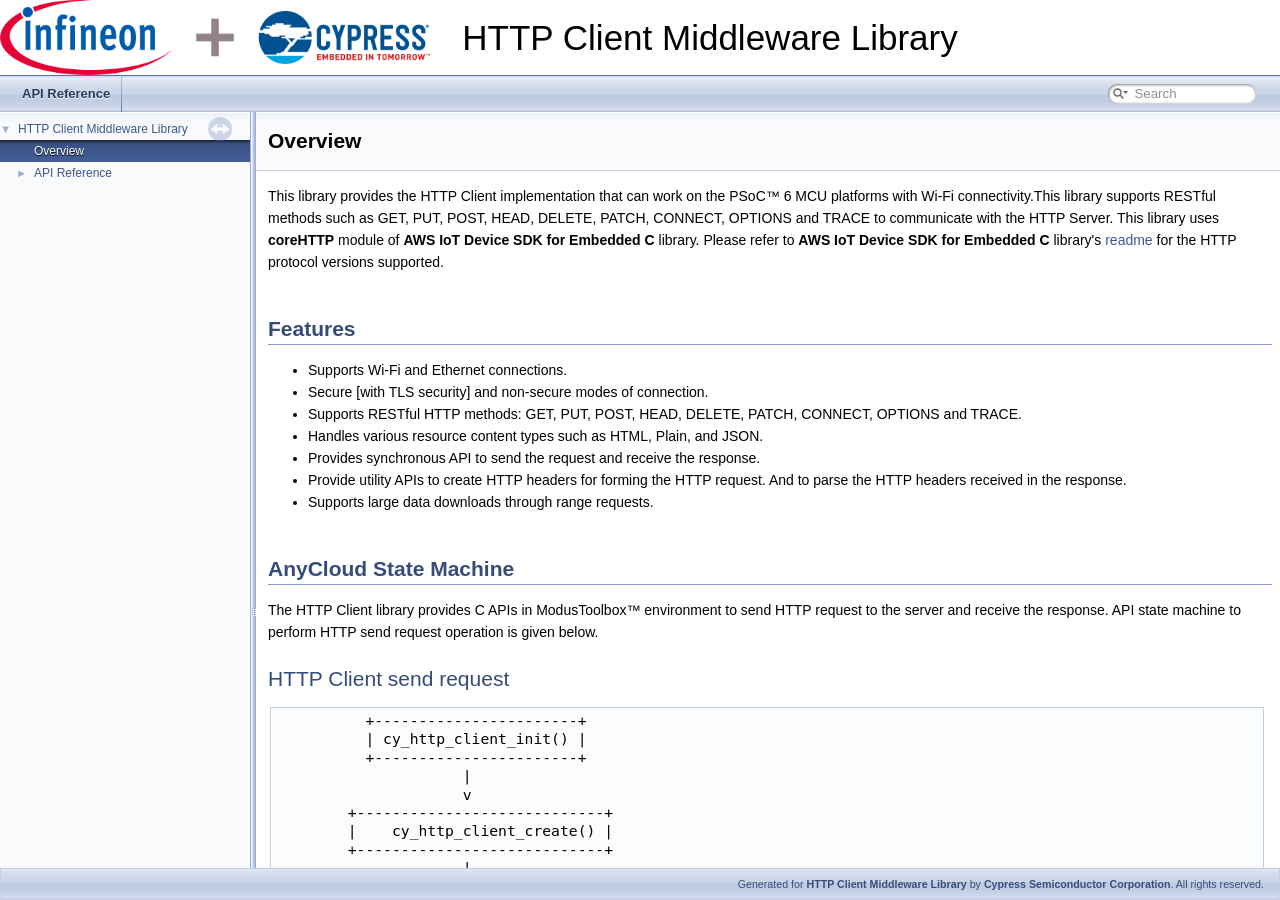
==== commit 801f2d34: "Upload http-client 1.3.0.742 [1520]" ====
--- a/docs/api_reference_manual/html/index.html
+++ b/docs/api_reference_manual/html/index.html
@@ -90,6 +90,7 @@
 <h1><a class="anchor" id="section_features"></a>
 Features</h1>
 <ul>
+<li>Supports Wi-Fi and Ethernet connections.</li>
 <li>Secure [with TLS security] and non-secure modes of connection.</li>
 <li>Supports RESTful HTTP methods: GET, PUT, POST, HEAD, DELETE, PATCH, CONNECT, OPTIONS and TRACE.</li>
 <li>Handles various resource content types such as HTML, Plain, and JSON.</li>
@@ -148,6 +149,7 @@
 <li><a href="https://www.infineon.com/cms/en/product/evaluation-boards/cy8ckit-062-wifi-bt/">PSoC&trade; 6 WiFi-BT Pioneer Kit (CY8CKIT-062-WiFi-BT)</a></li>
 <li><a href="https://www.infineon.com/cms/en/product/evaluation-boards/cy8ceval-062s2/">PSoC&trade; 62S2 evaluation kit (CY8CEVAL-062S2-LAI-4373M2)</a></li>
 <li><a href="https://www.infineon.com/cms/en/product/evaluation-boards/cy8ceval-062s2/">PSoC&trade; 62S2 evaluation kit (CY8CEVAL-062S2-MUR-43439M2)</a></li>
+<li><a href="https://www.infineon.com/KIT_XMC72_EVK">XMC7200D-E272K8384 kit (KIT-XMC72-EVK)</a></li>
 </ul>
 <h1><a class="anchor" id="section_frameworks"></a>
 Supported Frameworks</h1>
@@ -166,6 +168,16 @@
 <h2><a class="anchor" id="framework"></a>
 ModusToolbox™</h2>
 <ul>
+<li>To use http-client library with Wi-Fi kits on FreeRTOS, lwIP, and Mbed TLS combination, the application should pull <a href="https://github.com/Infineon/http-client">http-client</a> library and <a href="https://github.com/Infineon/wifi-core-freertos-lwip-mbedtls">wifi-core-freertos-lwip-mbedtls</a> library which will internally pull secure-sockets, wifi-connection-manager, FreeRTOS, lwIP, Mbed TLS and other dependent modules. To pull wifi-core-freertos-lwip-mbedtls and http-client libraries create the following *.mtb* files in deps folder.<ul>
+<li>wifi-core-freertos-lwip-mbedtls.mtb: <a href="https://github.com/Infineon/wifi-core-freertos-lwip-mbedtls#latest-v1.X#$$ASSET_REPO$$/wifi-core-freertos-lwip-mbedtls/latest-v1.X">https://github.com/Infineon/wifi-core-freertos-lwip-mbedtls#latest-v1.X#$$ASSET_REPO$$/wifi-core-freertos-lwip-mbedtls/latest-v1.X</a></li>
+<li>http-client.mtb: <a href="https://github.com/Infineon/http-client#latest-v1.X#$$ASSET_REPO$$/http-client/latest-v1.X">https://github.com/Infineon/http-client#latest-v1.X#$$ASSET_REPO$$/http-client/latest-v1.X</a></li>
+</ul>
+</li>
+<li>To use http-client library with Ethernet kits on FreeRTOS, lwIP, and Mbed TLS combination, the application should pull <a href="https://github.com/Infineon/http-client">http-client</a> library and <a href="https://github.com/Infineon/ethernet-core-freertos-lwip-mbedtls">ethernet-core-freertos-lwip-mbedtls</a> library which will internally pull secure-sockets, ethernet-connection-manager, FreeRTOS, lwIP, Mbed TLS and other dependent modules. To pull ethernet-core-freertos-lwip-mbedtls and http-client libraries create the following *.mtb* files in deps folder.<ul>
+<li>ethernet-core-freertos-lwip-mbedtls.mtb: <a href="https://github.com/Infineon/ethernet-core-freertos-lwip-mbedtls#latest-v1.X#$$ASSET_REPO$$/ethernet-core-freertos-lwip-mbedtls/latest-v1.X">https://github.com/Infineon/ethernet-core-freertos-lwip-mbedtls#latest-v1.X#$$ASSET_REPO$$/ethernet-core-freertos-lwip-mbedtls/latest-v1.X</a></li>
+<li>http-client.mtb: <a href="https://github.com/Infineon/http-client#latest-v1.X#$$ASSET_REPO$$/http-client/latest-v1.X">https://github.com/Infineon/http-client#latest-v1.X#$$ASSET_REPO$$/http-client/latest-v1.X</a></li>
+</ul>
+</li>
 <li>Review and make the required changes to the pre-defined configuration files.<ul>
 <li>The configuration files are bundled with the wifi-mw-core library for FreeRTOS, lwIP, and Mbed TLS. See <a href="https://github.com/Infineon/wifi-mw-core/blob/master/README.md">README.md</a> for more details.</li>
 <li>If the application is using bundle library then the configuration files are in the bundle library. For example if the application is using <em>Wi-Fi core freertos lwip mbedtls bundle library</em>, the configuration files are in <code>wifi-core-freertos-lwip-mbedtls/configs</code> folder. Similarly if the application is using <em>Ethernet Core FreeRTOS lwIP mbedtls library</em>, the configuration files are in <code>ethernet-core-freertos-lwip-mbedtls/configs</code> folder.</li>
